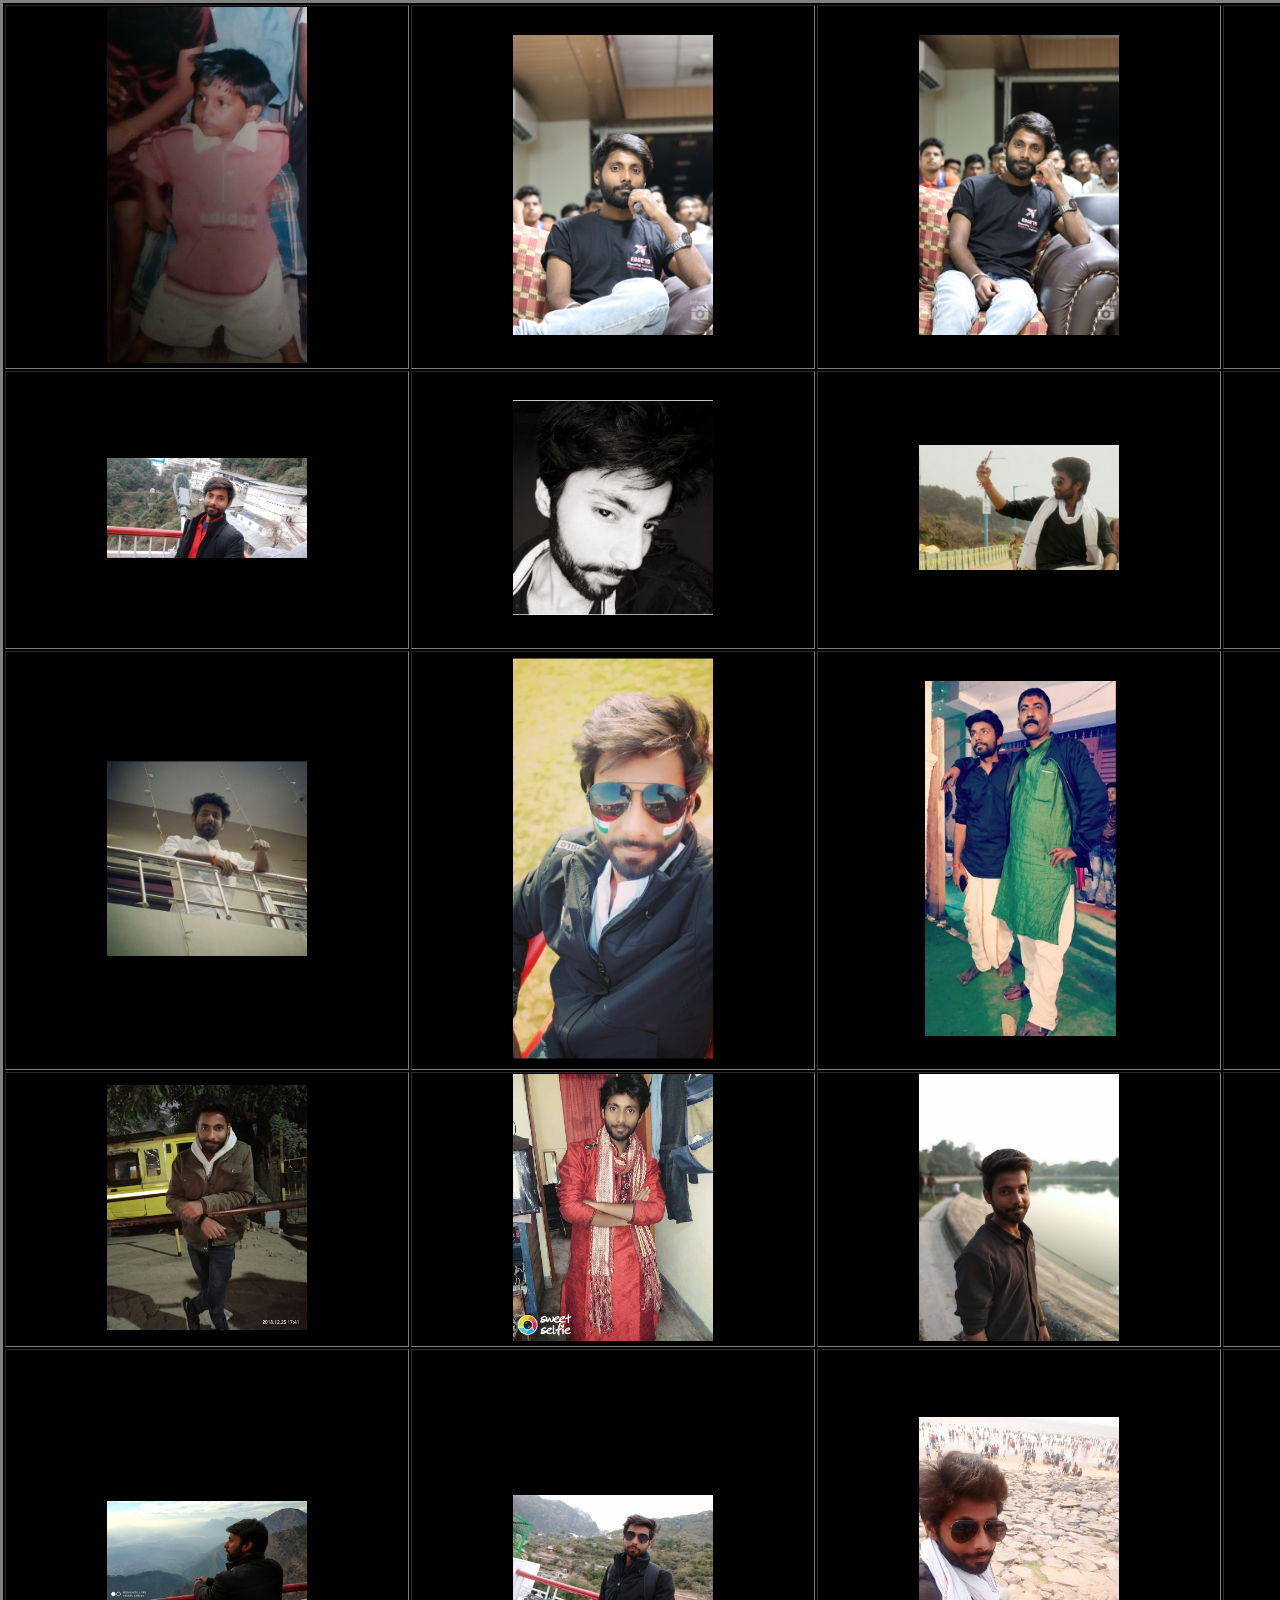
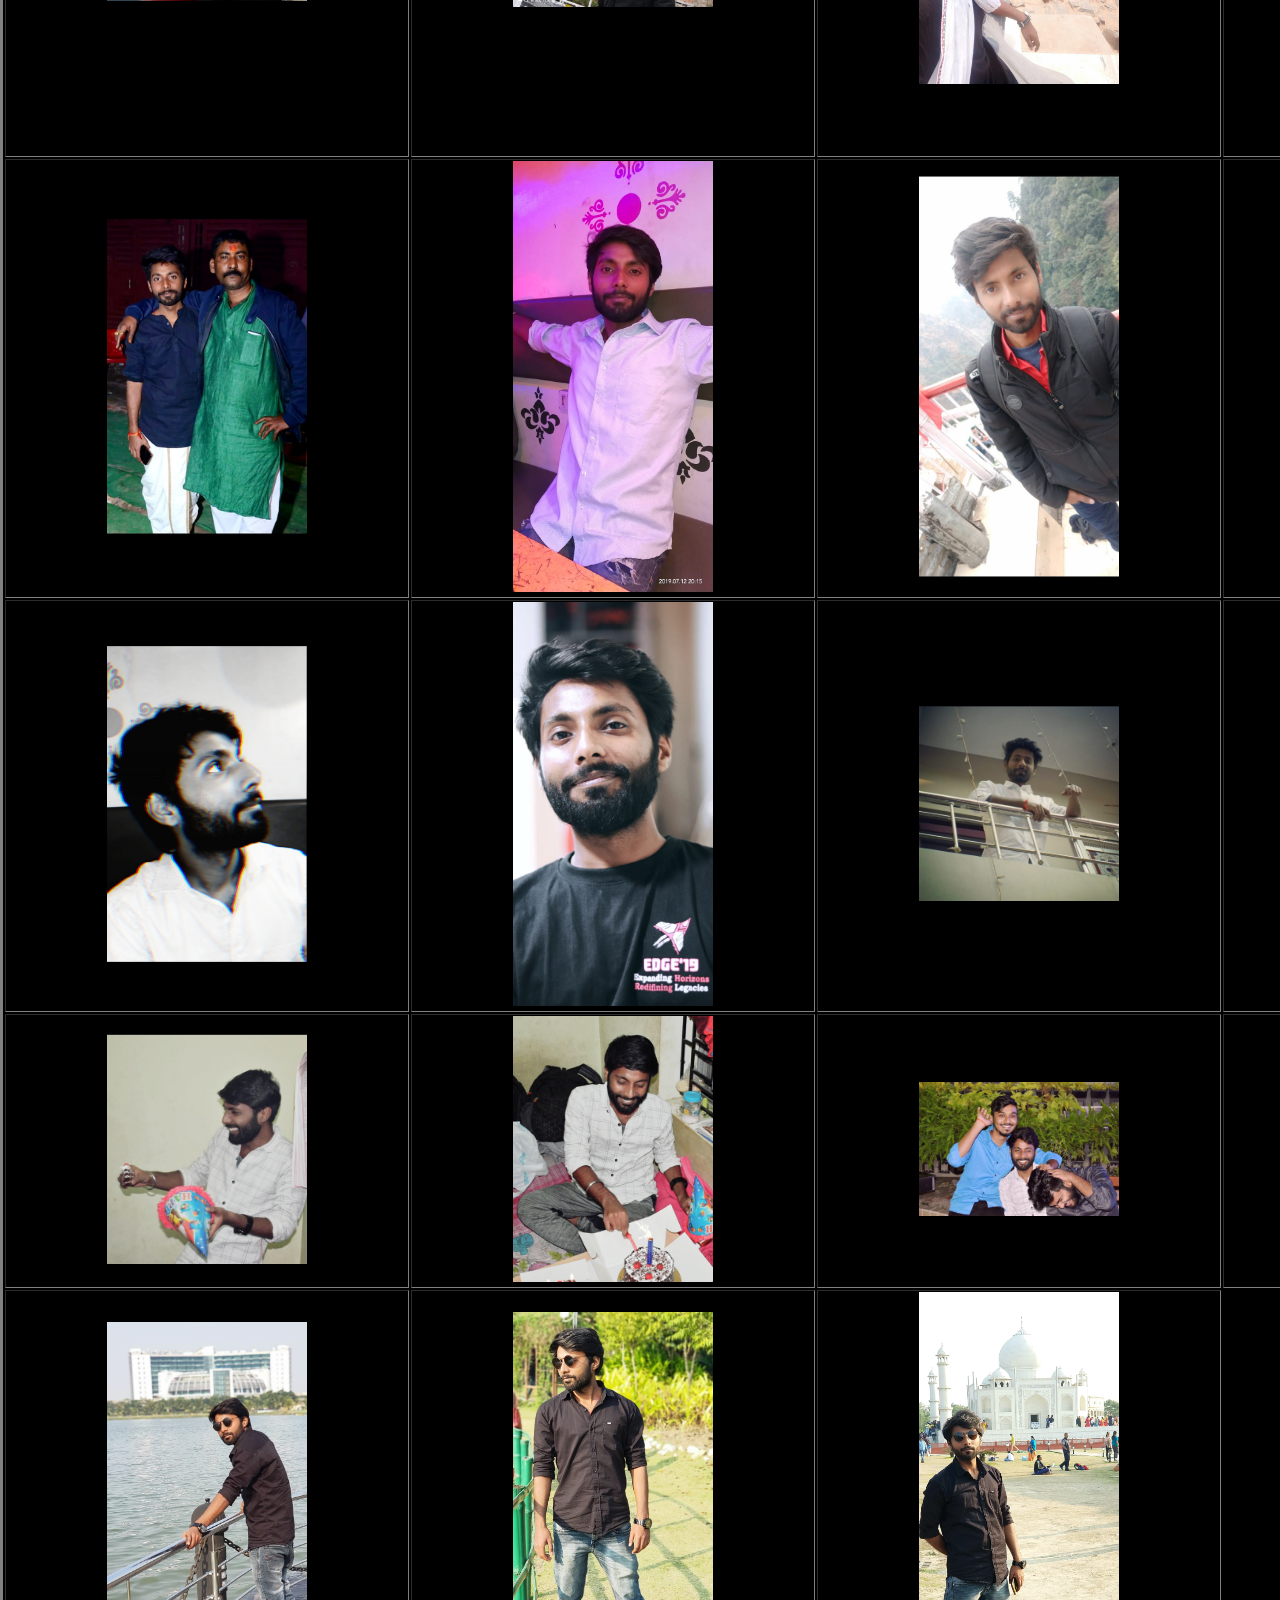
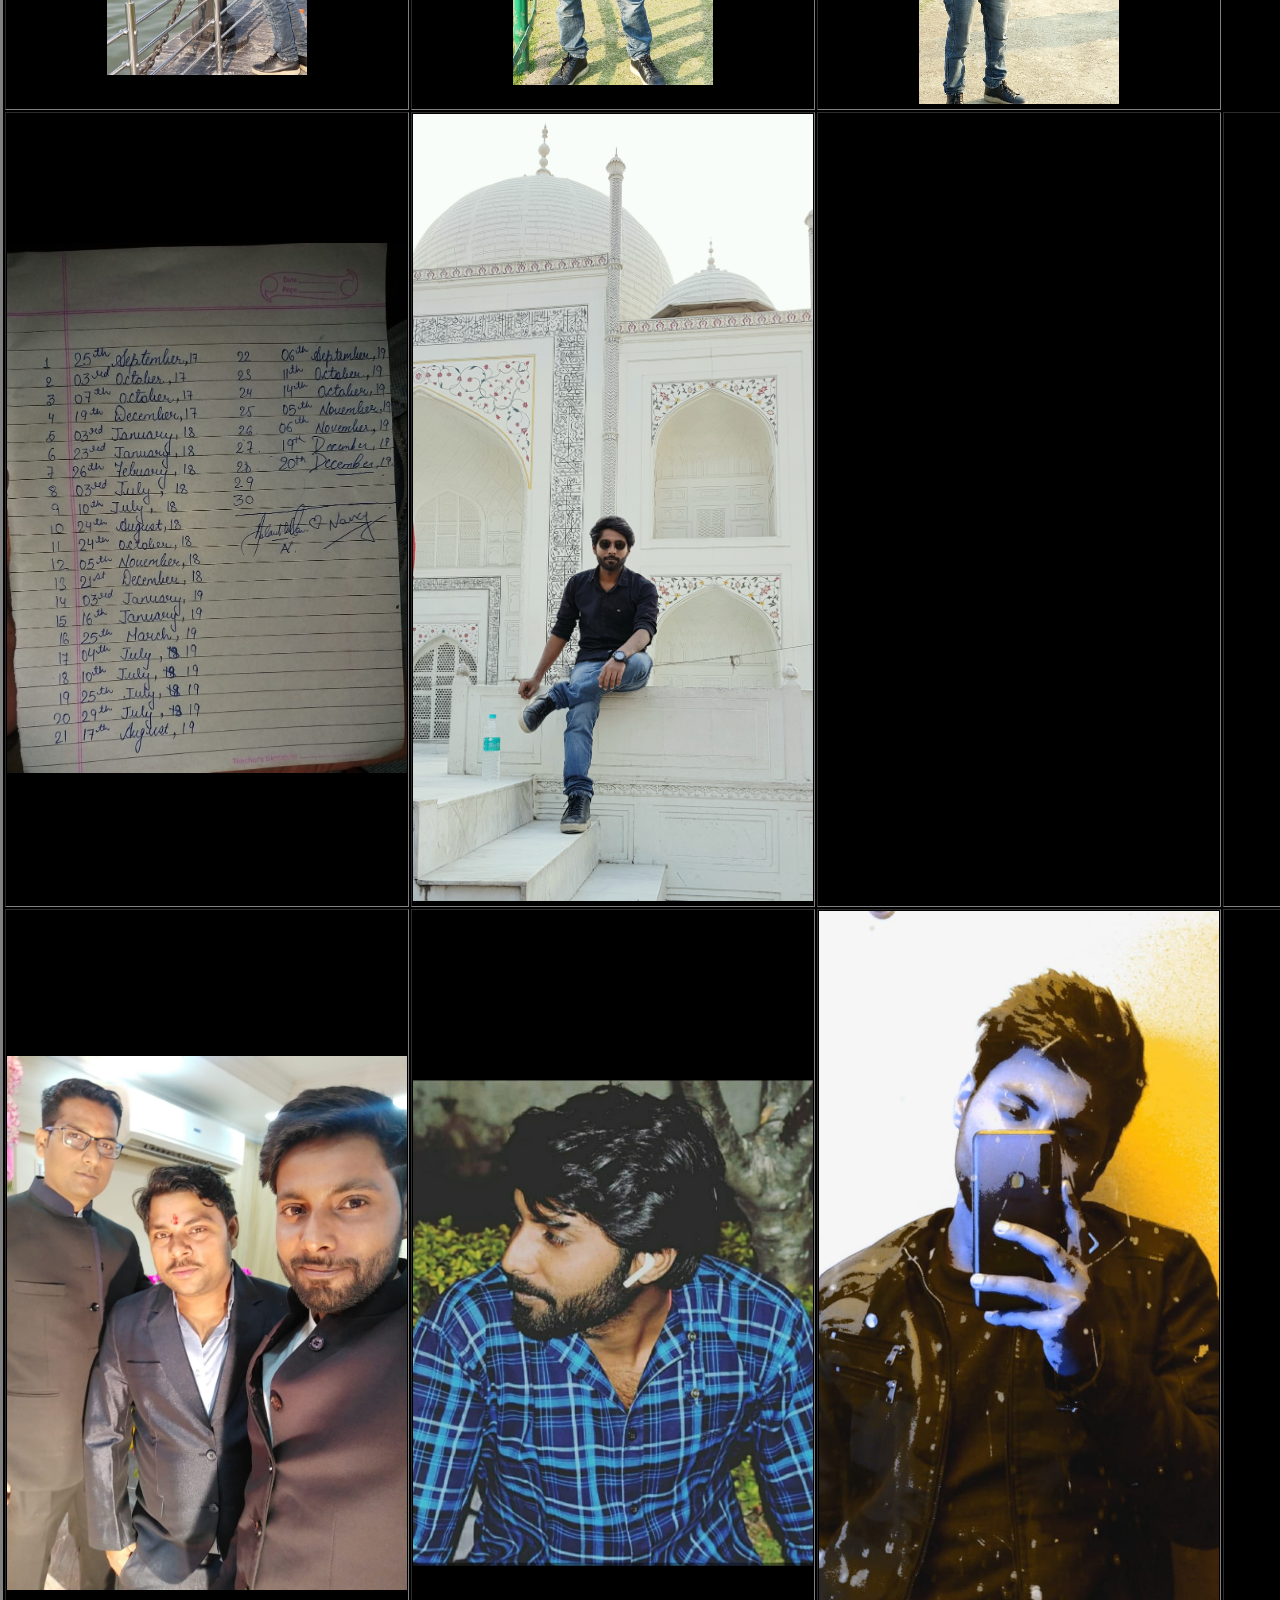
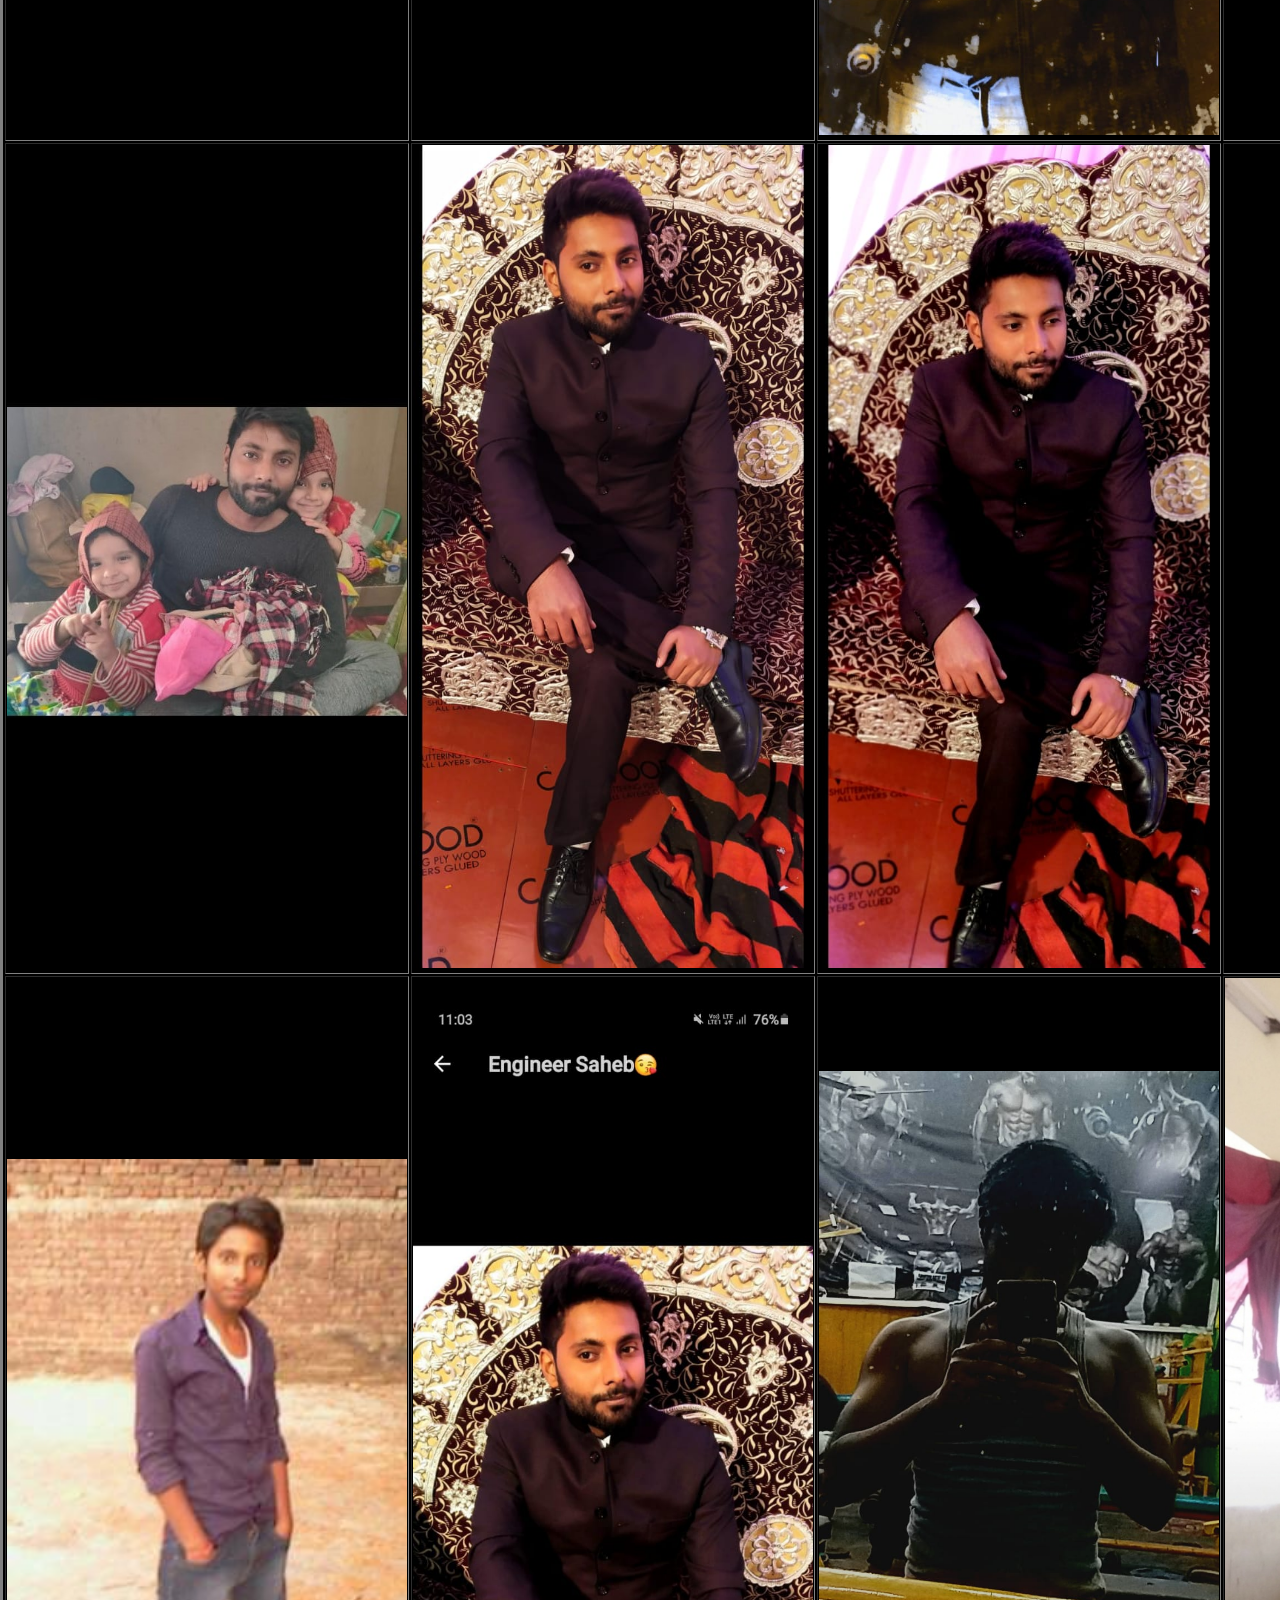
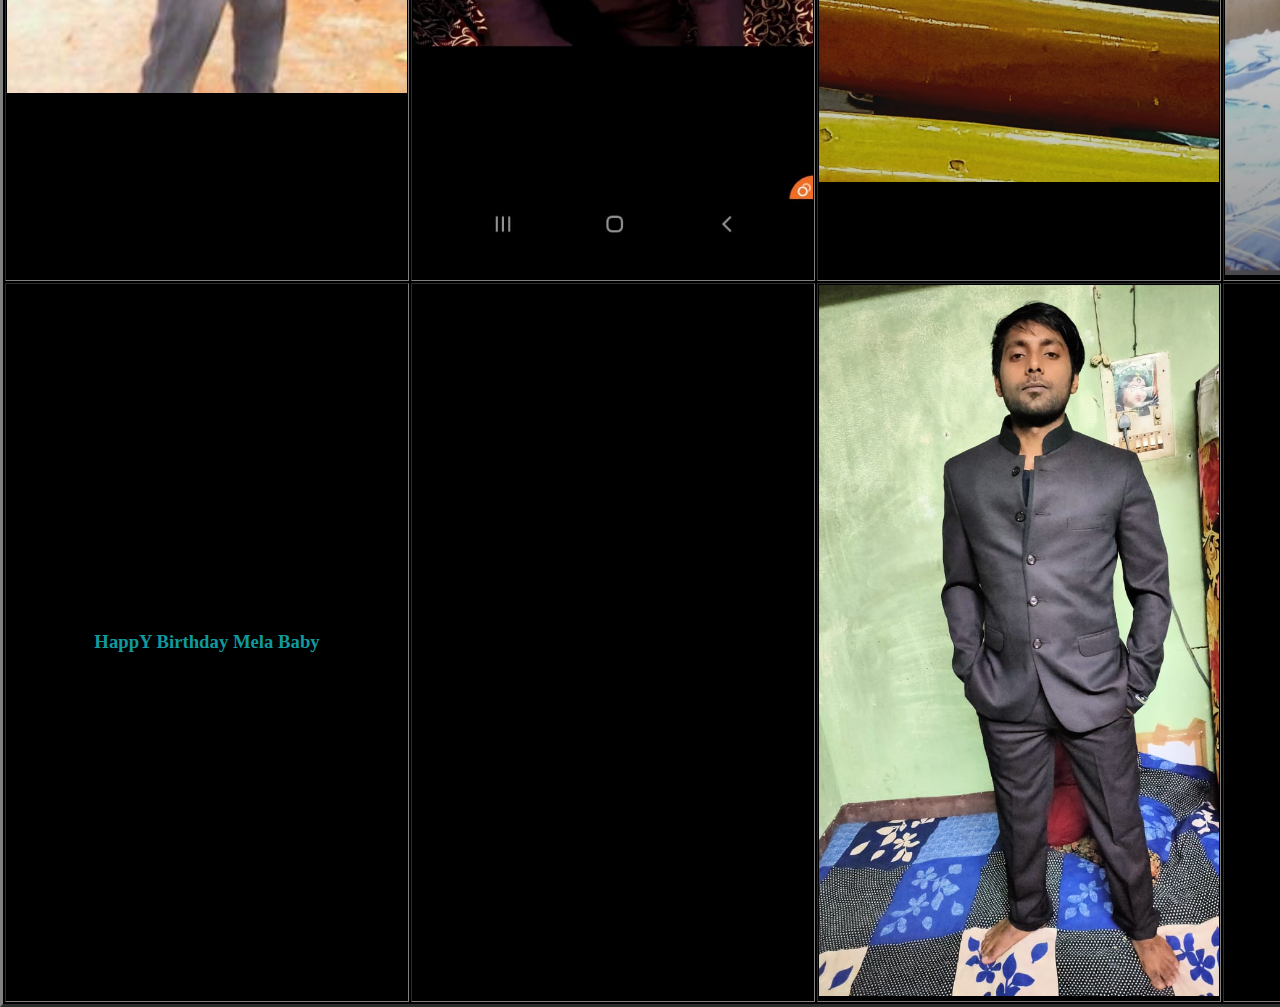
==== pictureG.html @ de2eecc8 "Update pictureG.html" ====
<!DOCTYPE html>
<html lang="en" dir="ltr">

<head>
  <meta charset="utf-8">
  <title>Gallary</title>
  <link rel="stylesheet" href="css/styles.css">
</head>

<body style="background-color:#000000;">
  <table border="3">
    <tr>
      <td> <img src="chotuku.png" alt="heheheh" width="200" height=""></td>
      <td> <img src="edge3.jpg" alt="edge picks" width="200" height=""></td>
      <td> <img src="edge2.jpg" alt="edge picks" width="200" height=""></td>
      <td><img src="edge.jpg" alt="edge" width="200" height=""></td>
    </tr>
    <tr>
      <td><img src="cute.jpg" alt=""width="200"height=""></td>
      <td><img src="black.jpg" alt=""width="200"height=""></td>
      <td><img src="digha.jpg" alt=""width="200"height=""></td>
      <td><img src="family.jpg" alt=""width="200"height=""></td>

    </tr>
    <tr>
      <td><img src="home.jpg" alt=""width="200"height=""></td>
      <td><img src="india.jpeg" alt=""width="200"height=""></td>
      <td><img src="papa.jpg" alt=""width="200"height=""></td>
      <td><img src="bhai.jpg" alt=""width="200"height=""></td>
    </tr>
    <tr>
      <td><img src="pwc.jpg" alt=""width="200"height=""></td>
      <td><img src="shadi.jpg" alt=""width="200"height=""></td>
      <td><img src="smartboy.jpg" alt=""width="200"height=""></td>
      <td><img src="stud.jpg" alt=""width="200"height=""></td>
    </tr>
    <tr>
      <td><img src="vadi.jpg" alt=""width="200"height=""></td>
      <td><img src="VD1.jpg" alt=""width="200"height=""></td>
      <td><img src="digha2.jpg" alt=""width="200"height=""></td>
      <td><img src="cute2.jpg" alt=""width="200"height=""></td>
    </tr>
    <tr>
      <td><img src="paaa.jpeg" alt=""width="200"height=""></td>
      <td><img src="party.jpeg" alt=""width="200"height=""></td>
      <td><img src="VD2.jpeg" alt=""width="200"height=""></td>
      <td><img src="nicco.jpeg" alt=""width="200"height=""></td>
    </tr>
    <tr>
      <td><img src="edited.jpeg" alt=""width="200"height=""></td>
      <td><img src="edge4.jpeg" alt=""width="200"height=""></td>
      <td><img src="home.jpg" alt=""width="200"height=""></td>
      <td><img src="nancy.jpeg" alt=""width="200"height=""></td>
    </tr>
    <tr>
      <td><img src="birthday1.jpeg" alt=""width="200"height=""></td>
      <td><img src="birthday2.jpeg" alt=""width="200"height=""></td>
      <td><img src="birthday3.jpeg" alt=""width="200"height=""></td>
      <td><img src="bike.jpeg" alt=""width="200"height=""></td>
    </tr>
     <tr>
      <td><img src="bandStand.jpeg" alt=""width="200"height=""></td>
      <td><img src="still.jpeg" alt=""width="200"height=""></td>
      <td><img src="taj.jpeg" alt=""width="200"height=""></td>
      
    </tr>
     <tr>
      <td><img src="dates.jpeg" alt=""width="400"height=""></td>
       <td><img src="adii.jpg" alt=""width="400"height=""></td>
       <td><img src="rose.png" alt=""width="400"height=""></td>
       <td><img src="p4.jpeg" alt=""width="200"height=""></td>
    </tr>
    
         <tr>
      <td><img src="p1.jpeg" alt=""width="400"height=""></td>
       <td><img src="p2.jpeg" alt=""width="400"height=""></td>
       <td><img src="p3.jpeg" alt=""width="400"height=""></td>
        <td><img src="p5.jpeg" alt=""width="200"height=""></td>
       
    </tr>
    
    <tr>
      <td><img src="p6.jpeg" alt=""width="400"height=""></td>
       <td><img src="p7.jpeg" alt=""width="400"height=""></td>
       <td><img src="p8.jpeg" alt=""width="400"height=""></td>
       <td><img src="p9.jpeg" alt=""width="200"height=""></td>
    </tr>
    
    <tr>
      <td><img src="p10.jpeg" alt=""width="400"height=""></td>
       <td><img src="p11.jpeg" alt=""width="400"height=""></td>
       <td><img src="i2.jpeg" alt=""width="400"height=""></td>
      <td><img src="i5.jpeg" alt=""width="400"height=""></td>
    </tr>
    <tr>
       <td><h3>HappY Birthday Mela Baby</h3></td>
       <td><img src="hug.mp4" alt=""width="200"height=""></td>
       <td><img src="i3.jpeg" alt=""width="400"height=""></td>
       <td><img src="p4.jpeg" alt=""width="200"height=""></td>
    </tr>
    
    
    
  </table>
</body>

</html>
---- css/styles.css ----
body{
  background-color: #d2ebe9;
  margin: 0;
  text-align: center;
  font-family: 'Merriweather', serif;
  color: #40514E;
}
.top{

  position: relative;
  padding-top: 150px;
}
.h1{
  margin-top: 0;
  margin: 0 auto;
  display: inline-block;
  font-size: 90px;
  color: #66BFBF;

  font-family: 'Montez', cursive;
}
.p1{
  font-family: 'Dancing Script', cursive;
  margin: 0;
  font-size: 2.5rem;   /*1rem= 16px  therefore for 40px= 40/16=2.5rem*/
  color: #66BFBF;
  font-weight: normal;
}
p{
  margin: 0;
}
.middle-container{
font-family: 'Merriweather', serif;
}

.bottom-container{
font-family: 'Merriweather', serif;
background-color: #29a19c;
padding: 60px 0 20px 0;
margin-top: 60px;
}
 /* futter-links*/
a{
  color: black;
  margin: 10PX 10px 20px 20px;
  margin-bottom: 20px;
  font-family: 'Merriweather', serif;
  text-decoration: none;
}
a:hover{
  color: #EAF6F6;
}
.lst-para{
  margin-top: 20px;
  color: #EAF6F6;
  font-size: 0.7rem;
}
.mountain{
  width: 60%;
}
.cloud-top{
  width:20%;
  position: absolute;
  right: 200px;
  top: 5px;
}
.cloud-bottom{
  width: 20%;
  position: absolute;
  left: 150px;
  top: 200px;
}
.frontImg{
  padding-top: 20px;
  width: 15%;
  margin: 0;
  border-radius: 50%;
}
hr{
  border: dotted #EAF6F6 6px;
  border-bottom: none;
  width: 4%;
  margin: 70px auto;
}
.birds1{
  position: absolute;
  left: 300px;
  top: 200px;

}
.birds2{
  position: absolute;
  right: 300px;
  top: 300px;
}
/*.design1{
  position: absolute;
  width: 10%;
  left: 685px;
  top: 120px;
}*/
.h2{
  margin-top: 0;
}
h3{
   color:#11999E;
}
.webDesign{
   width: 400px;
}
.giphy{
  margin: 0;
  width: 200px;
  position: absolute;
  left: 0;

}
.Cube{
  position: absolute;
  width: 100px;
  left: 850px;
  top: 2200px;
}
.poet{
  position: absolute;
  width: 100px;
  left: 500px;
  top: 2200px;
  width: 150px;
}
.skill-row{
  width: 50%;
  margin: auto;
  /* text-align : left "TO MAKE TEXT AT THE LEFT SIDE  */
  line-height: 2rem;

}

.contact-message{
  width: 50%;
  margin: 40px auto 40px auto;
}

/*CSS-BUTTON-GENERATOR-CODE*/

.btn{
 display: inline-block;
 border:1px solid #c72c41;
 color: #d2ebe9;
 border-radius: 20px 0 3px 20px;
 -webkit-border-radius: 20px 0 3px 20px;
 -moz-border-radius: 20px 0 3px 20px;
 font-family: Comic Sans MS;
 width: auto;
 height: auto;
 font-size: 21px;
 padding: 6px 14px;
 box-shadow: inset 0 1px 0 0 #fff6ce,inset 0 -1px 0 0 #e3c852,inset 0 0 0 1px #fce88d,0 2px 4px 0 #D4D4D4;
 /*moz-box-shadow: inset 0 1px 0 0 #fff6ce,inset 0 -1px 0 0 #e3c852,inset 0 0 0 1px #fce88d,0 2px 4px 0 #D4D4D4;*/
 webkit-box-shadow: inset 0 1px 0 0 #fff6ce,inset 0 -1px 0 0 #e3c852,inset 0 0 0 1px #fce88d,0 2px 4px 0 #D4D4D4;
 text-shadow: 0 0 10px #fff;
 background-color: #272727;
}

.btn:hover {
   border: solid #337FED 1px;
   background: #0B0C0E;
   background-image: -webkit-linear-gradient(top, #0B0C0E, #3F638C);
   background-image: -moz-linear-gradient(top, #0B0C0E, #3F638C);
   background-image: -ms-linear-gradient(top, #0B0C0E, #3F638C);
   background-image: -o-linear-gradient(top, #0B0C0E, #3F638C);
   background-image: linear-gradient(to bottom, #0B0C0E, #3F638C);
   -webkit-border-radius: 20px;
   -moz-border-radius: 20px;
   border-radius: 20px;
   text-decoration: none;
}
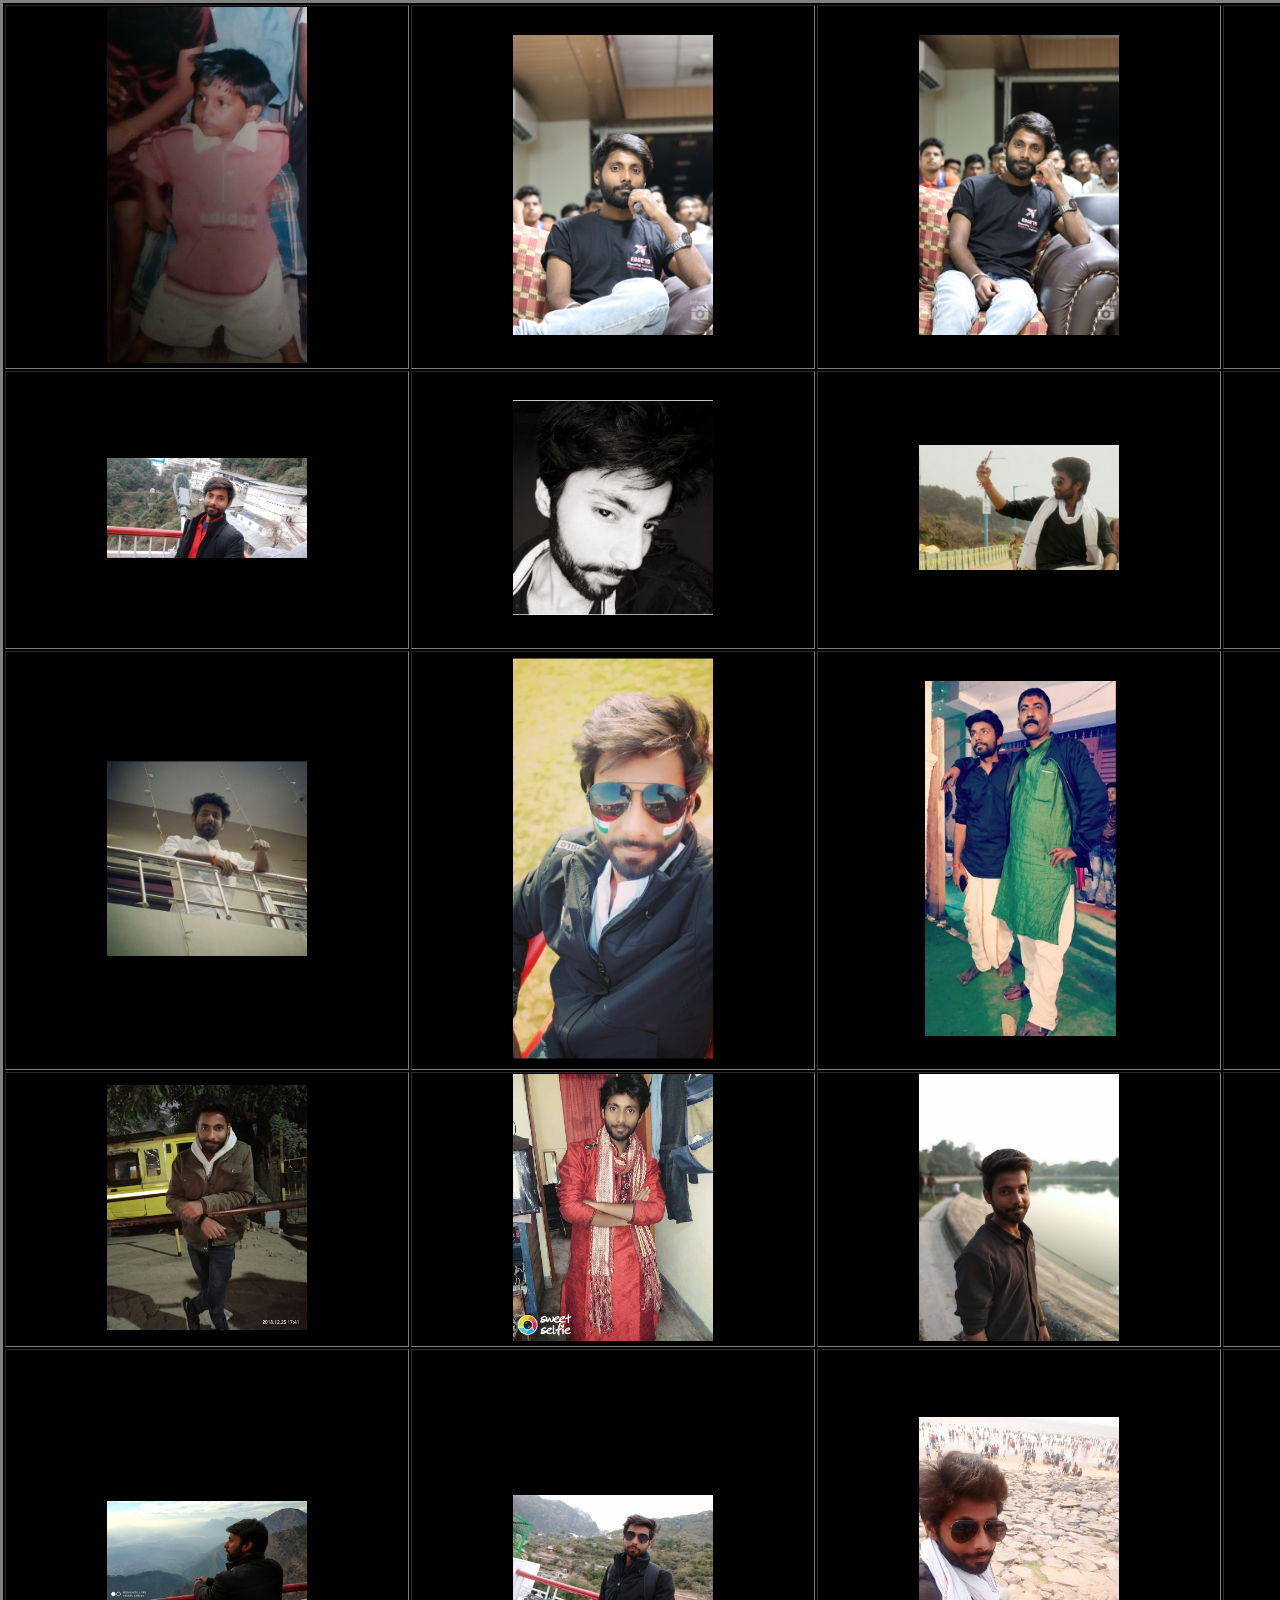
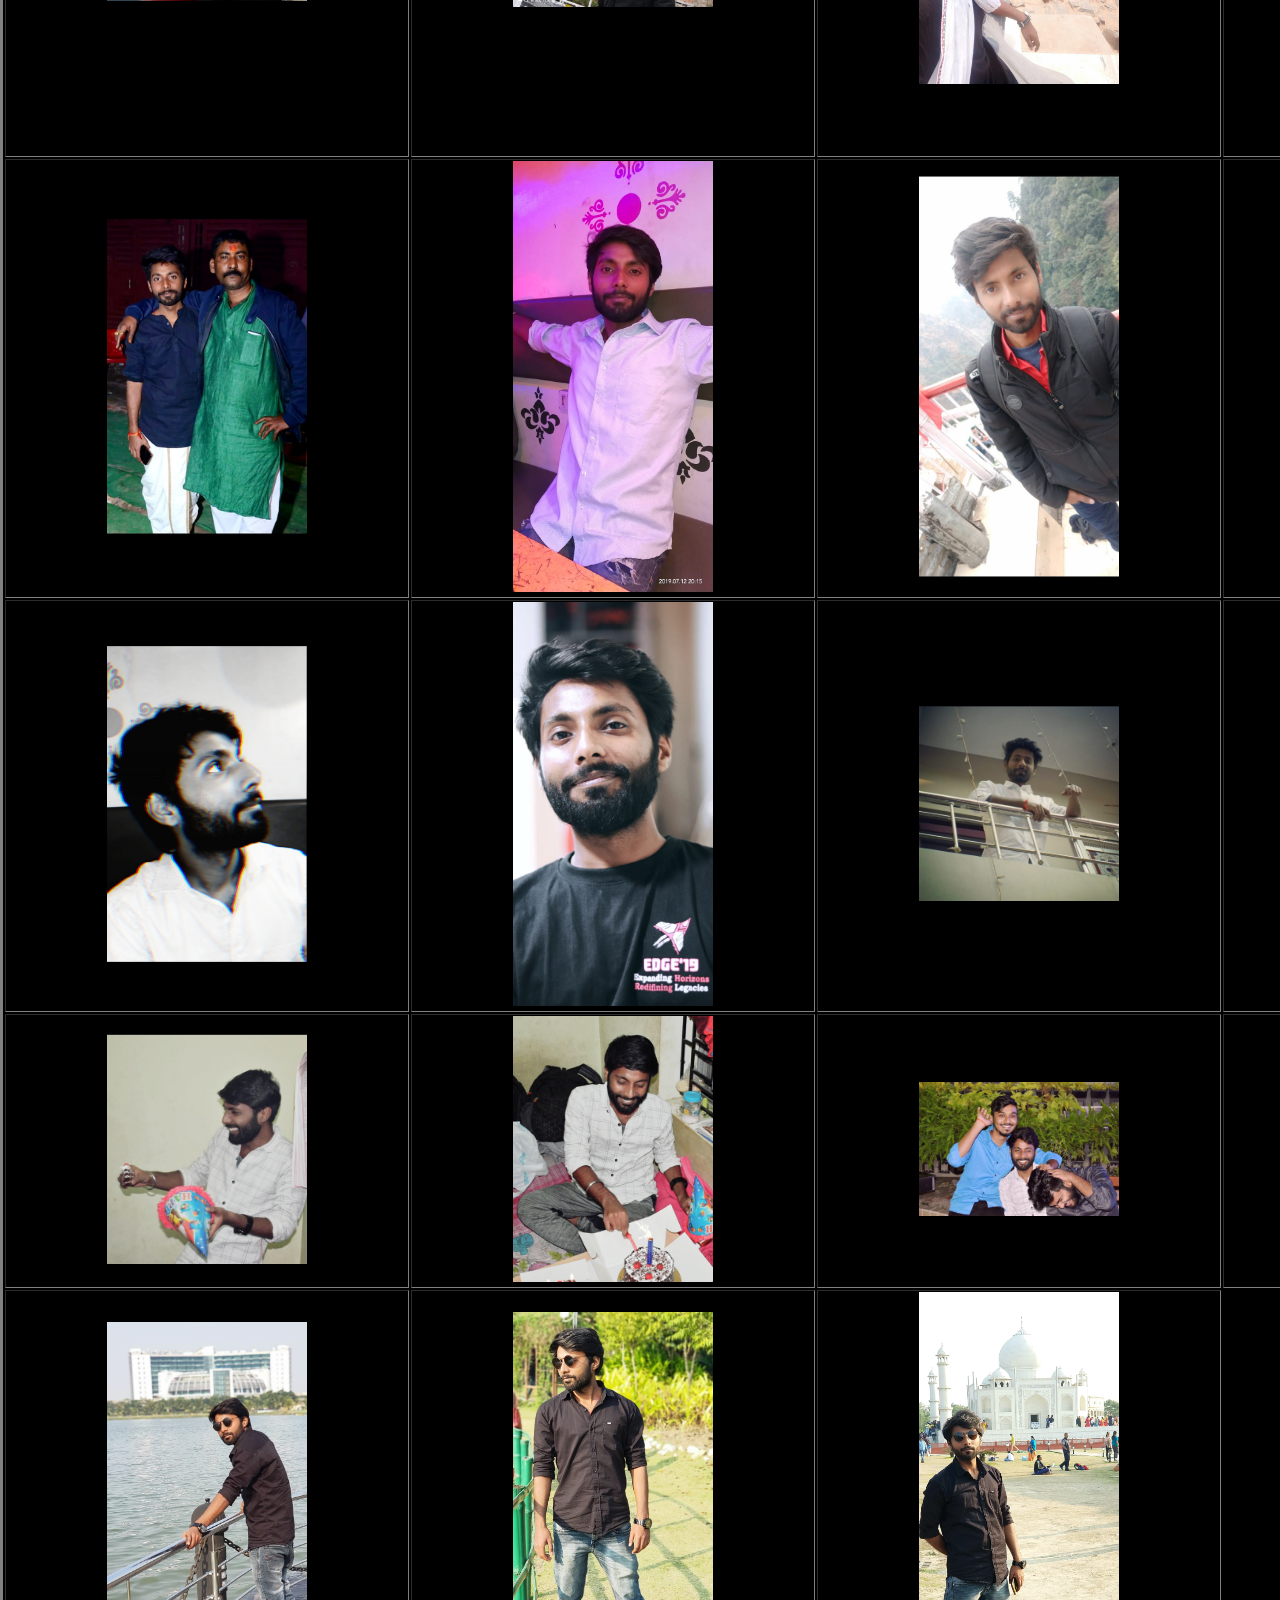
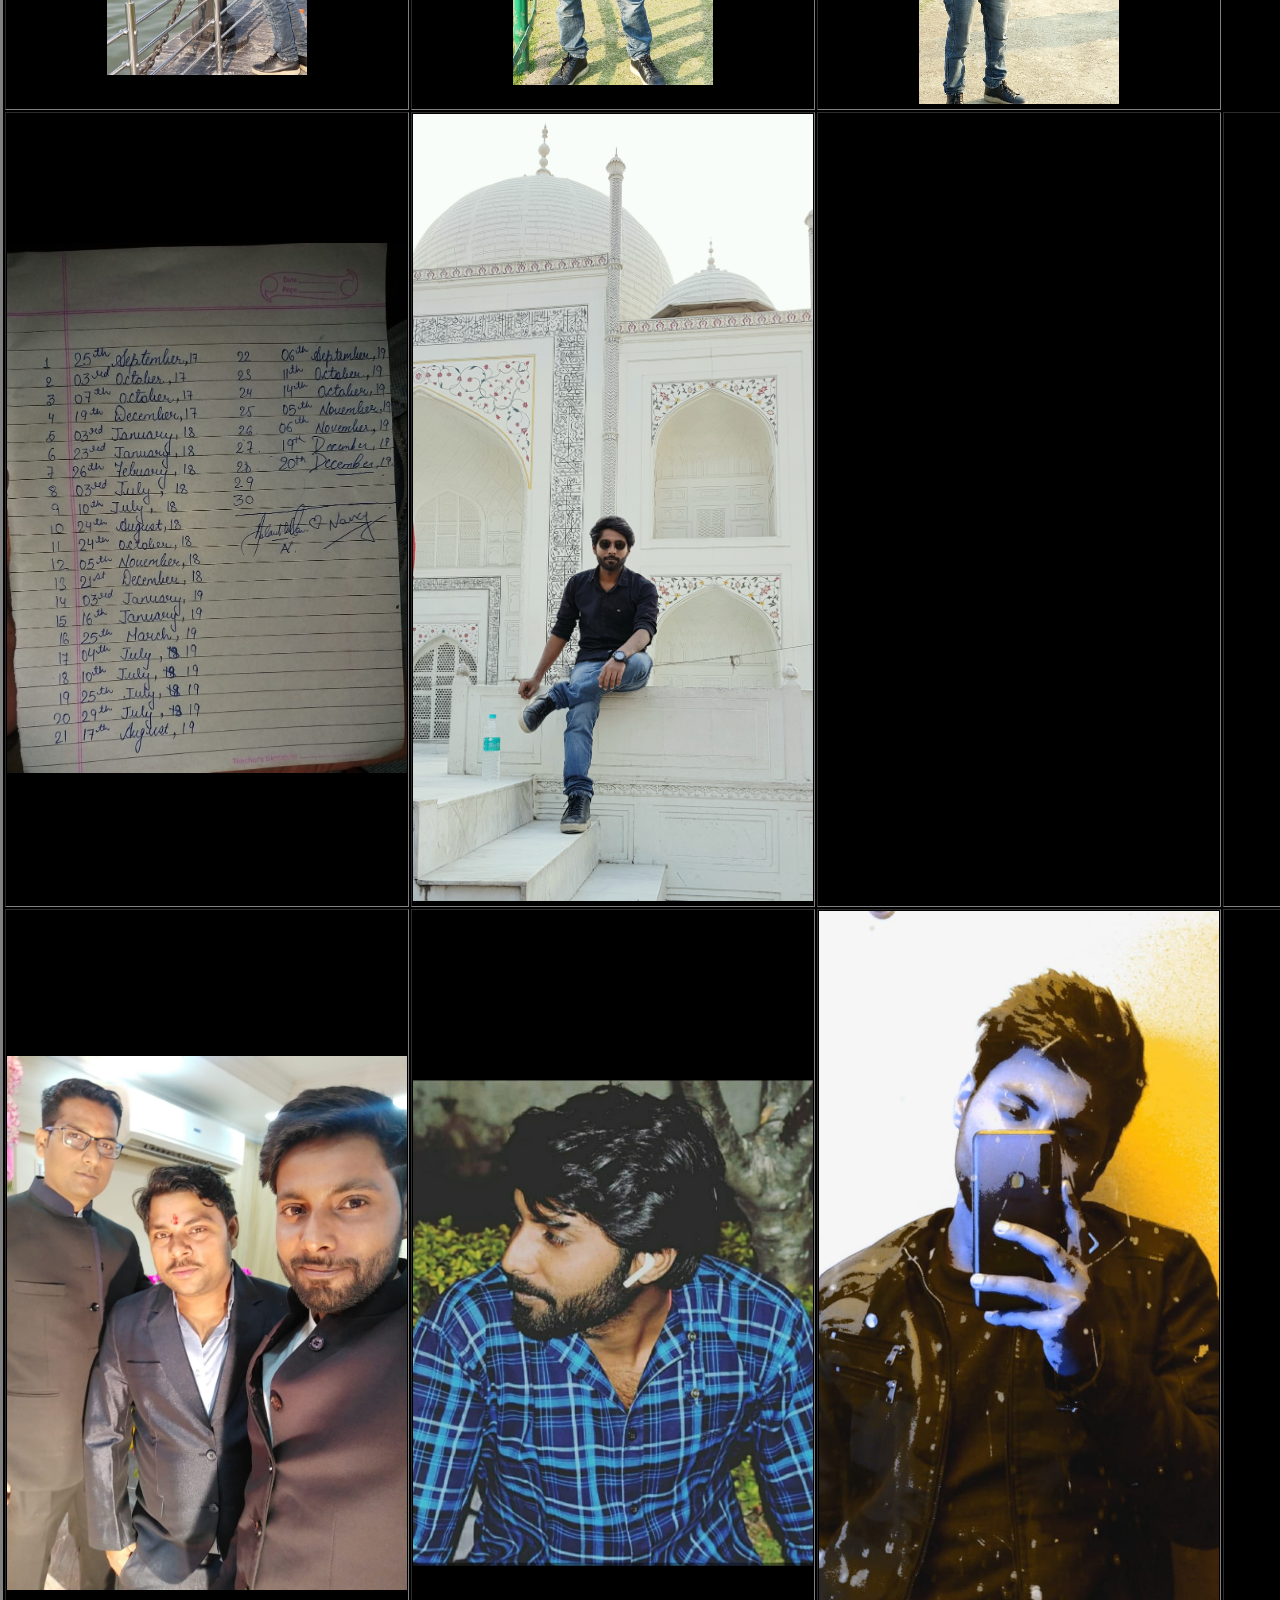
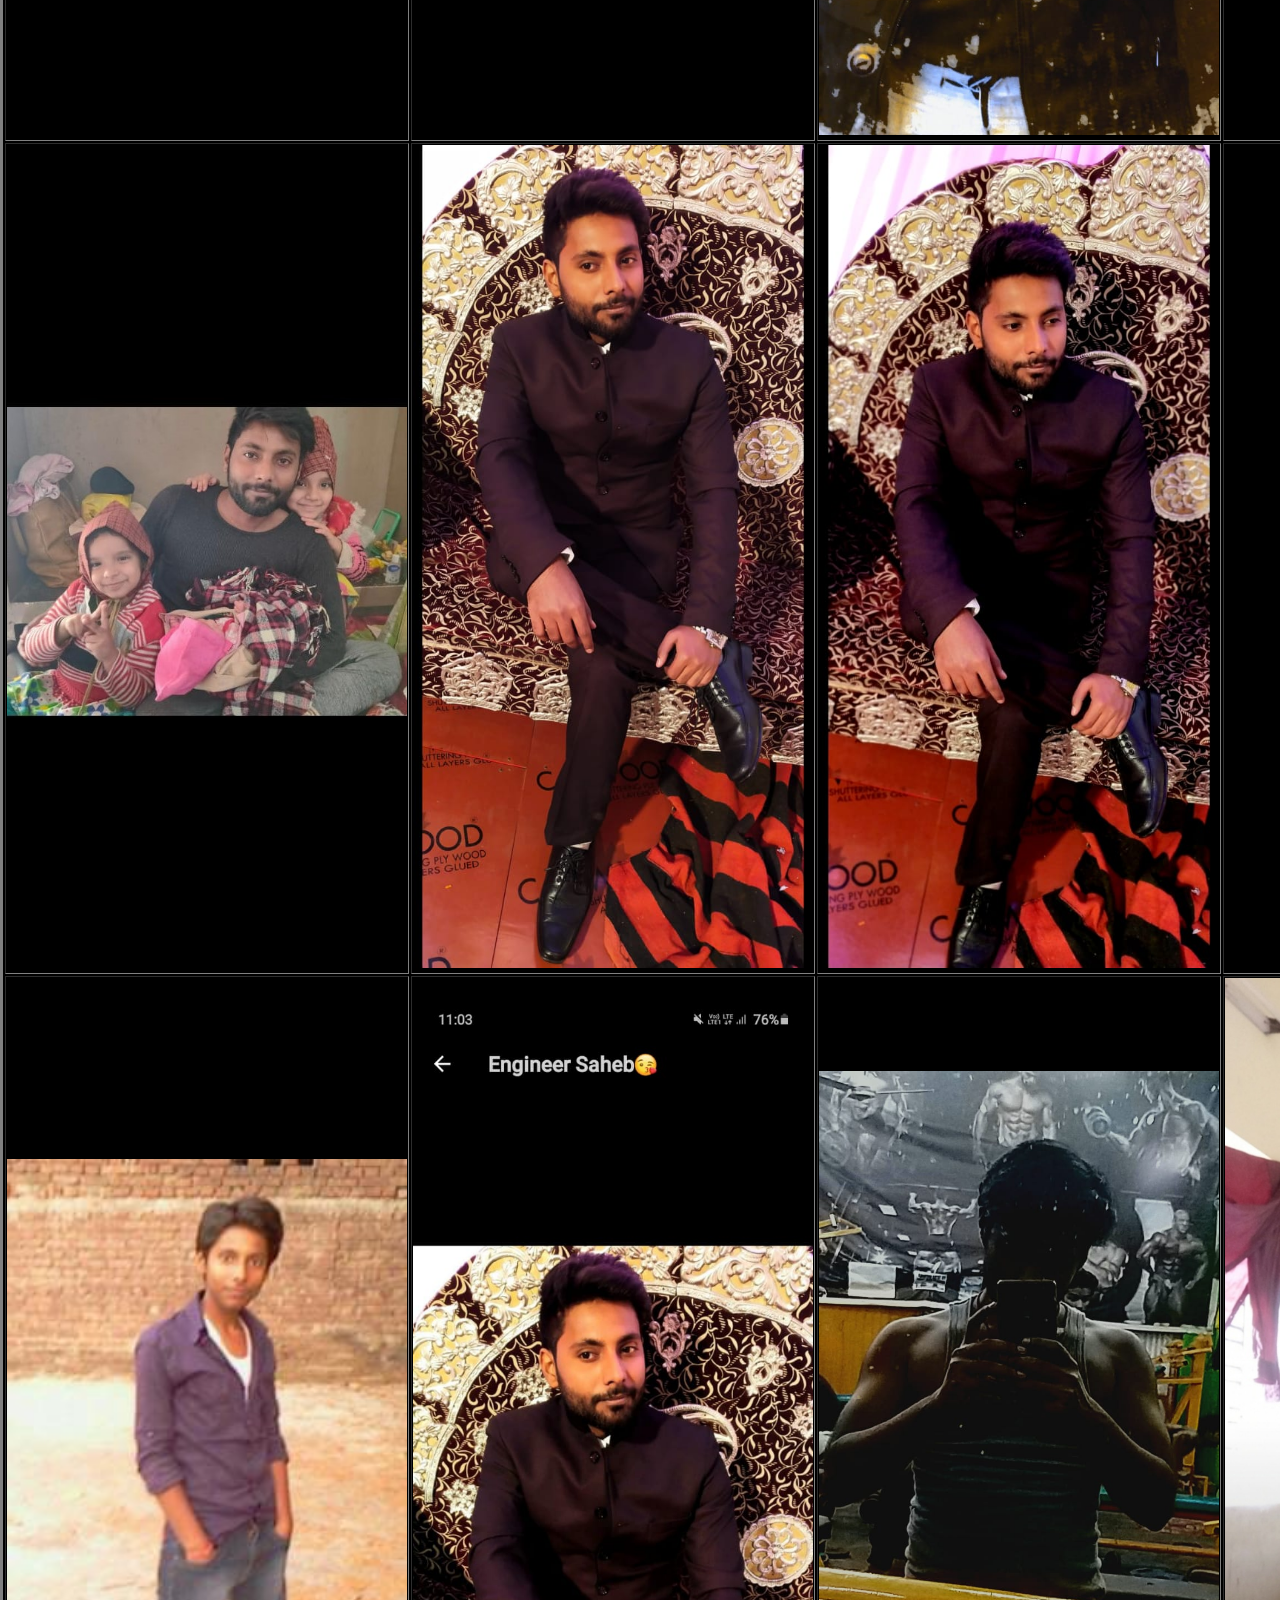
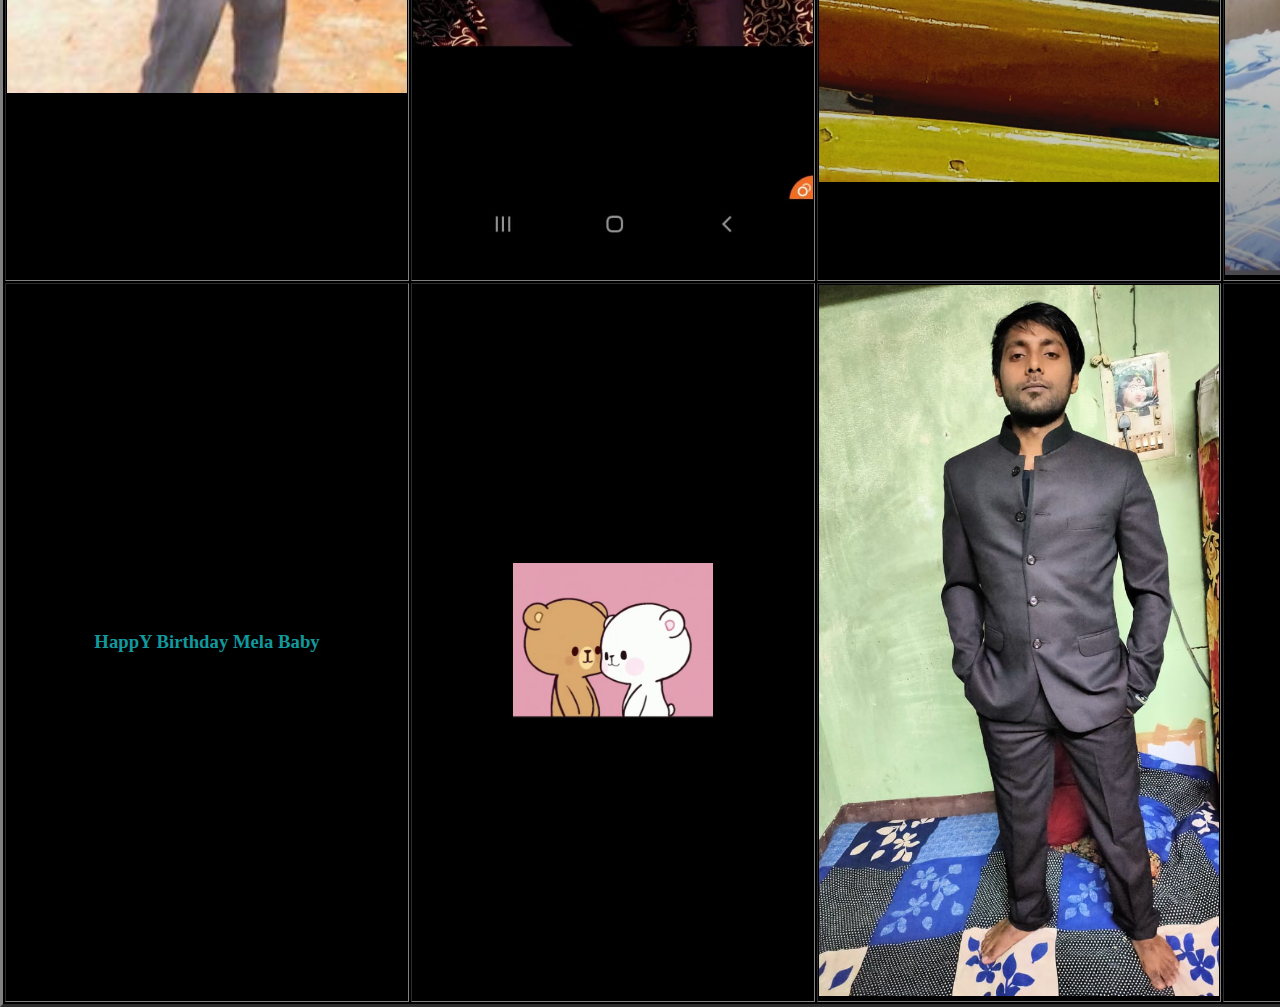
==== commit 81624c04: "Update pictureG.html" ====
--- a/pictureG.html
+++ b/pictureG.html
@@ -94,7 +94,7 @@
     </tr>
     <tr>
        <td><h3>HappY Birthday Mela Baby</h3></td>
-       <td><img src="hug.mp4" alt=""width="200"height=""></td>
+       <td><img src="lobe.gif" alt=""width="200"height=""></td>
        <td><img src="i3.jpeg" alt=""width="400"height=""></td>
        <td><img src="p4.jpeg" alt=""width="200"height=""></td>
     </tr>
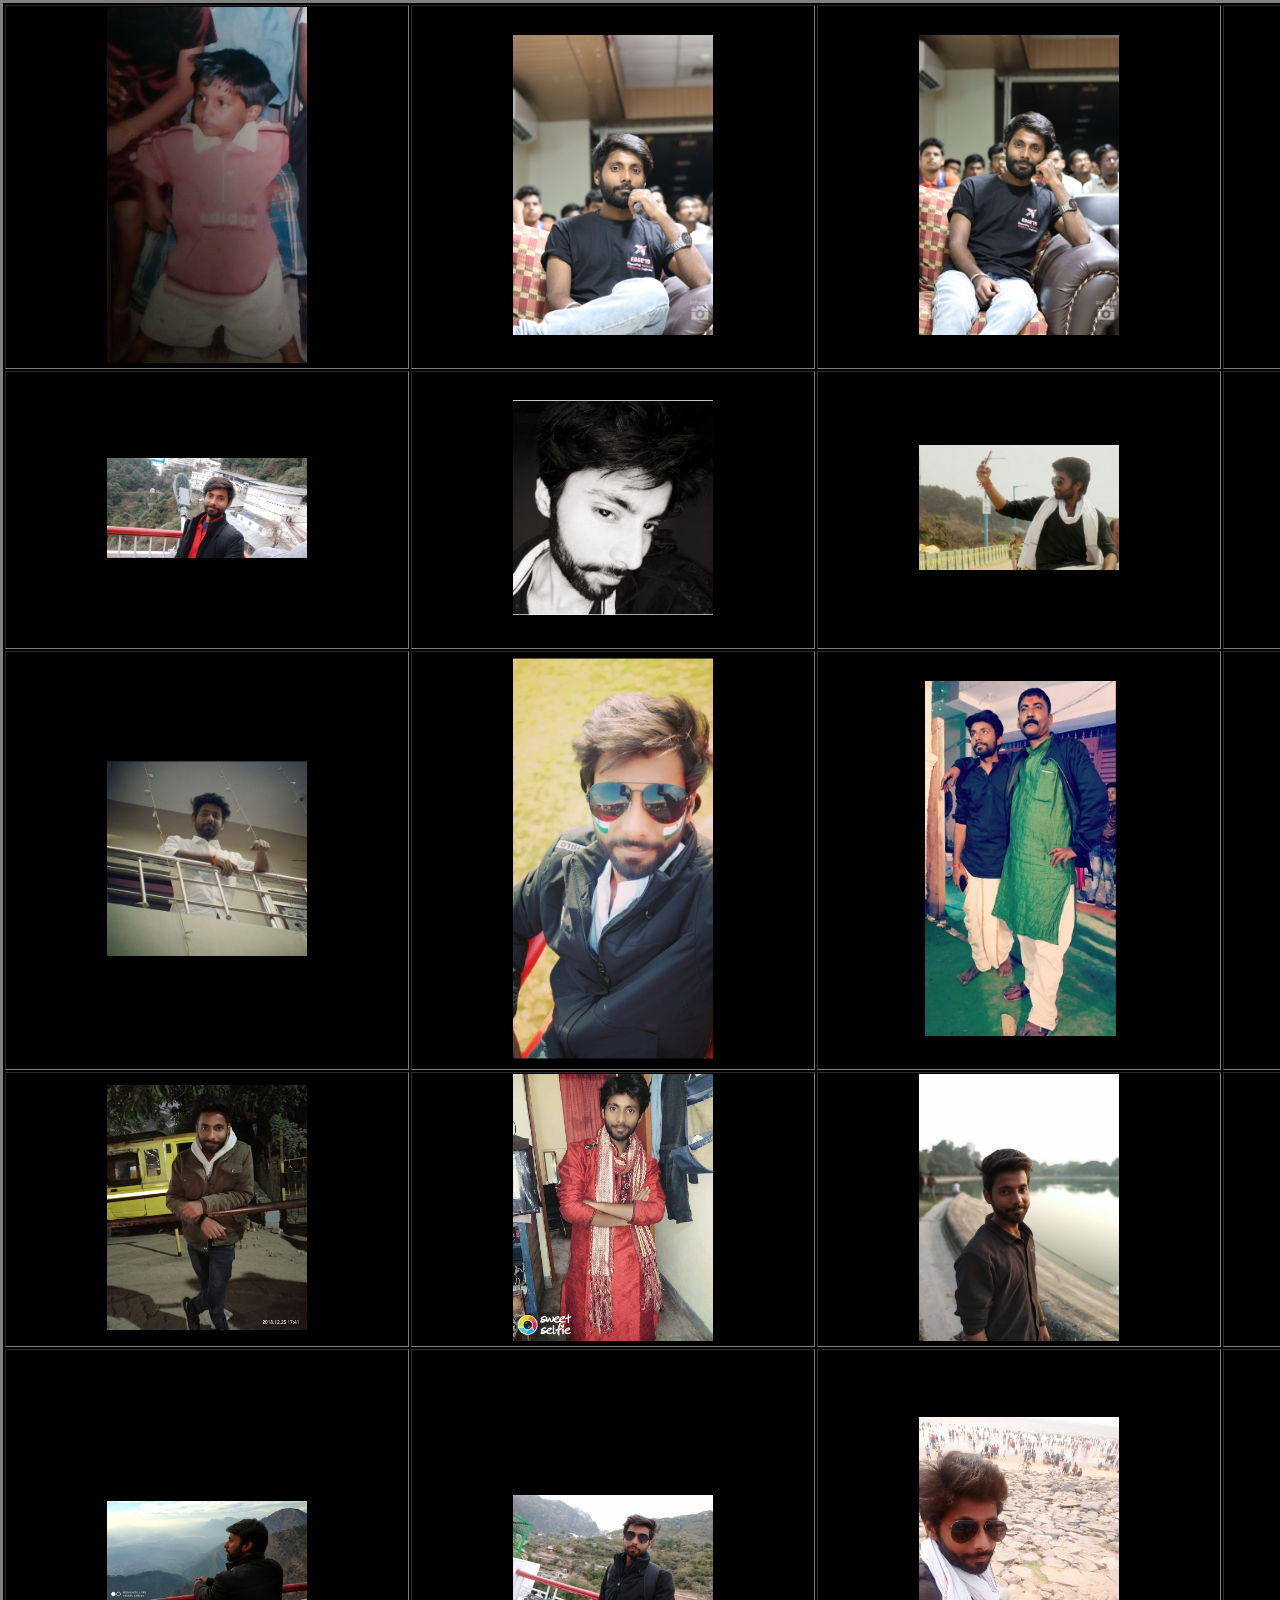
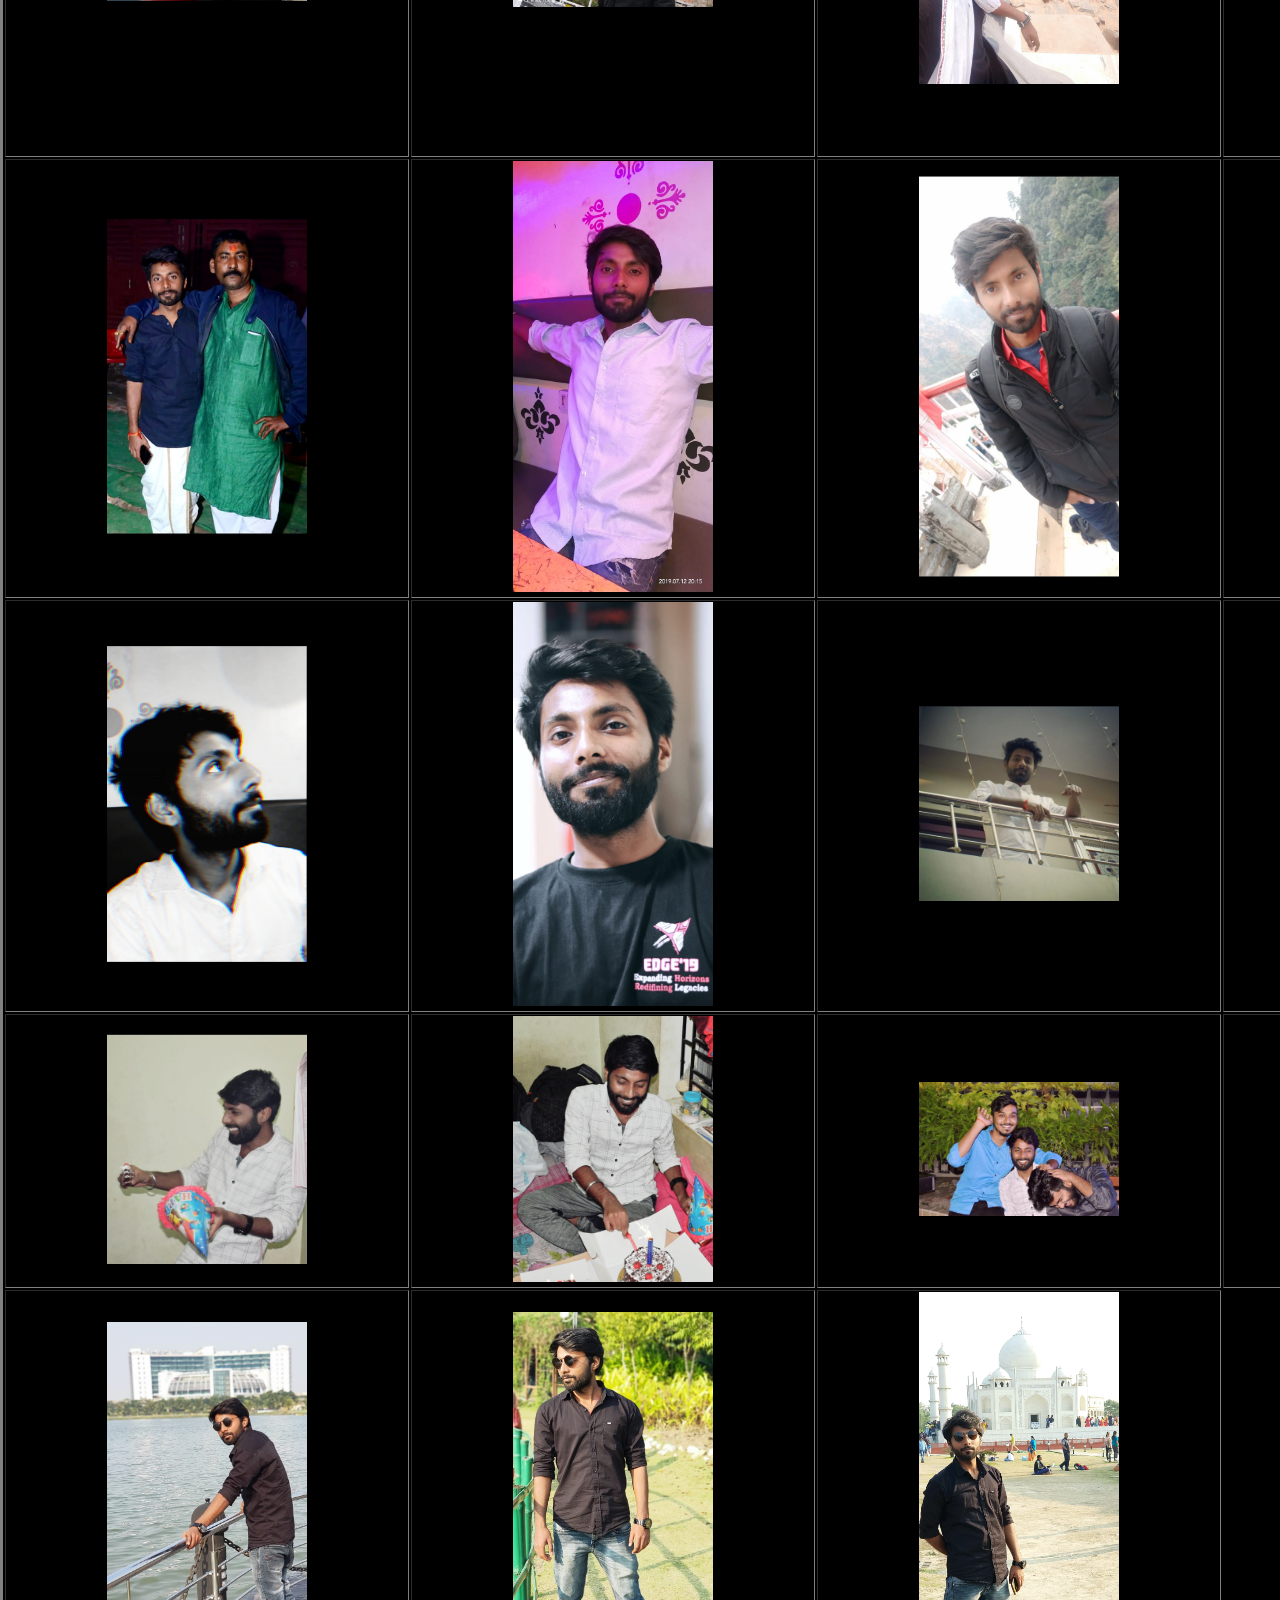
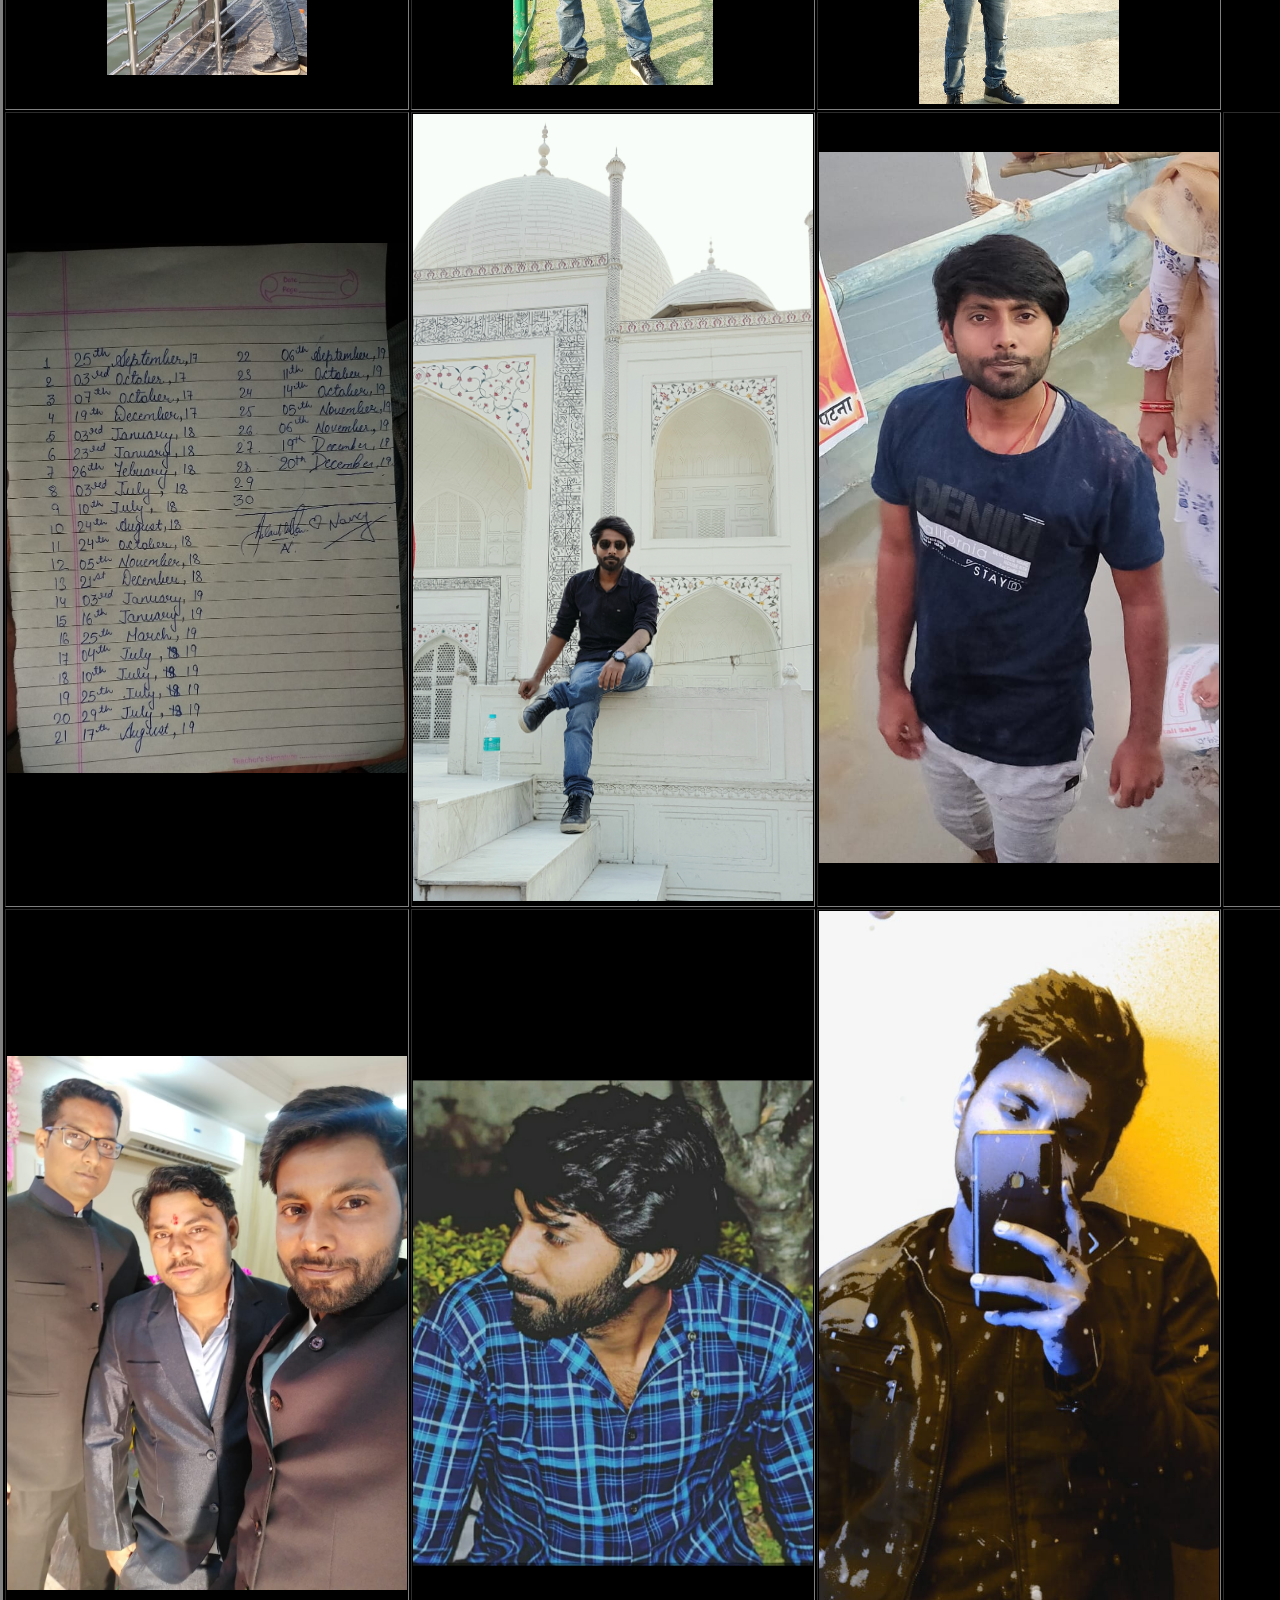
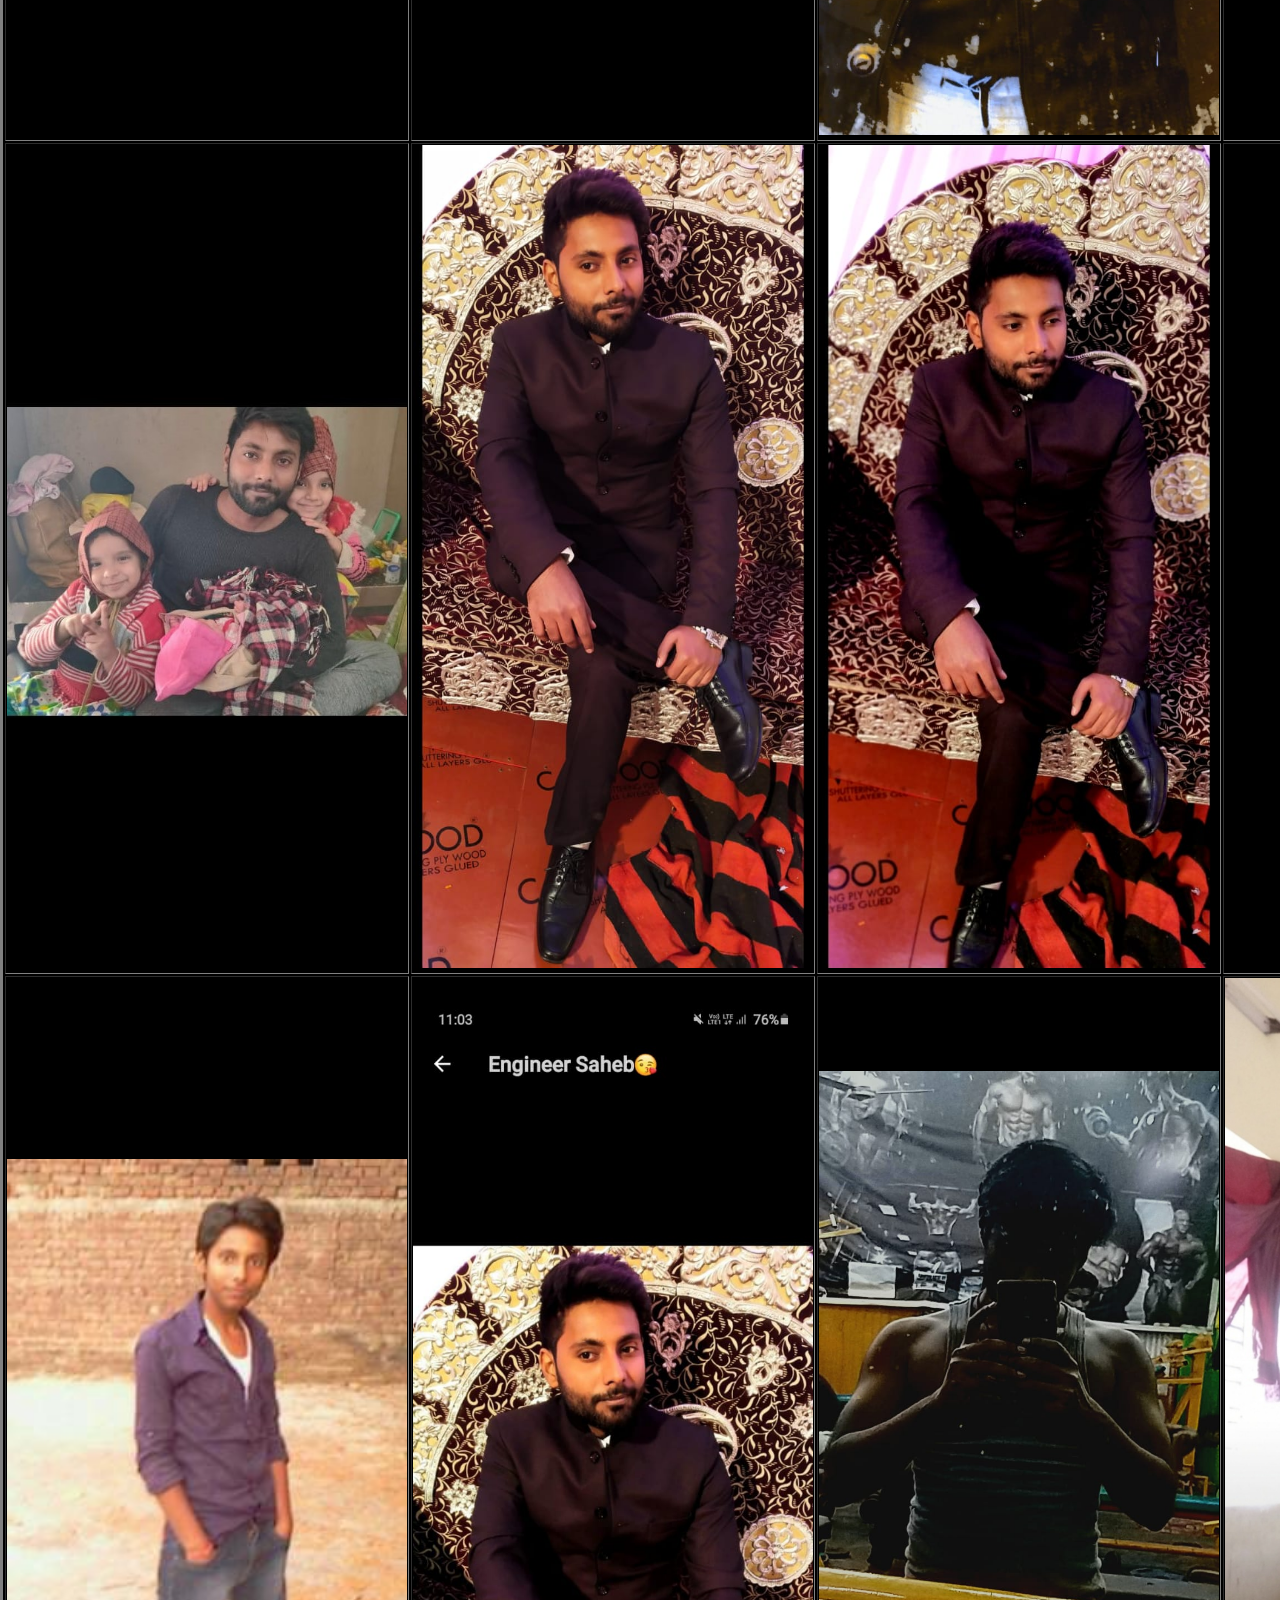
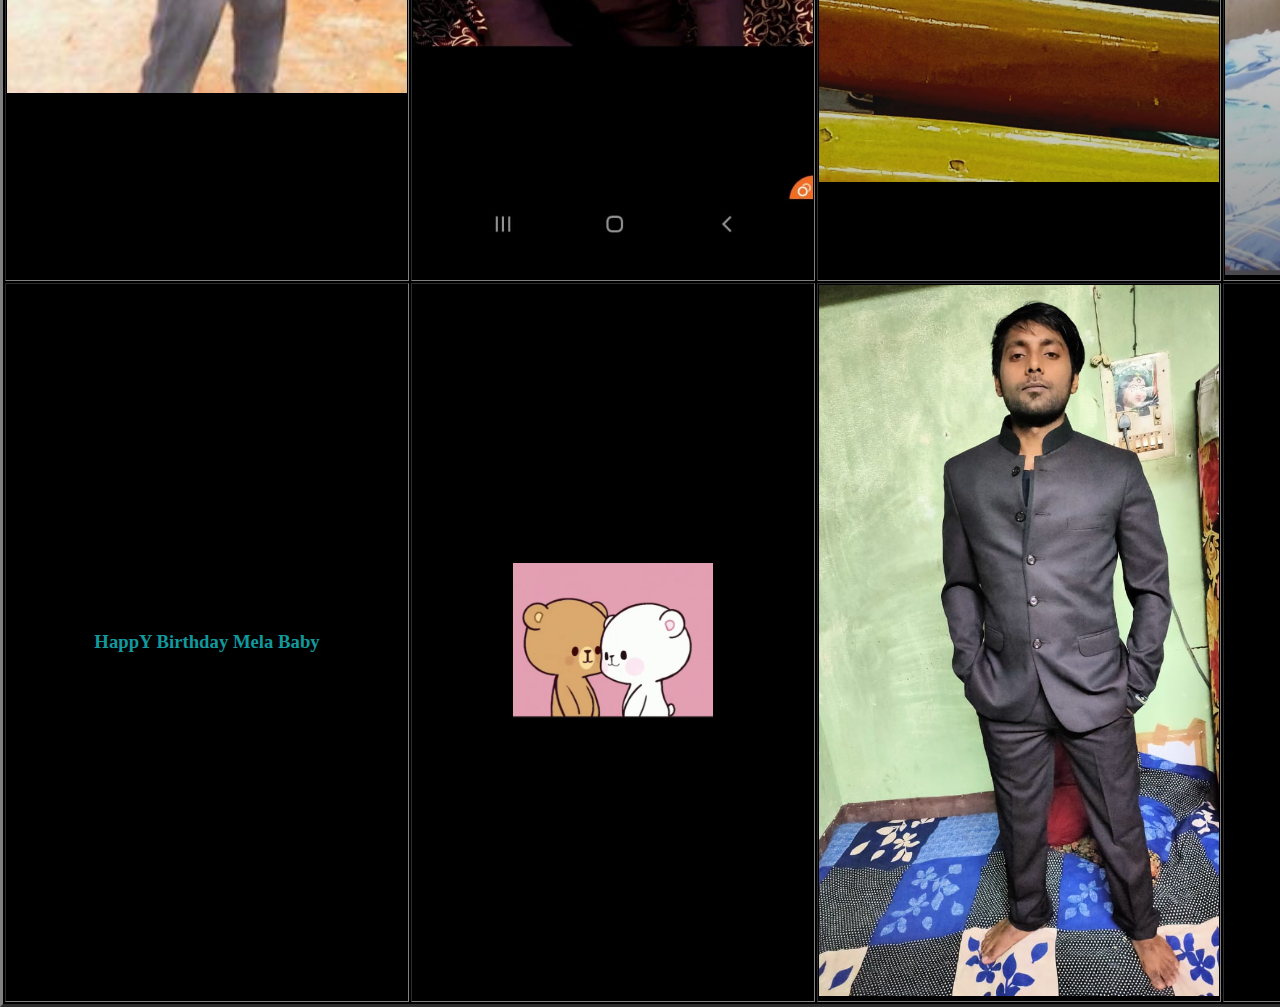
==== commit 47b6ae58: "Update pictureG.html" ====
--- a/pictureG.html
+++ b/pictureG.html
@@ -67,7 +67,7 @@
      <tr>
       <td><img src="dates.jpeg" alt=""width="400"height=""></td>
        <td><img src="adii.jpg" alt=""width="400"height=""></td>
-       <td><img src="rose.png" alt=""width="400"height=""></td>
+       <td><img src="i1.jpeg" alt=""width="400"height=""></td>
        <td><img src="p4.jpeg" alt=""width="200"height=""></td>
     </tr>
     
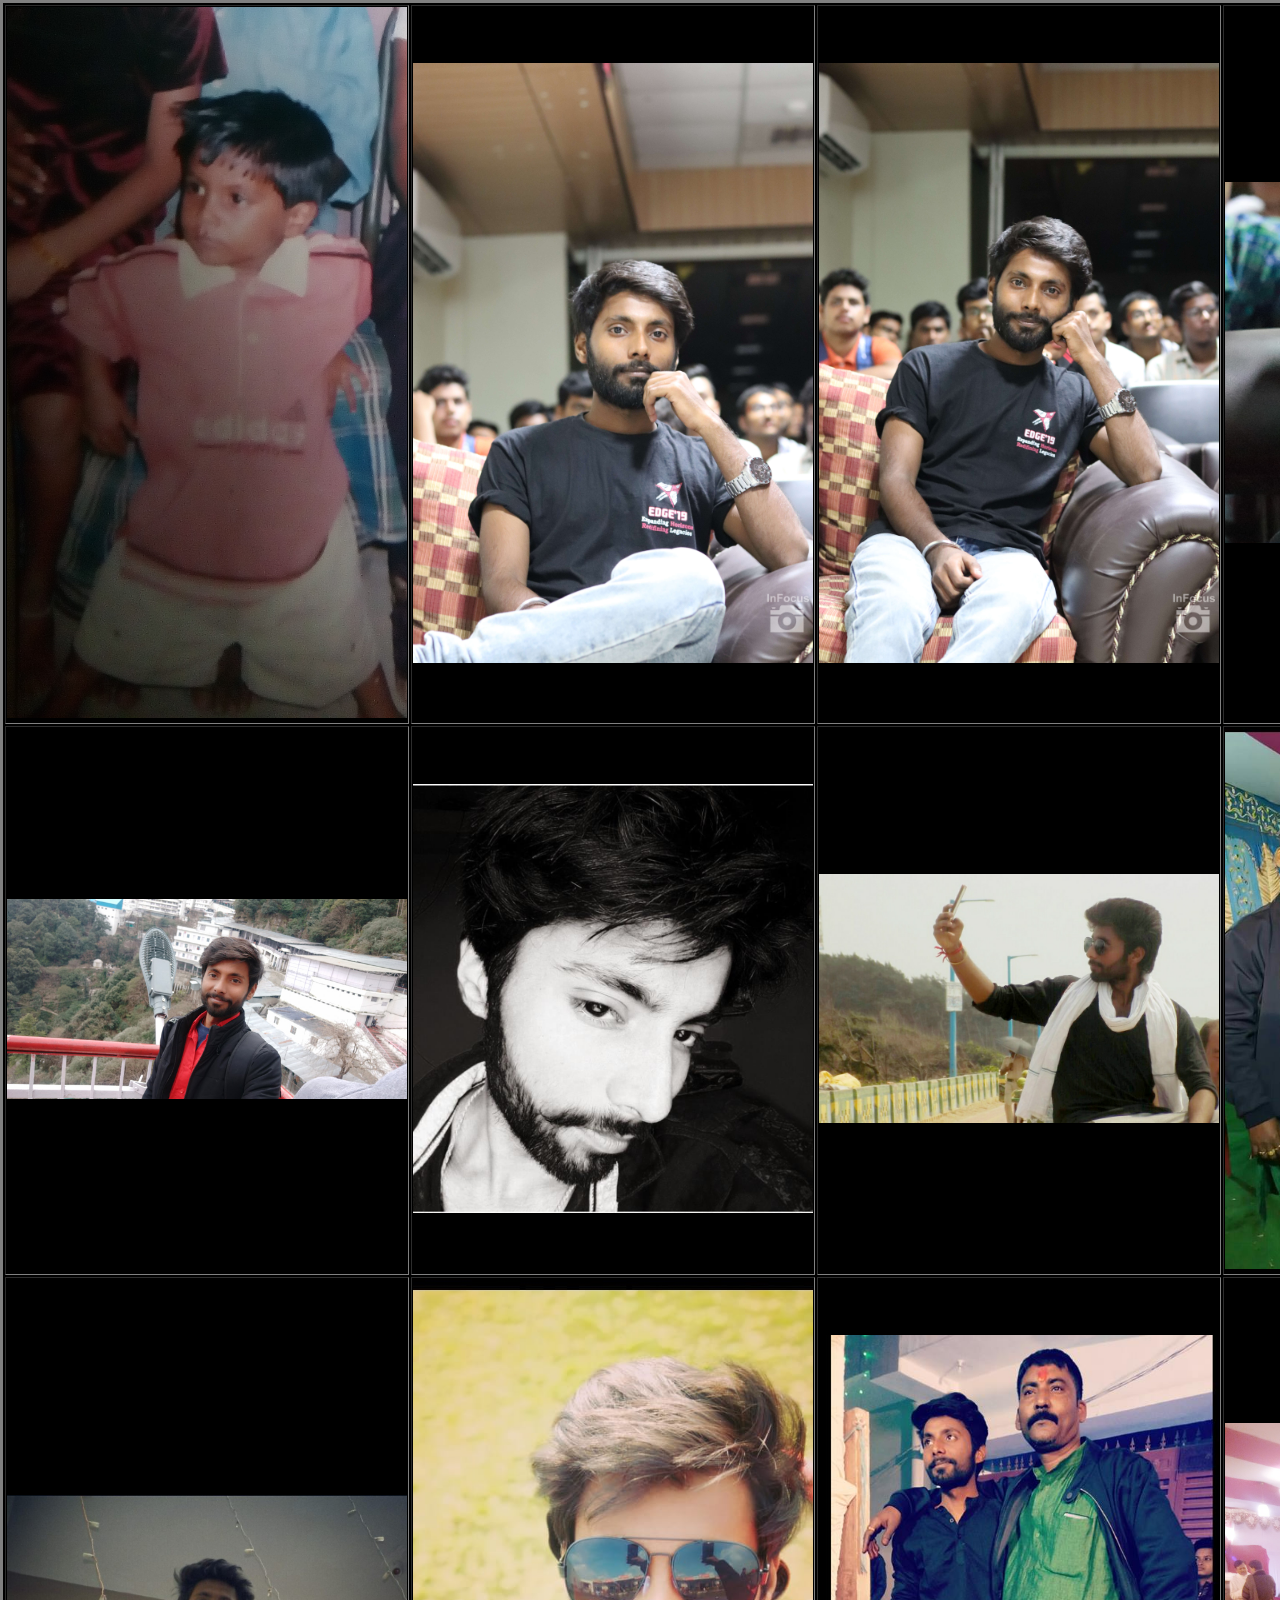
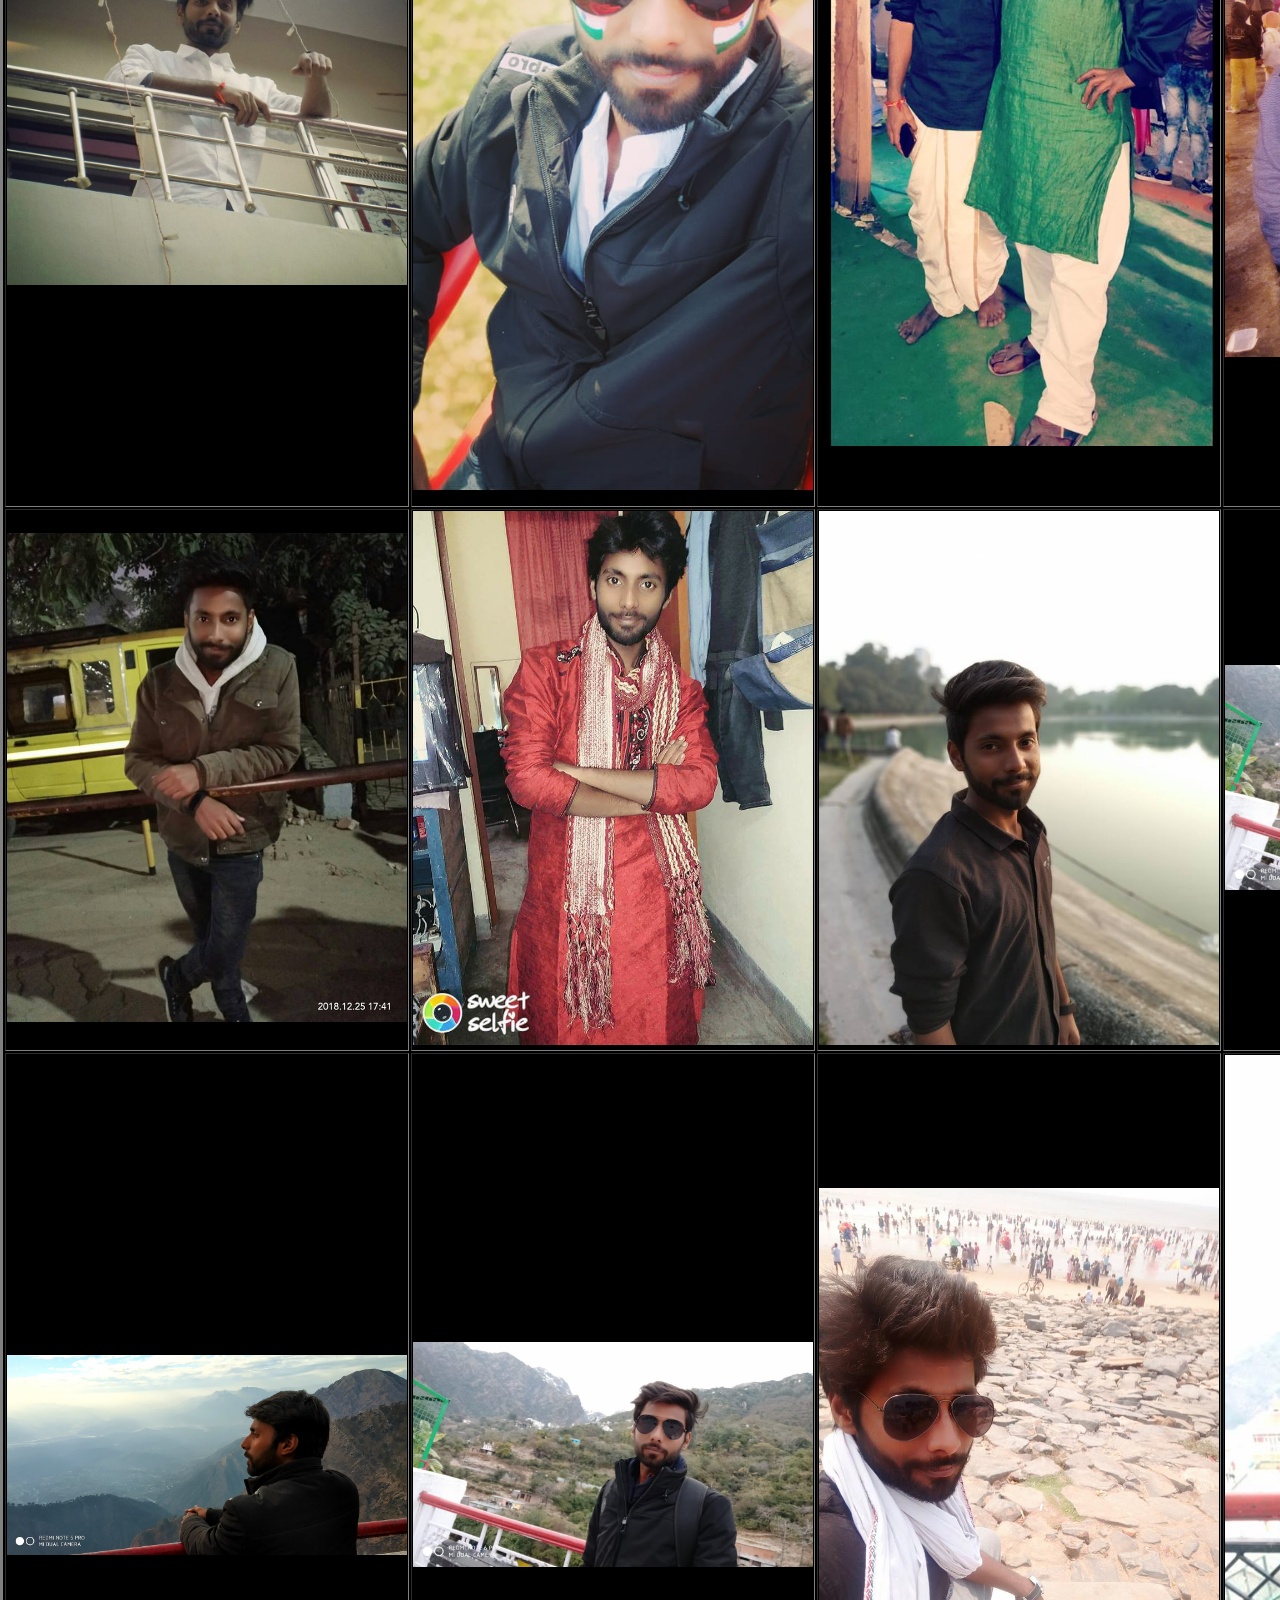
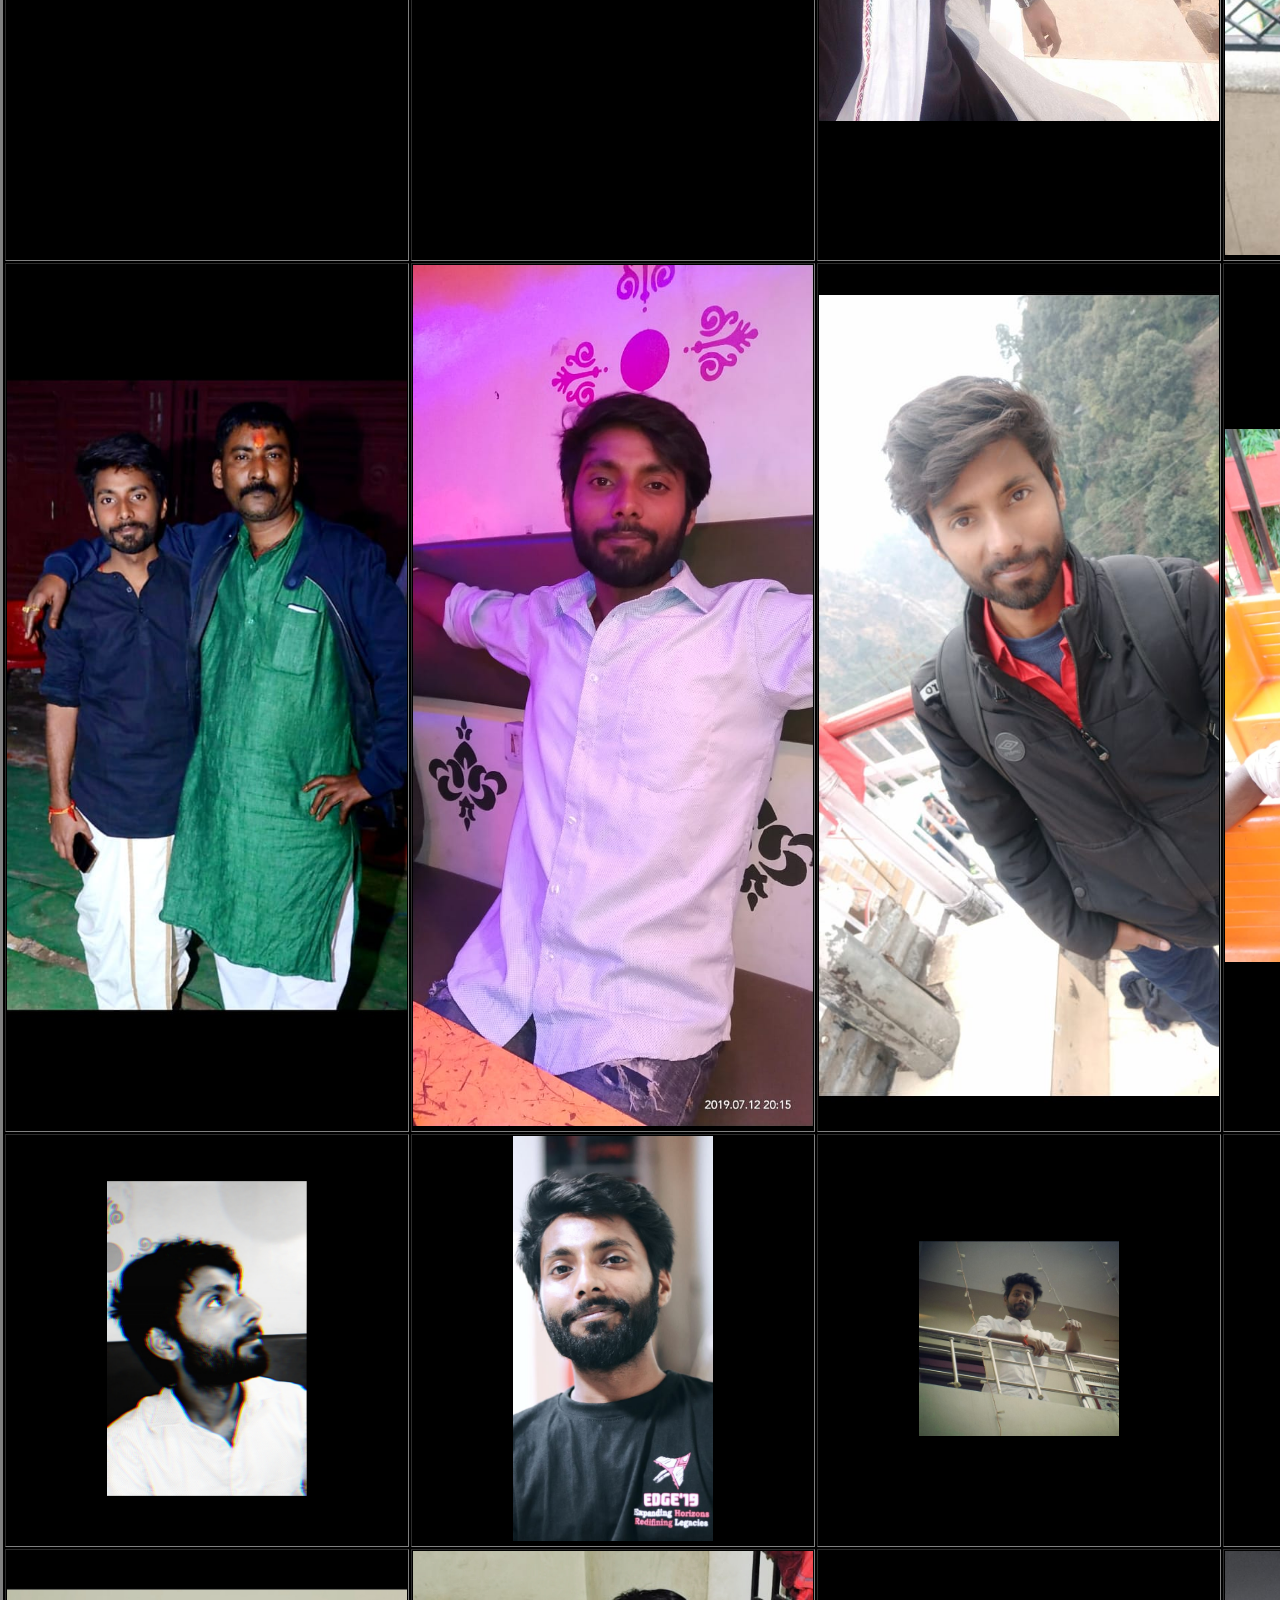
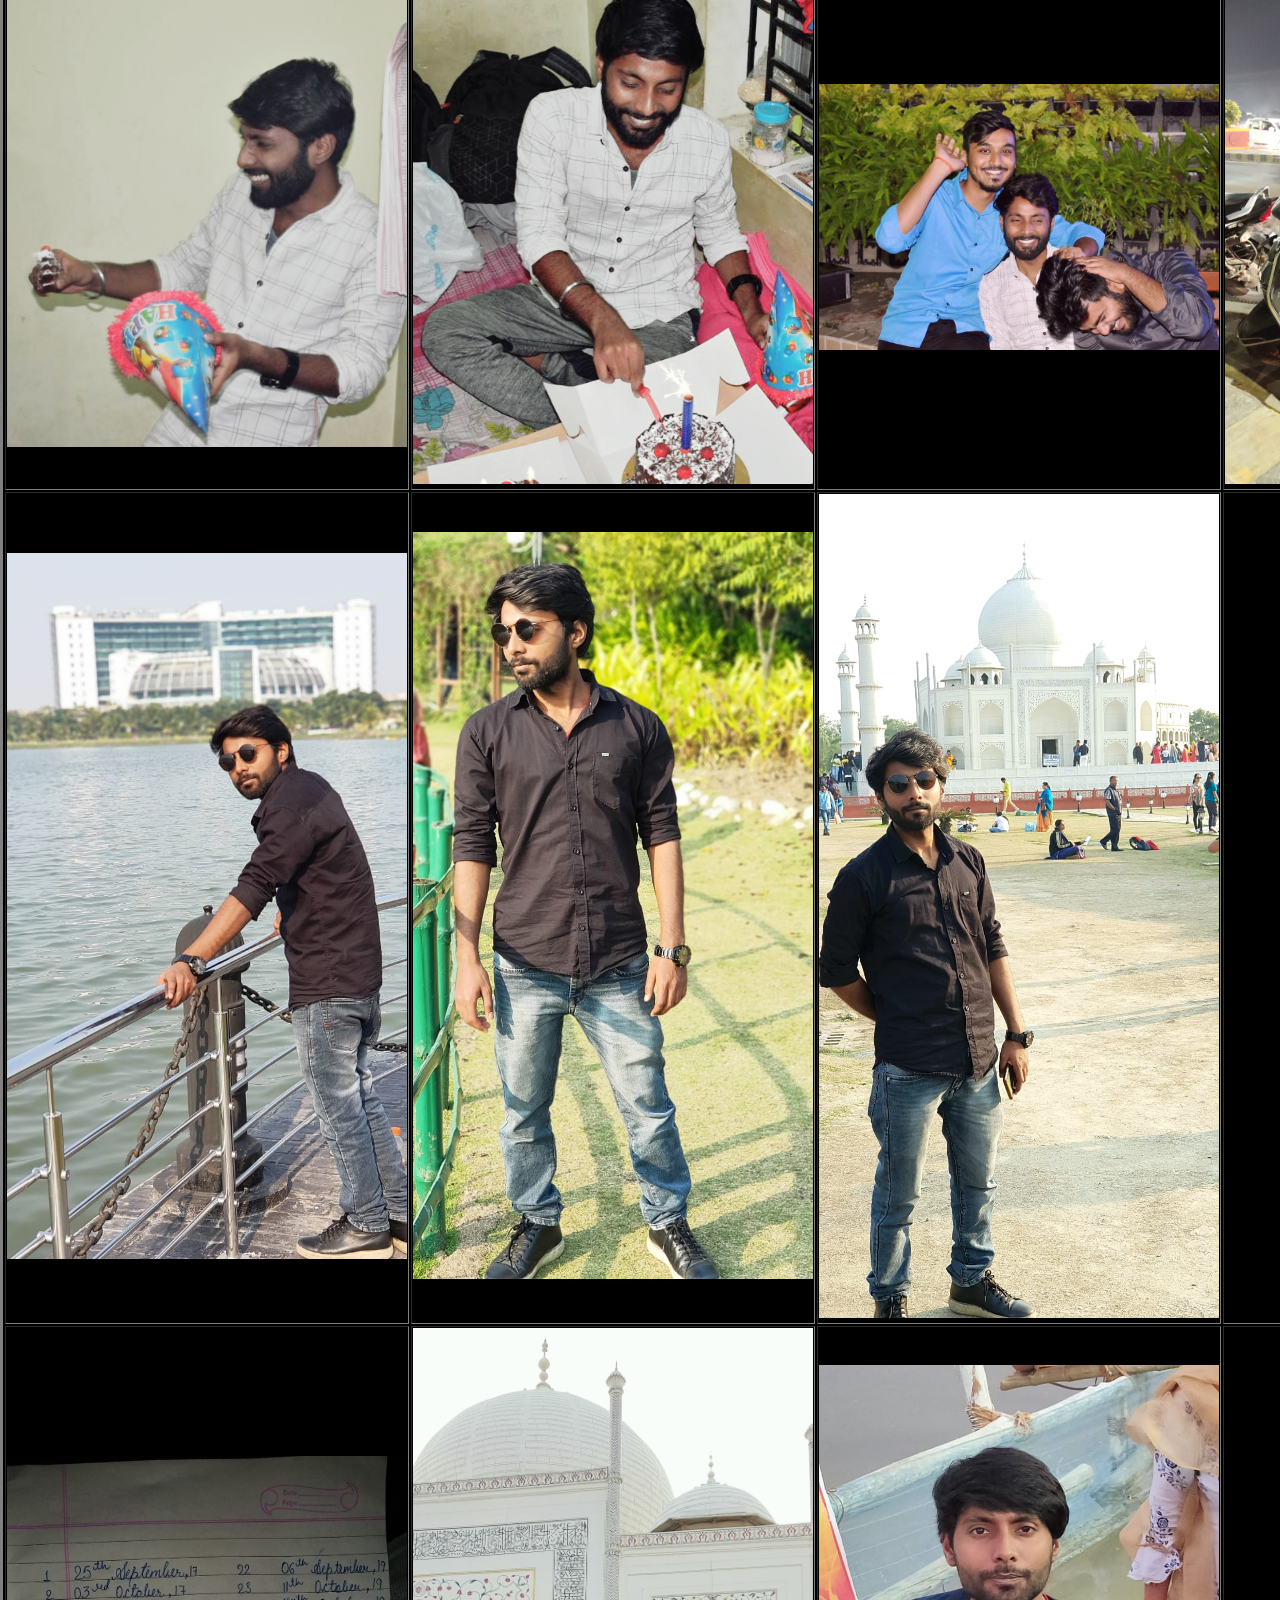
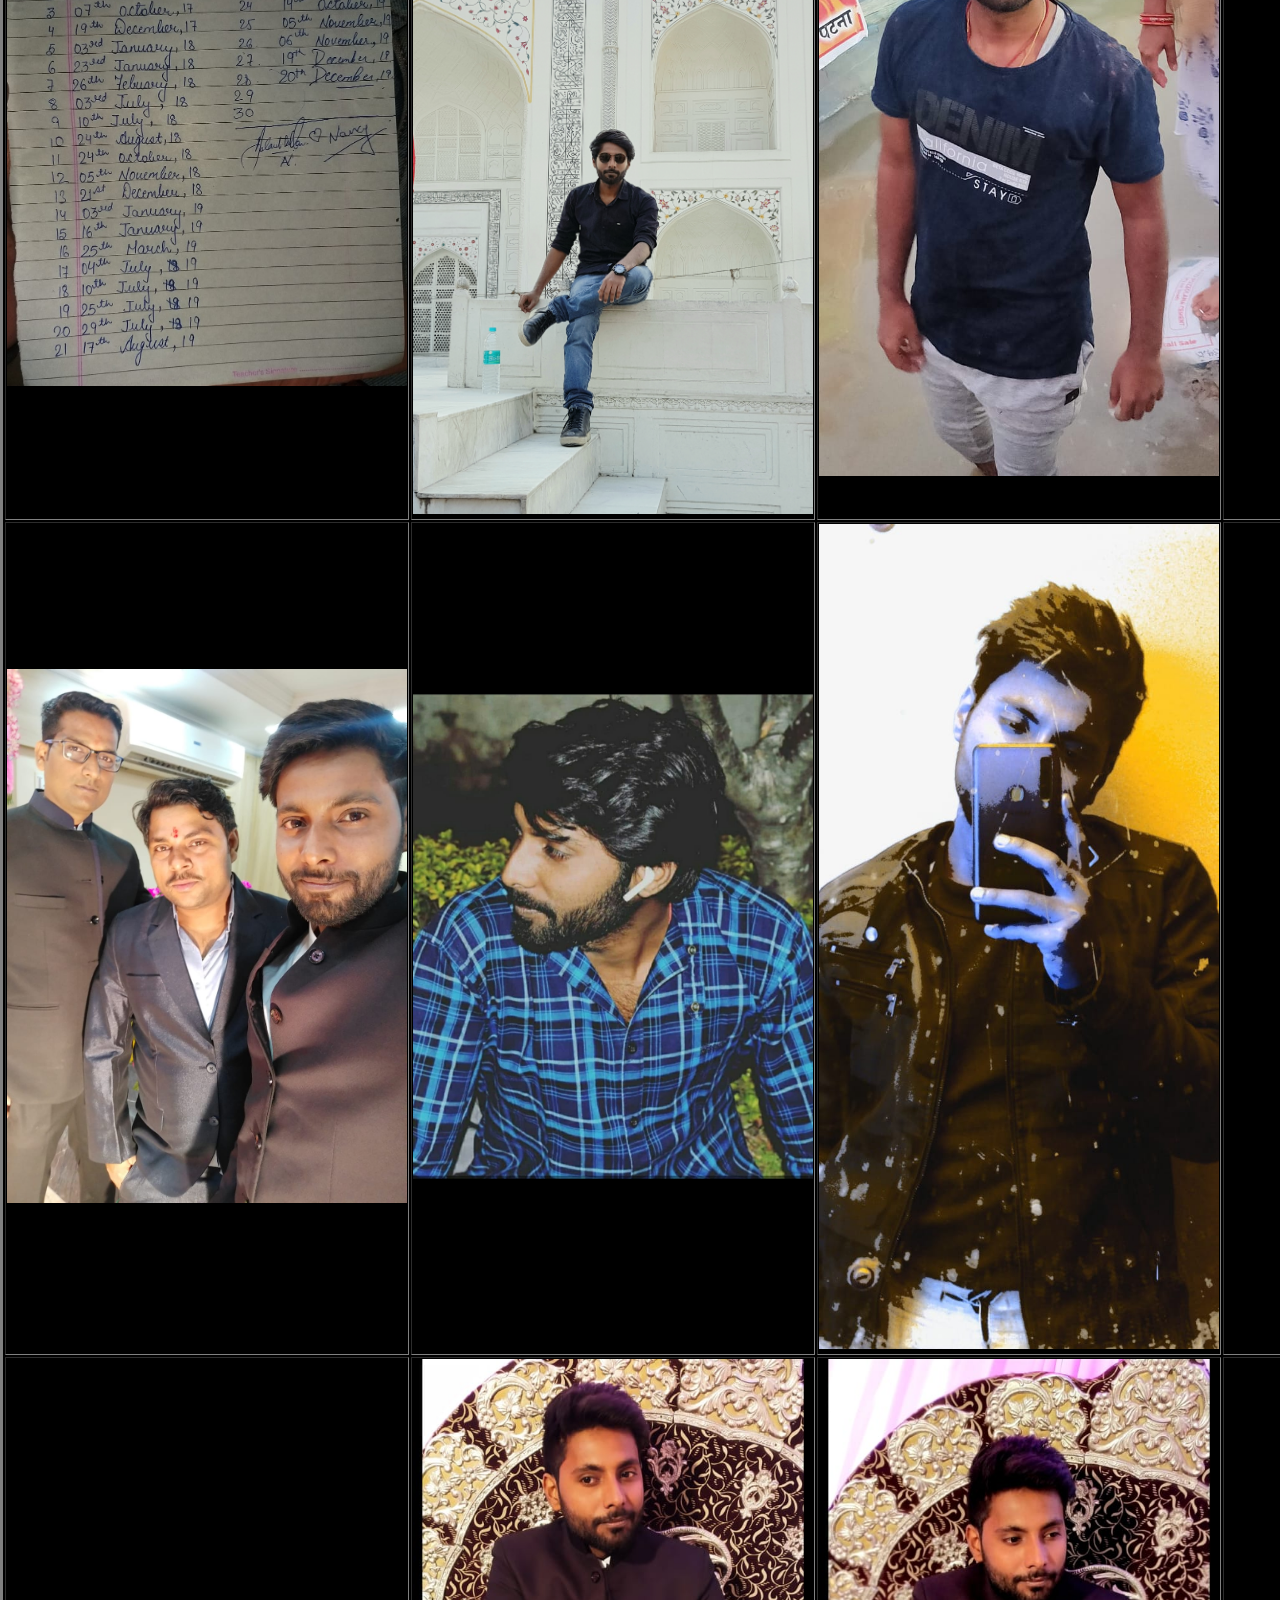
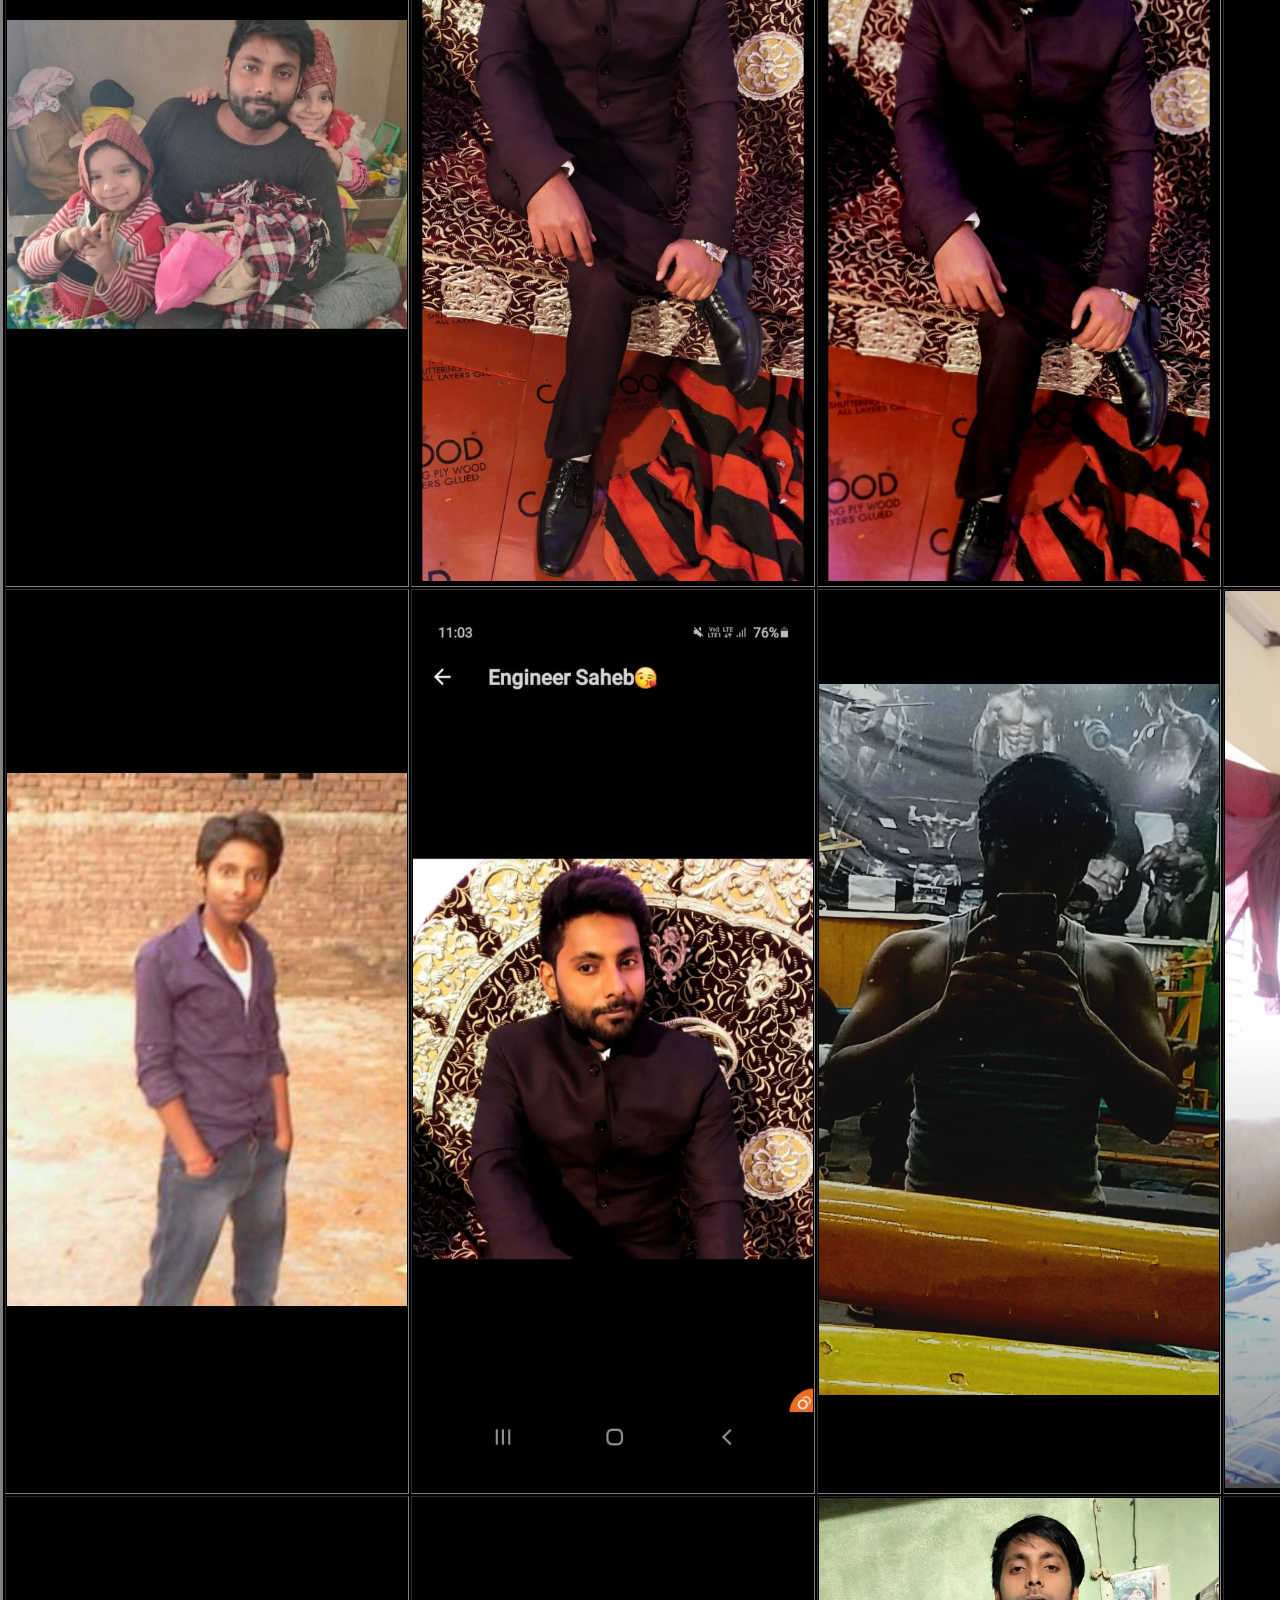
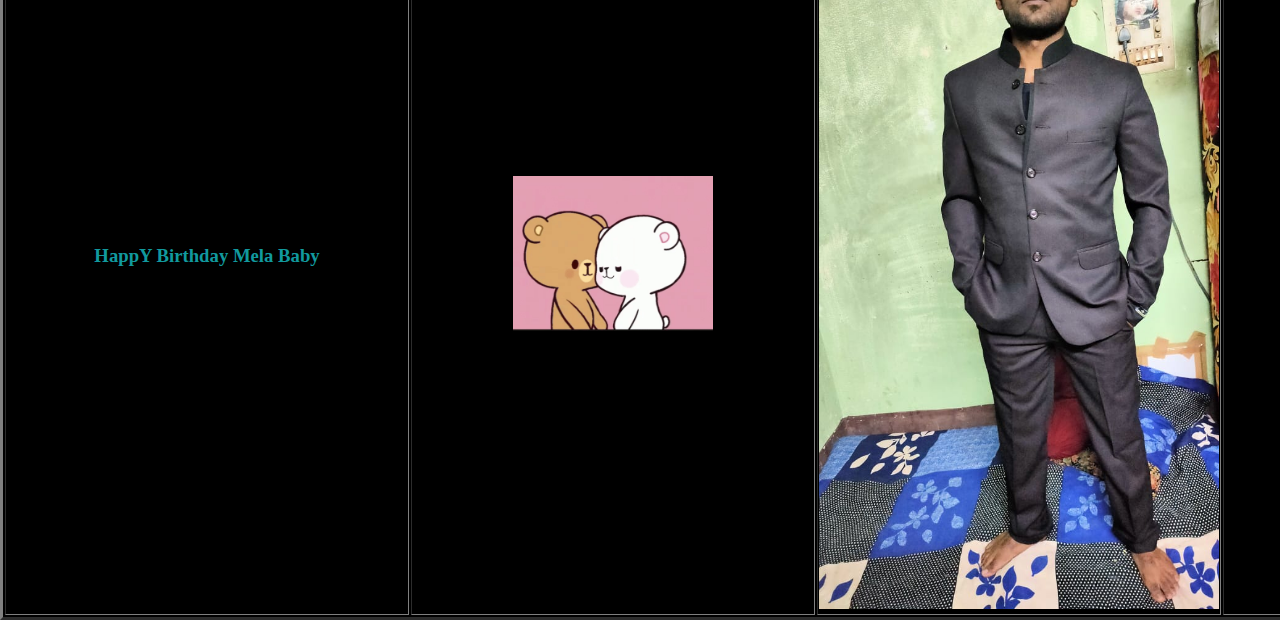
==== commit 5e206727: "Update pictureG.html" ====
--- a/pictureG.html
+++ b/pictureG.html
@@ -10,41 +10,41 @@
 <body style="background-color:#000000;">
   <table border="3">
     <tr>
-      <td> <img src="chotuku.png" alt="heheheh" width="200" height=""></td>
-      <td> <img src="edge3.jpg" alt="edge picks" width="200" height=""></td>
-      <td> <img src="edge2.jpg" alt="edge picks" width="200" height=""></td>
-      <td><img src="edge.jpg" alt="edge" width="200" height=""></td>
+      <td> <img src="chotuku.png" alt="heheheh" width="400" height=""></td>
+      <td> <img src="edge3.jpg" alt="edge picks" width="400" height=""></td>
+      <td> <img src="edge2.jpg" alt="edge picks" width="400" height=""></td>
+      <td><img src="edge.jpg" alt="edge" width="400" height=""></td>
     </tr>
     <tr>
-      <td><img src="cute.jpg" alt=""width="200"height=""></td>
-      <td><img src="black.jpg" alt=""width="200"height=""></td>
-      <td><img src="digha.jpg" alt=""width="200"height=""></td>
-      <td><img src="family.jpg" alt=""width="200"height=""></td>
+      <td><img src="cute.jpg" alt=""width="400"height=""></td>
+      <td><img src="black.jpg" alt=""width="400"height=""></td>
+      <td><img src="digha.jpg" alt=""width="400"height=""></td>
+      <td><img src="family.jpg" alt=""width="400"height=""></td>
 
     </tr>
     <tr>
-      <td><img src="home.jpg" alt=""width="200"height=""></td>
-      <td><img src="india.jpeg" alt=""width="200"height=""></td>
-      <td><img src="papa.jpg" alt=""width="200"height=""></td>
-      <td><img src="bhai.jpg" alt=""width="200"height=""></td>
+      <td><img src="home.jpg" alt=""width="400"height=""></td>
+      <td><img src="india.jpeg" alt=""width="400"height=""></td>
+      <td><img src="papa.jpg" alt=""width="400"height=""></td>
+      <td><img src="bhai.jpg" alt=""width="400"height=""></td>
     </tr>
     <tr>
-      <td><img src="pwc.jpg" alt=""width="200"height=""></td>
-      <td><img src="shadi.jpg" alt=""width="200"height=""></td>
-      <td><img src="smartboy.jpg" alt=""width="200"height=""></td>
-      <td><img src="stud.jpg" alt=""width="200"height=""></td>
+      <td><img src="pwc.jpg" alt=""width="400"height=""></td>
+      <td><img src="shadi.jpg" alt=""width="400"height=""></td>
+      <td><img src="smartboy.jpg" alt=""width="400"height=""></td>
+      <td><img src="stud.jpg" alt=""width="400"height=""></td>
     </tr>
     <tr>
-      <td><img src="vadi.jpg" alt=""width="200"height=""></td>
-      <td><img src="VD1.jpg" alt=""width="200"height=""></td>
-      <td><img src="digha2.jpg" alt=""width="200"height=""></td>
-      <td><img src="cute2.jpg" alt=""width="200"height=""></td>
+      <td><img src="vadi.jpg" alt=""width="400"height=""></td>
+      <td><img src="VD1.jpg" alt=""width="400"height=""></td>
+      <td><img src="digha2.jpg" alt=""width="400"height=""></td>
+      <td><img src="cute2.jpg" alt=""width="400"height=""></td>
     </tr>
     <tr>
-      <td><img src="paaa.jpeg" alt=""width="200"height=""></td>
-      <td><img src="party.jpeg" alt=""width="200"height=""></td>
-      <td><img src="VD2.jpeg" alt=""width="200"height=""></td>
-      <td><img src="nicco.jpeg" alt=""width="200"height=""></td>
+      <td><img src="paaa.jpeg" alt=""width="400"height=""></td>
+      <td><img src="party.jpeg" alt=""width="400"height=""></td>
+      <td><img src="VD2.jpeg" alt=""width="400"height=""></td>
+      <td><img src="nicco.jpeg" alt=""width="400"height=""></td>
     </tr>
     <tr>
       <td><img src="edited.jpeg" alt=""width="200"height=""></td>
@@ -53,16 +53,16 @@
       <td><img src="nancy.jpeg" alt=""width="200"height=""></td>
     </tr>
     <tr>
-      <td><img src="birthday1.jpeg" alt=""width="200"height=""></td>
-      <td><img src="birthday2.jpeg" alt=""width="200"height=""></td>
-      <td><img src="birthday3.jpeg" alt=""width="200"height=""></td>
-      <td><img src="bike.jpeg" alt=""width="200"height=""></td>
+      <td><img src="birthday1.jpeg" alt=""width="400"height=""></td>
+      <td><img src="birthday2.jpeg" alt=""width="400"height=""></td>
+      <td><img src="birthday3.jpeg" alt=""width="400"height=""></td>
+      <td><img src="bike.jpeg" alt=""width="400"height=""></td>
     </tr>
      <tr>
-      <td><img src="bandStand.jpeg" alt=""width="200"height=""></td>
-      <td><img src="still.jpeg" alt=""width="200"height=""></td>
-      <td><img src="taj.jpeg" alt=""width="200"height=""></td>
-      
+      <td><img src="bandStand.jpeg" alt=""width="400"height=""></td>
+      <td><img src="still.jpeg" alt=""width="400"height=""></td>
+      <td><img src="taj.jpeg" alt=""width="400"height=""></td>
+      <td><img src="k1.jpeg" alt=""width="400"height=""></td>
     </tr>
      <tr>
       <td><img src="dates.jpeg" alt=""width="400"height=""></td>
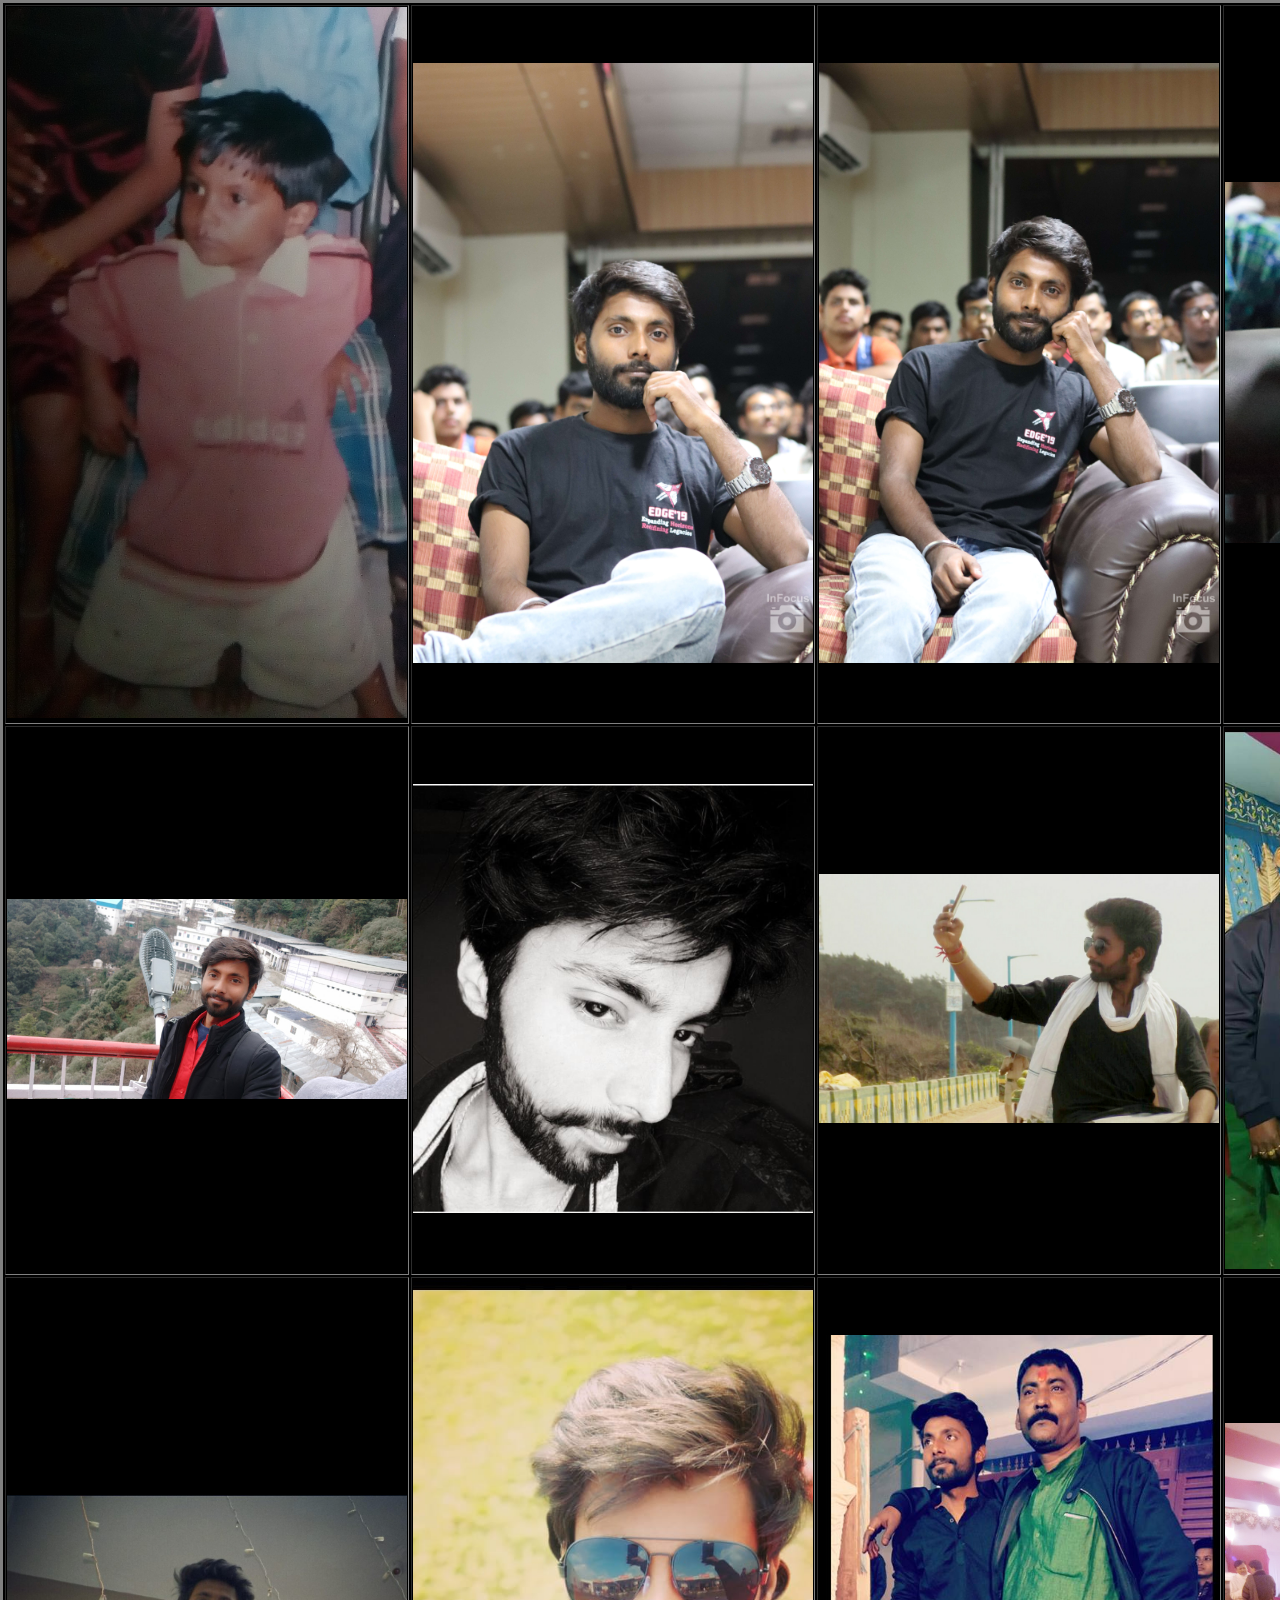
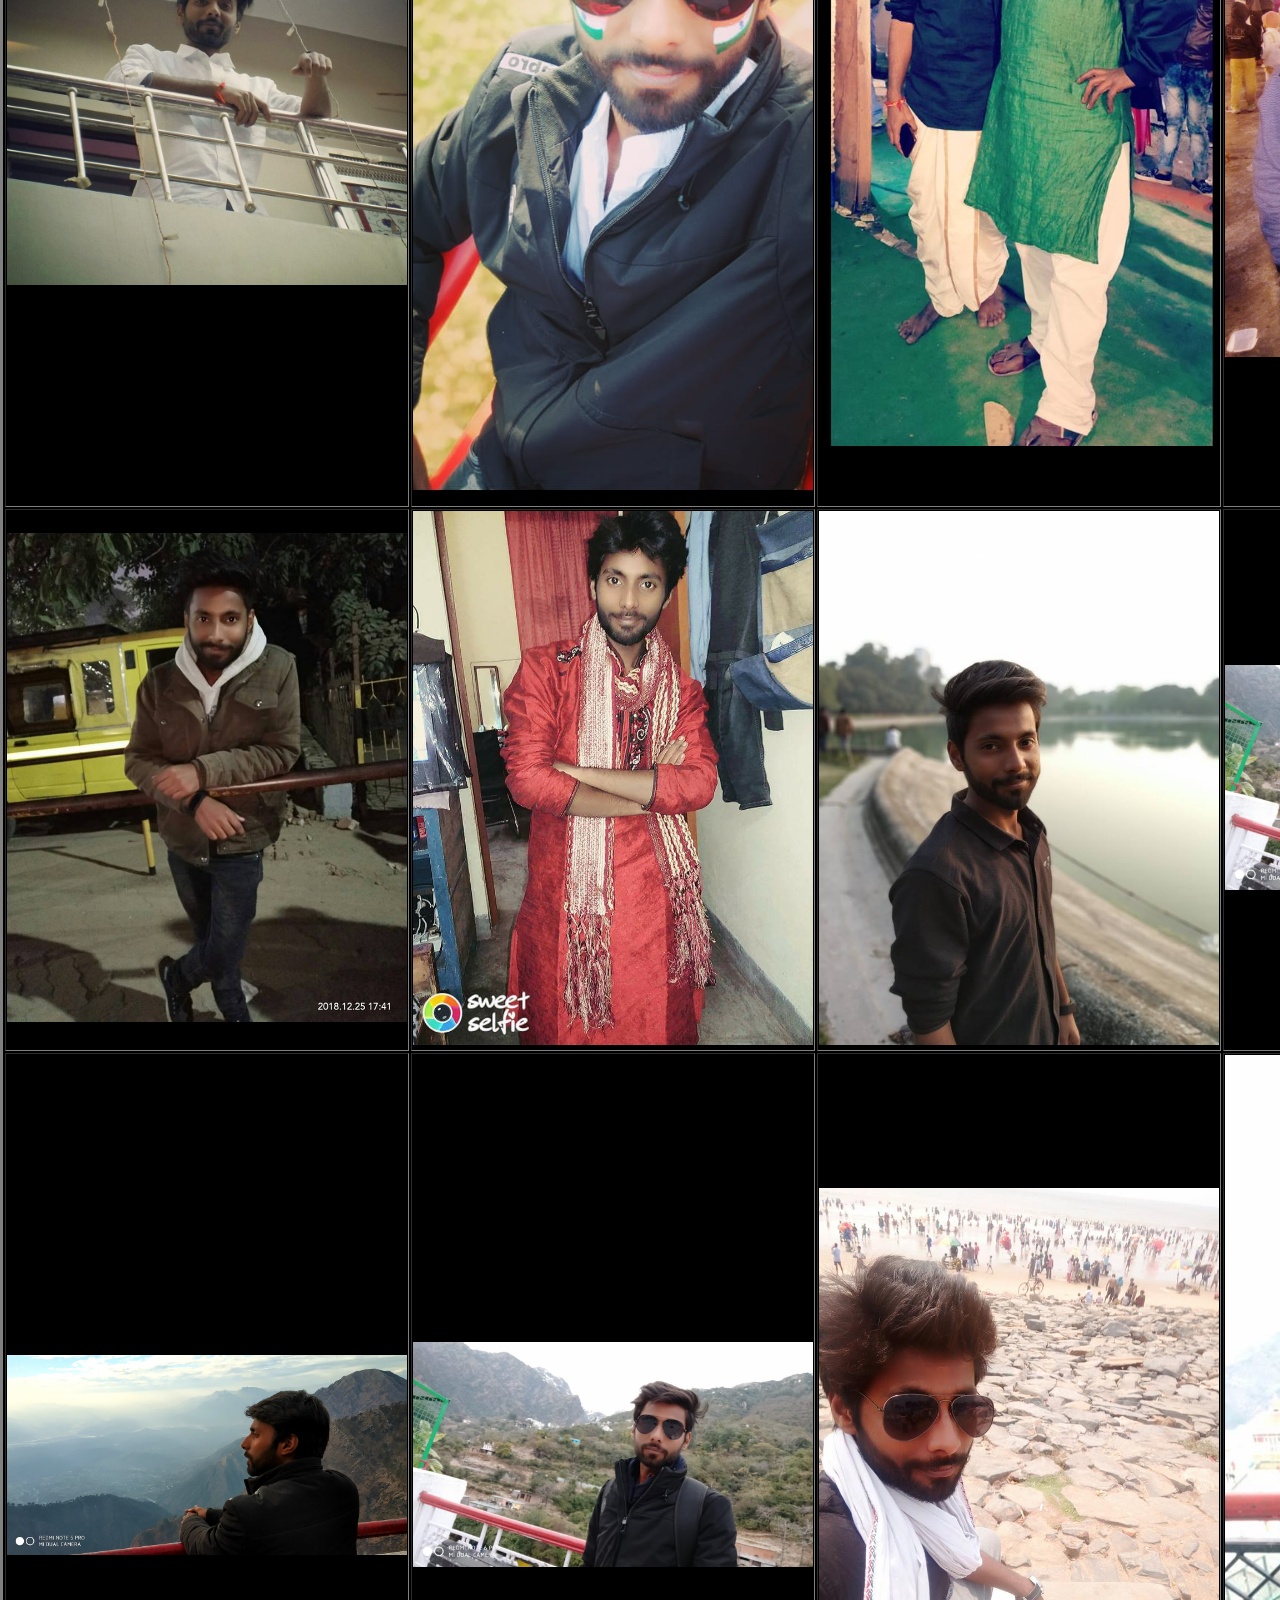
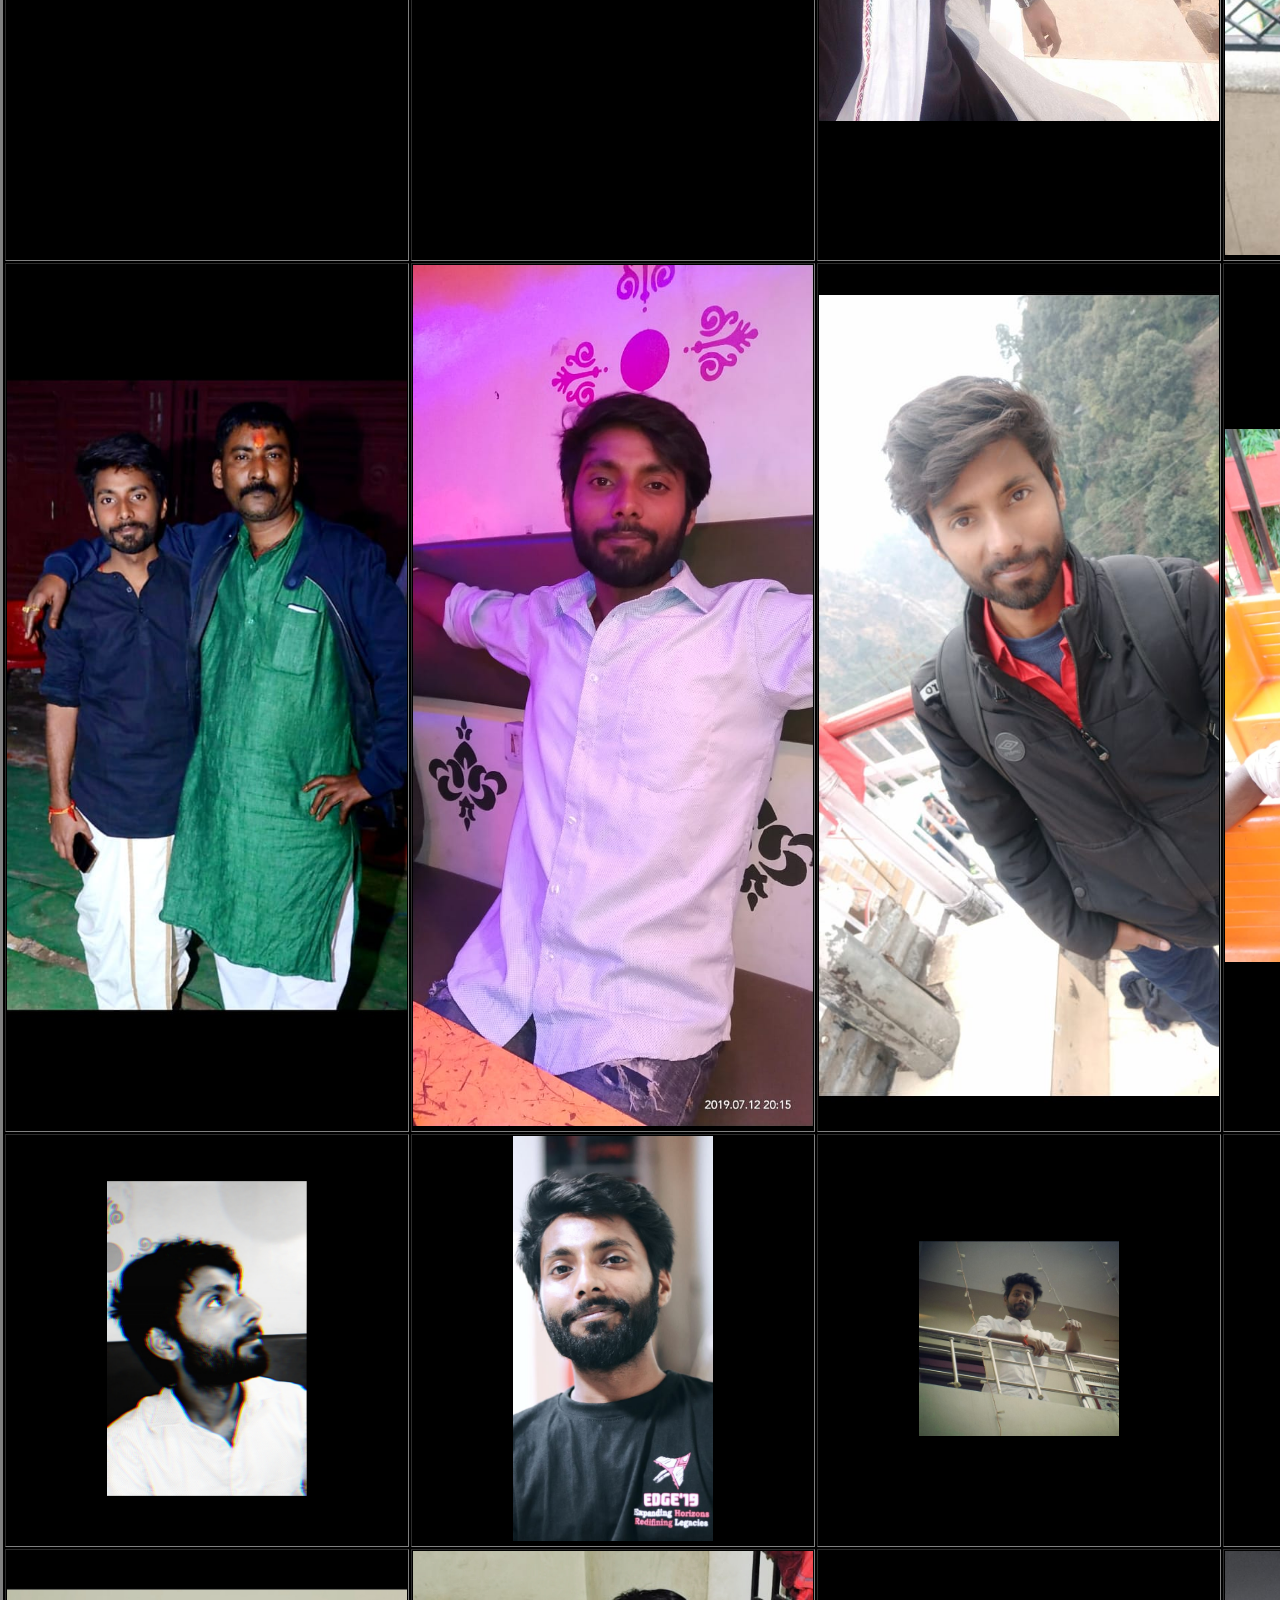
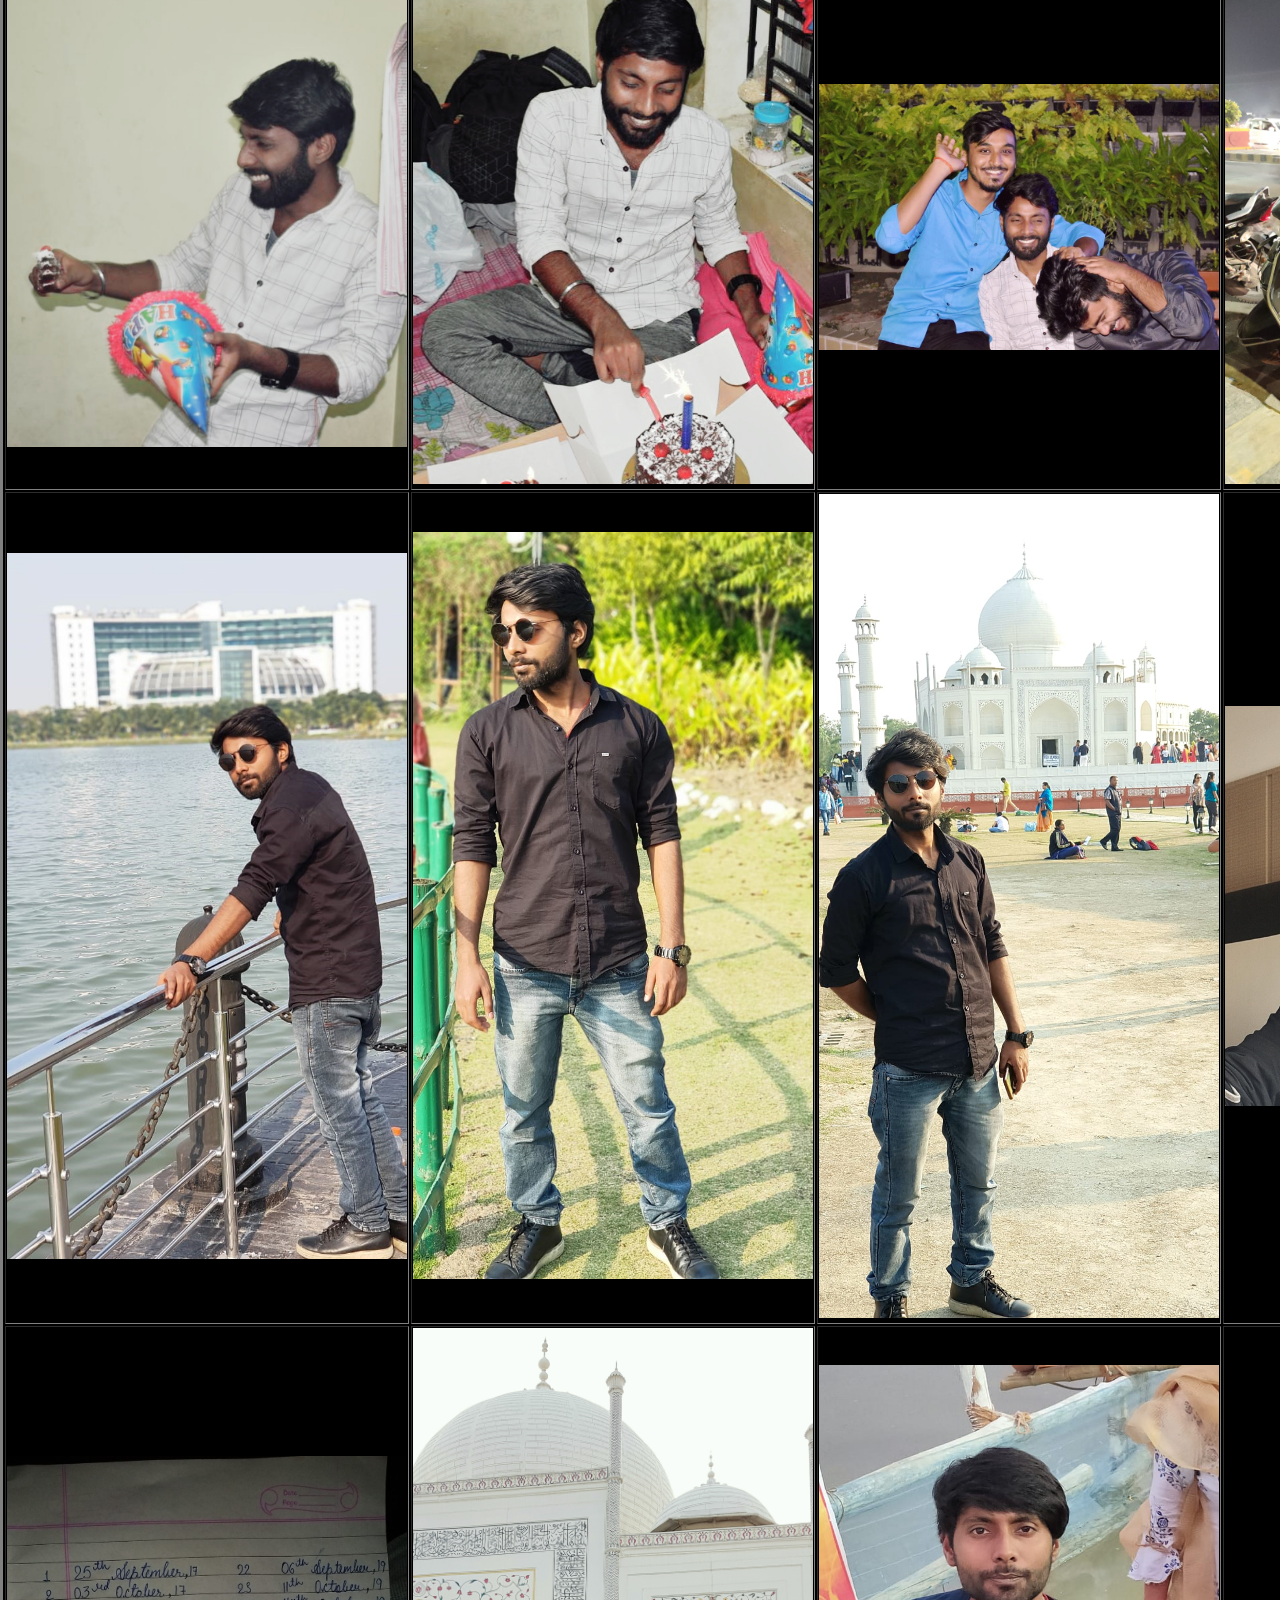
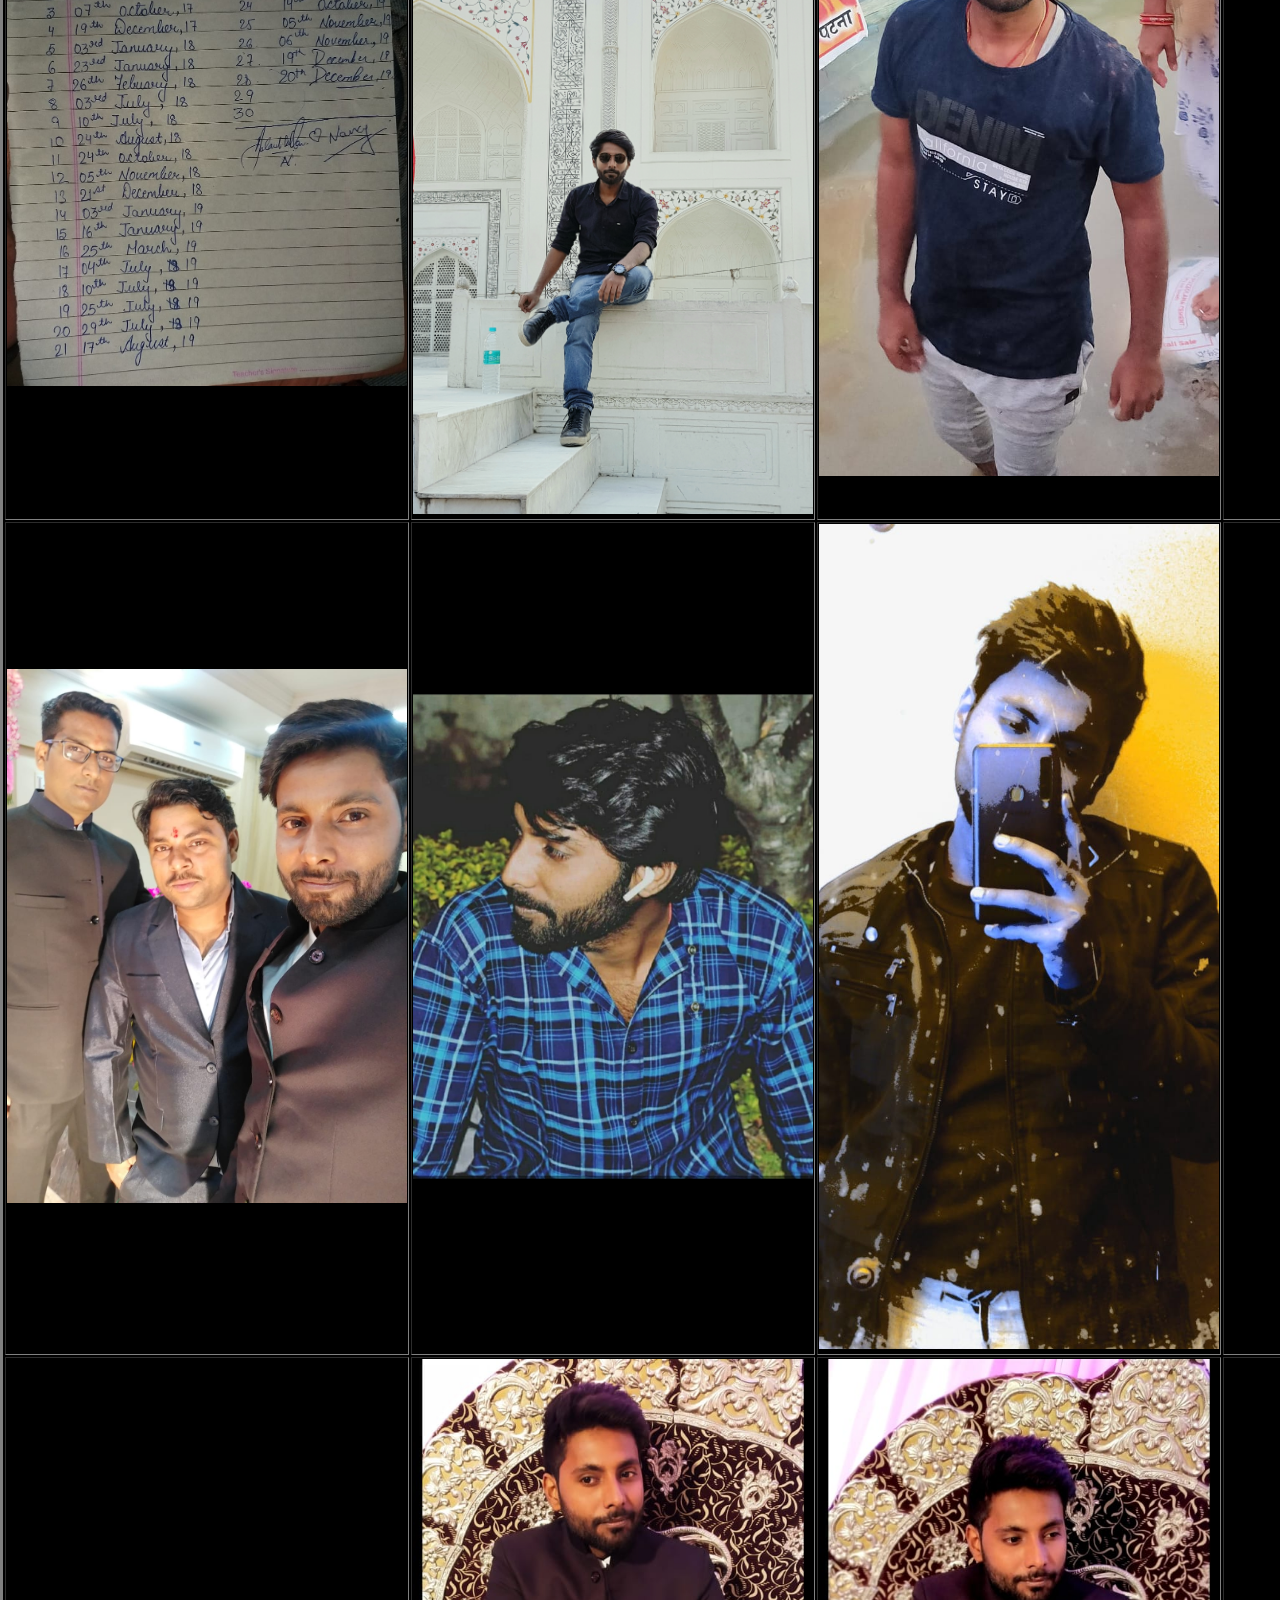
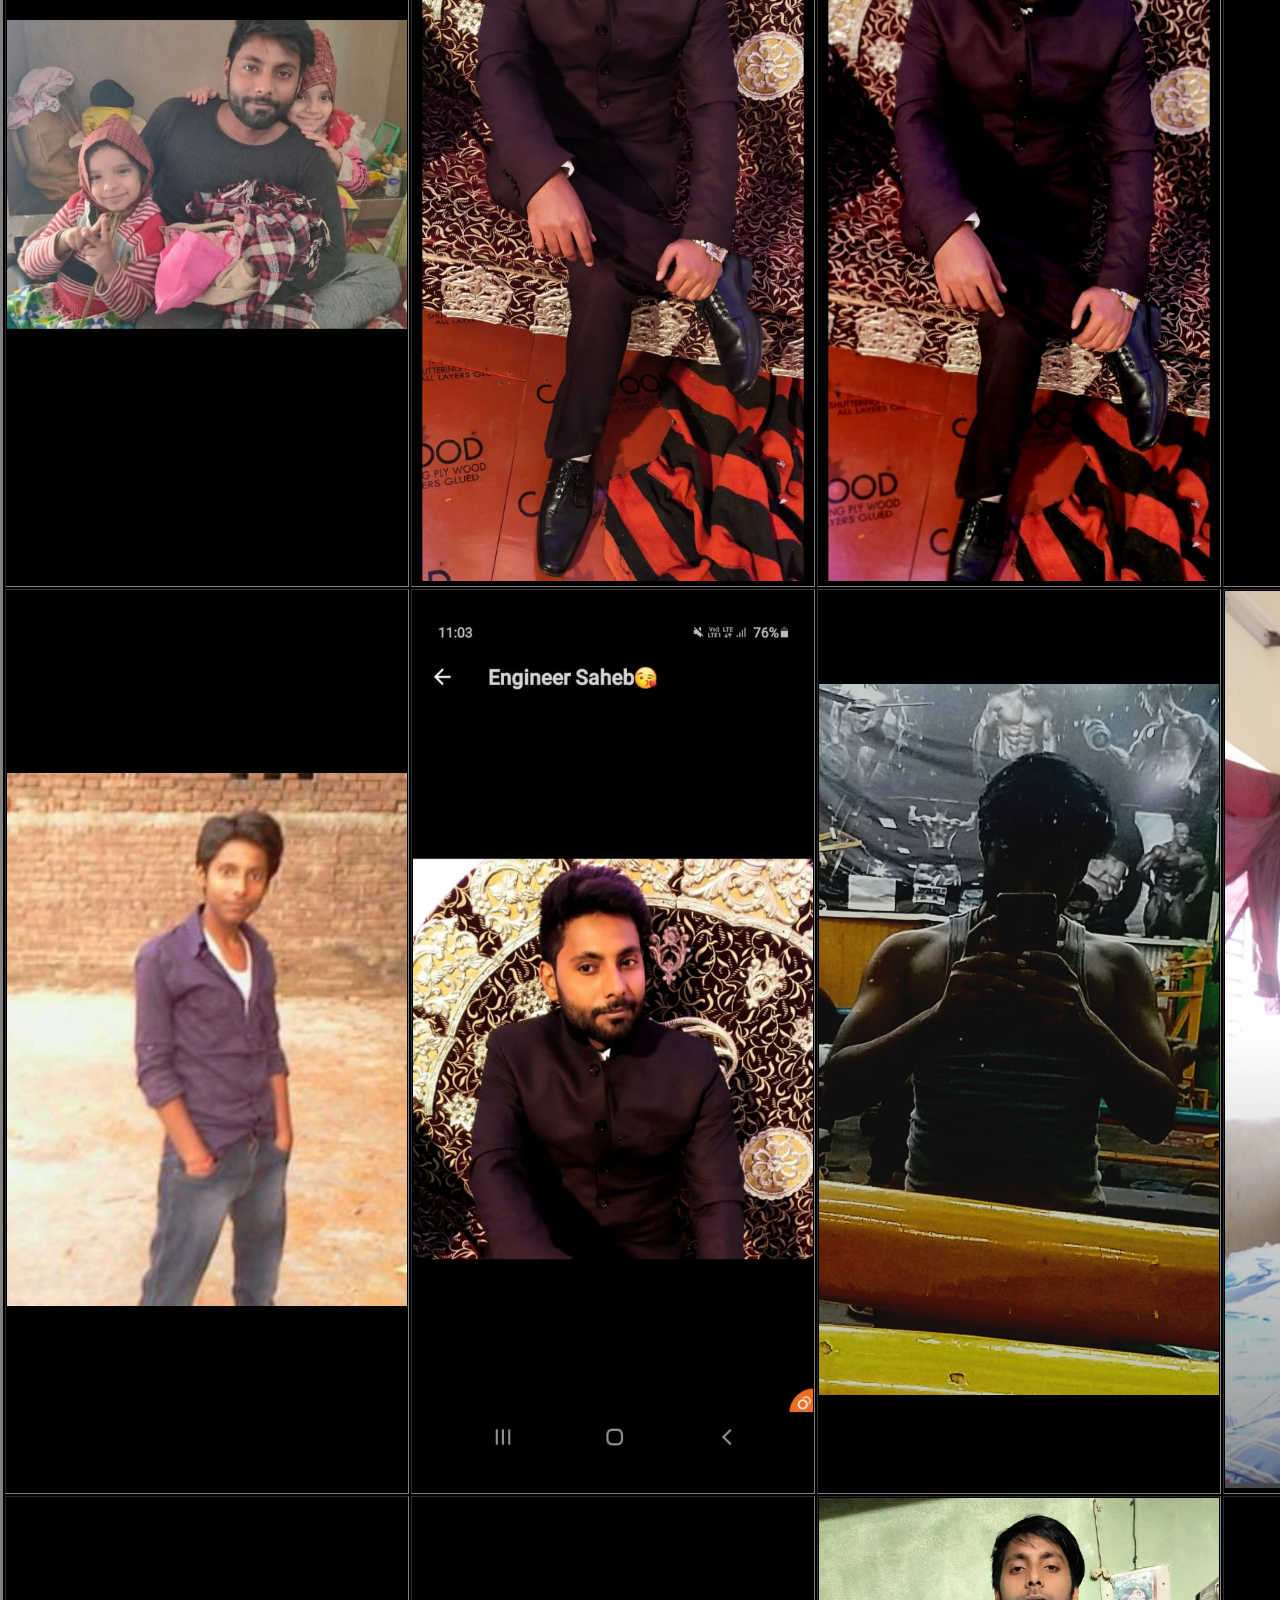
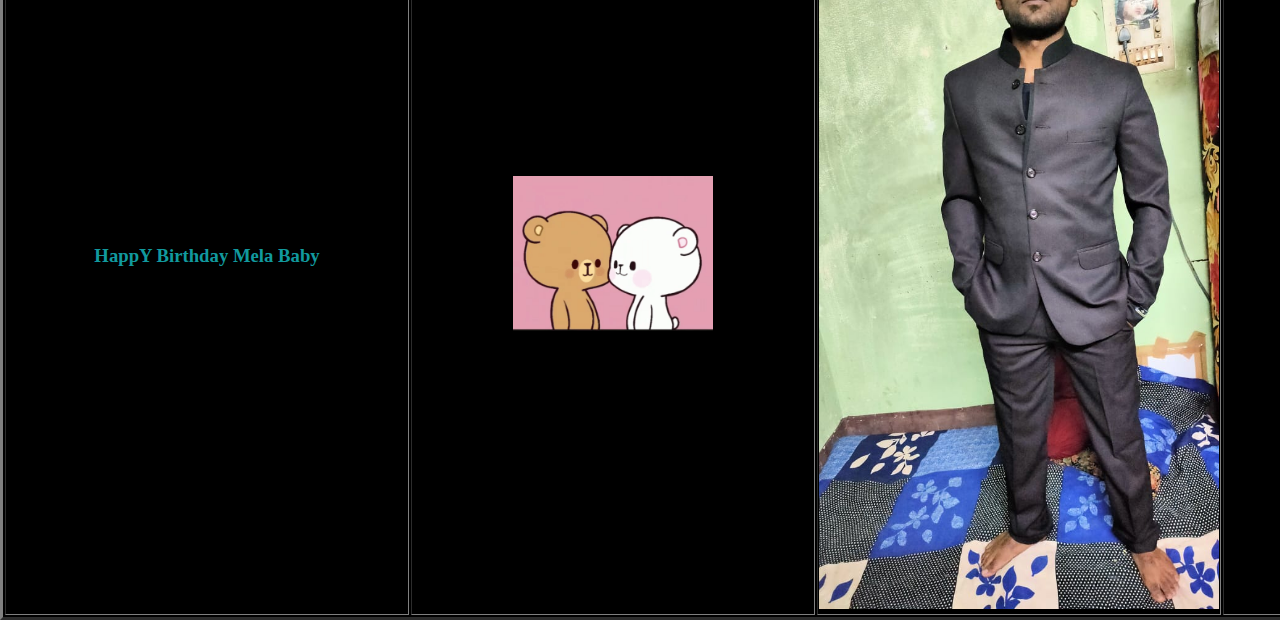
==== commit bfde9c3f: "Update pictureG.html" ====
--- a/pictureG.html
+++ b/pictureG.html
@@ -62,7 +62,7 @@
       <td><img src="bandStand.jpeg" alt=""width="400"height=""></td>
       <td><img src="still.jpeg" alt=""width="400"height=""></td>
       <td><img src="taj.jpeg" alt=""width="400"height=""></td>
-      <td><img src="k1.jpeg" alt=""width="400"height=""></td>
+      <td><img src="k1.jpg" alt=""width="400"height=""></td>
     </tr>
      <tr>
       <td><img src="dates.jpeg" alt=""width="400"height=""></td>
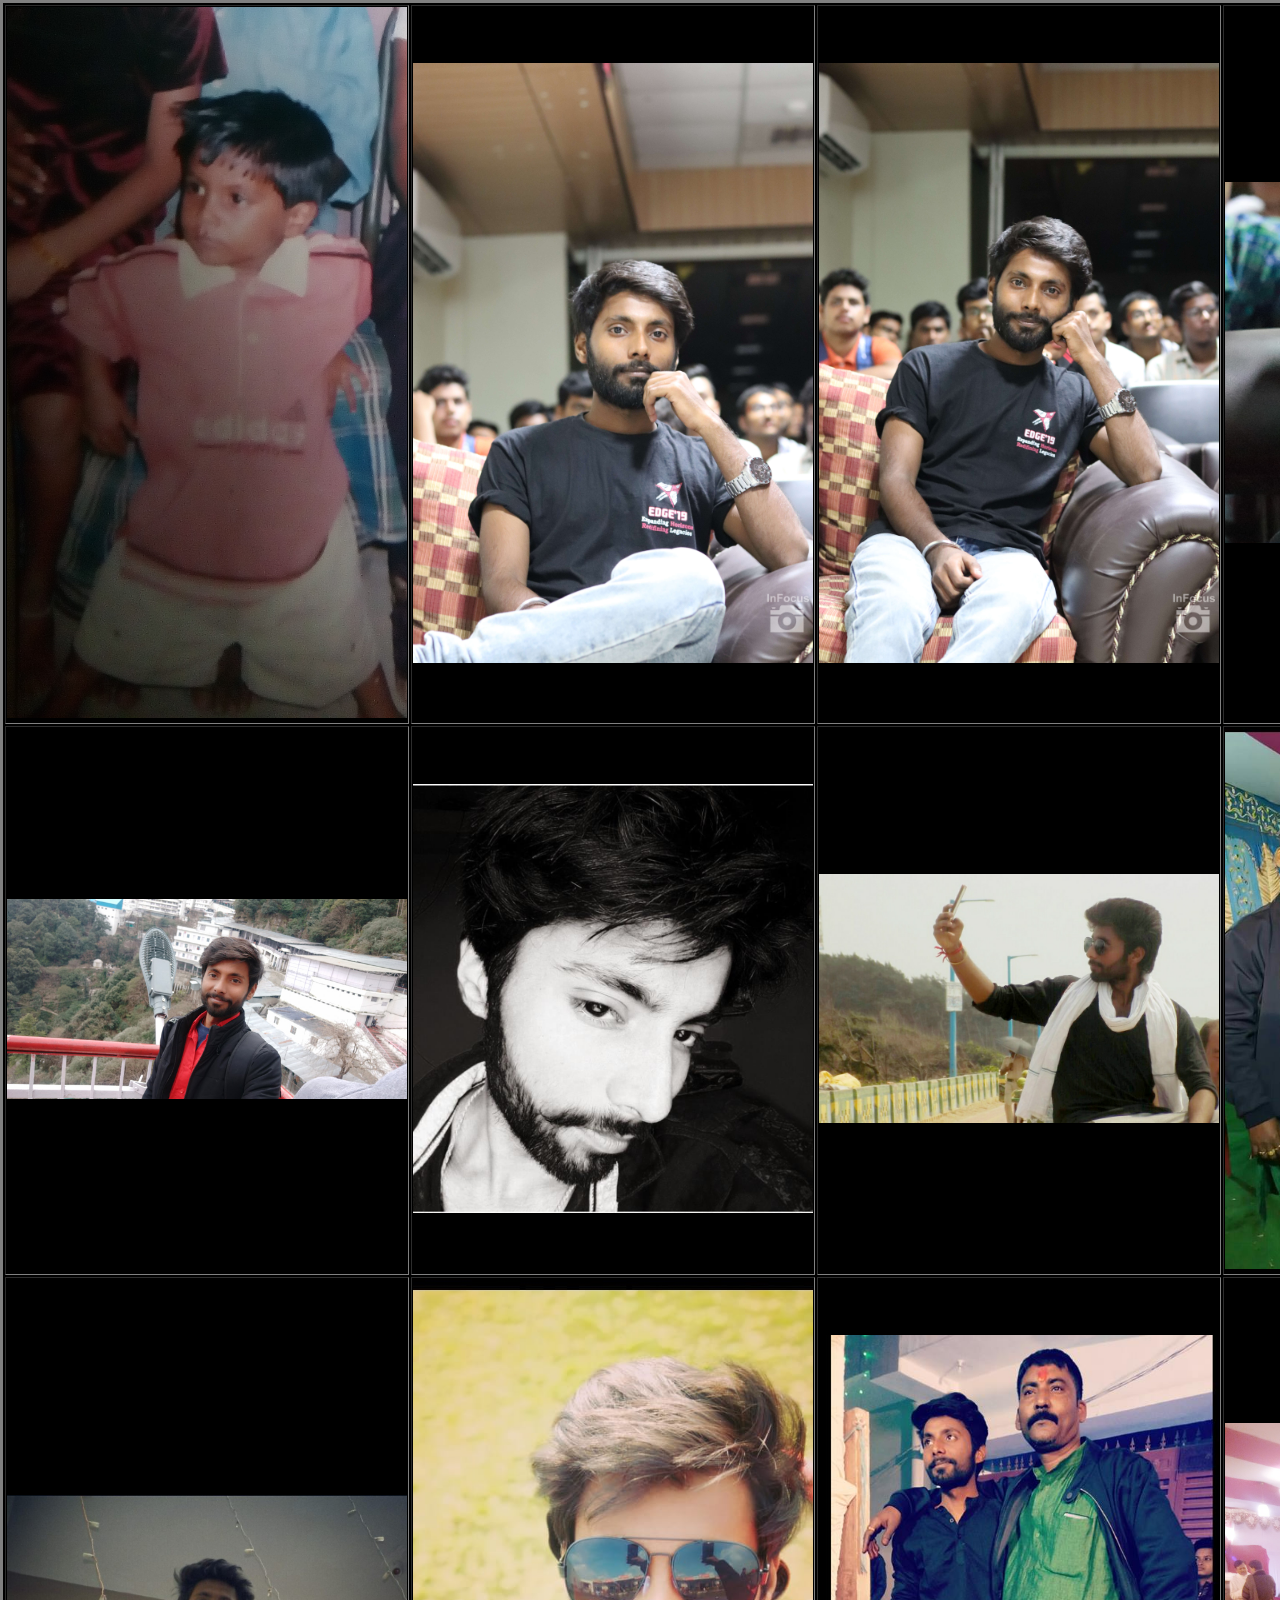
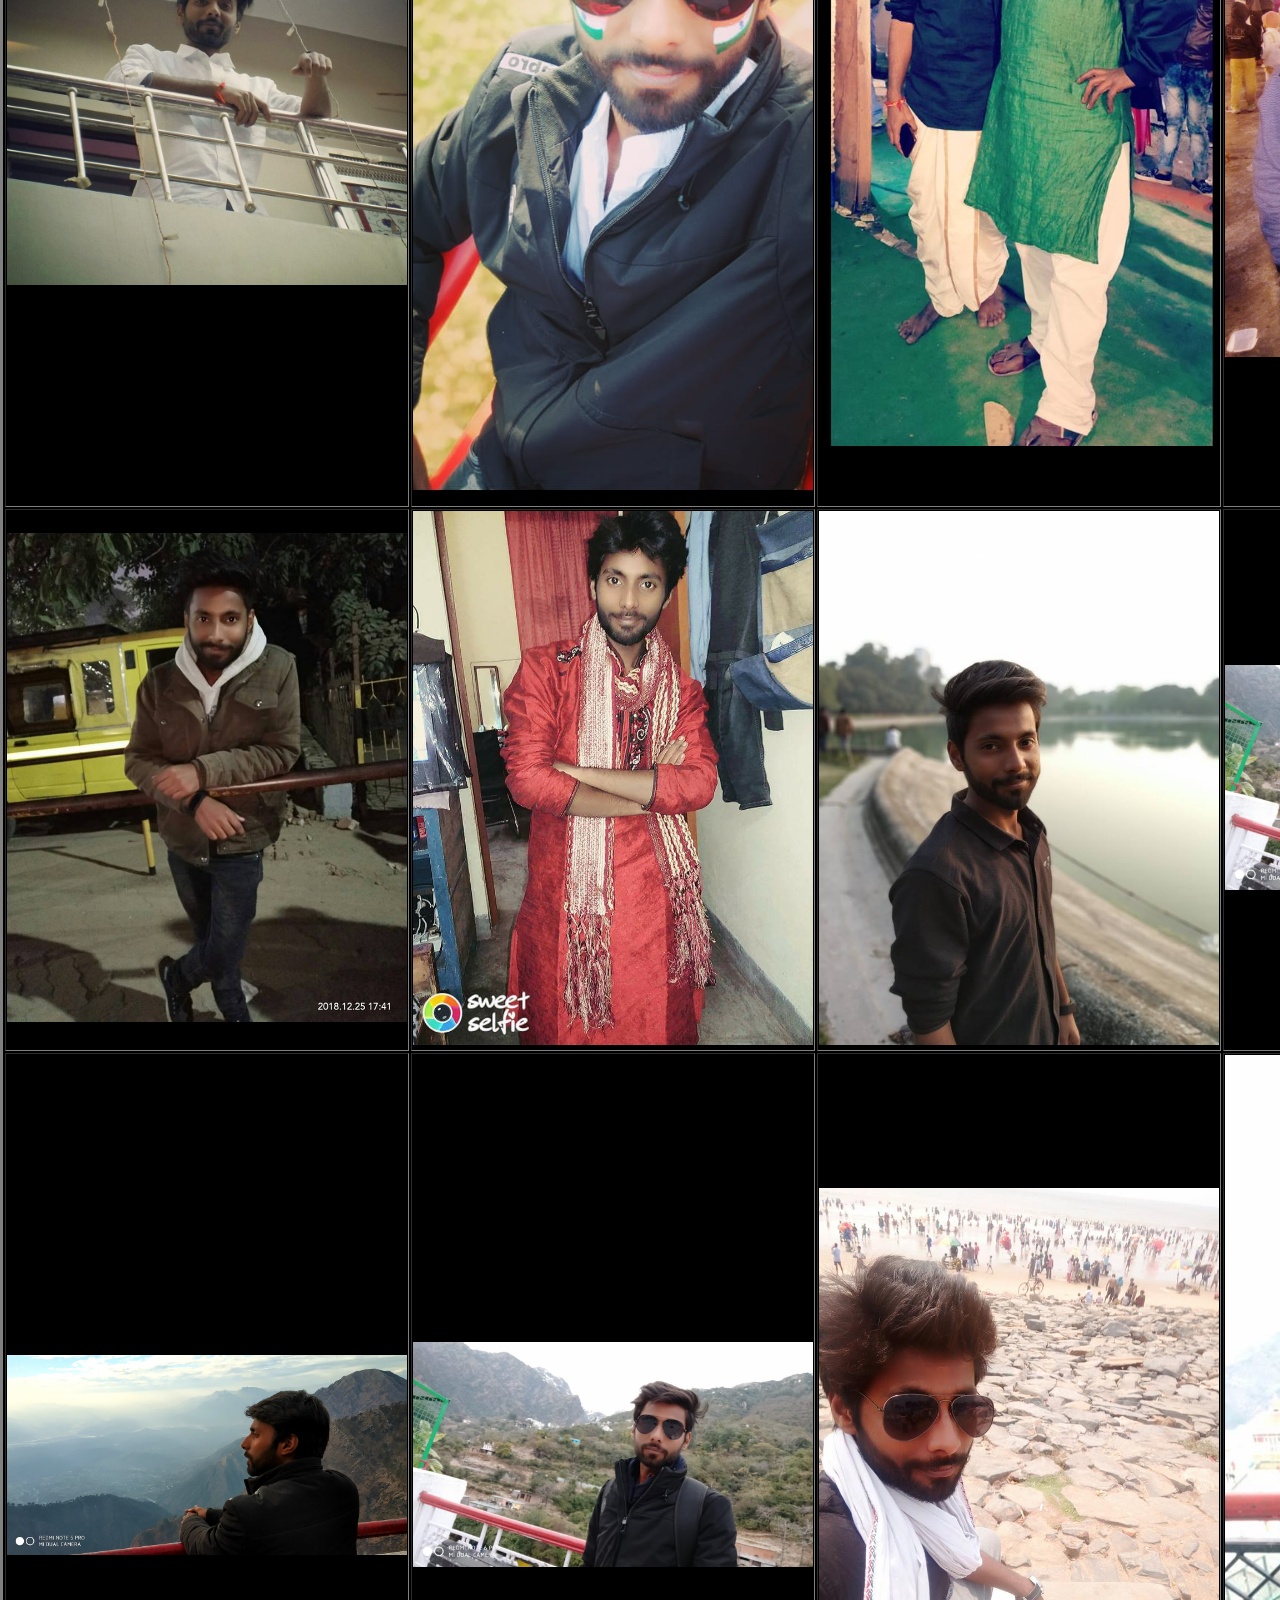
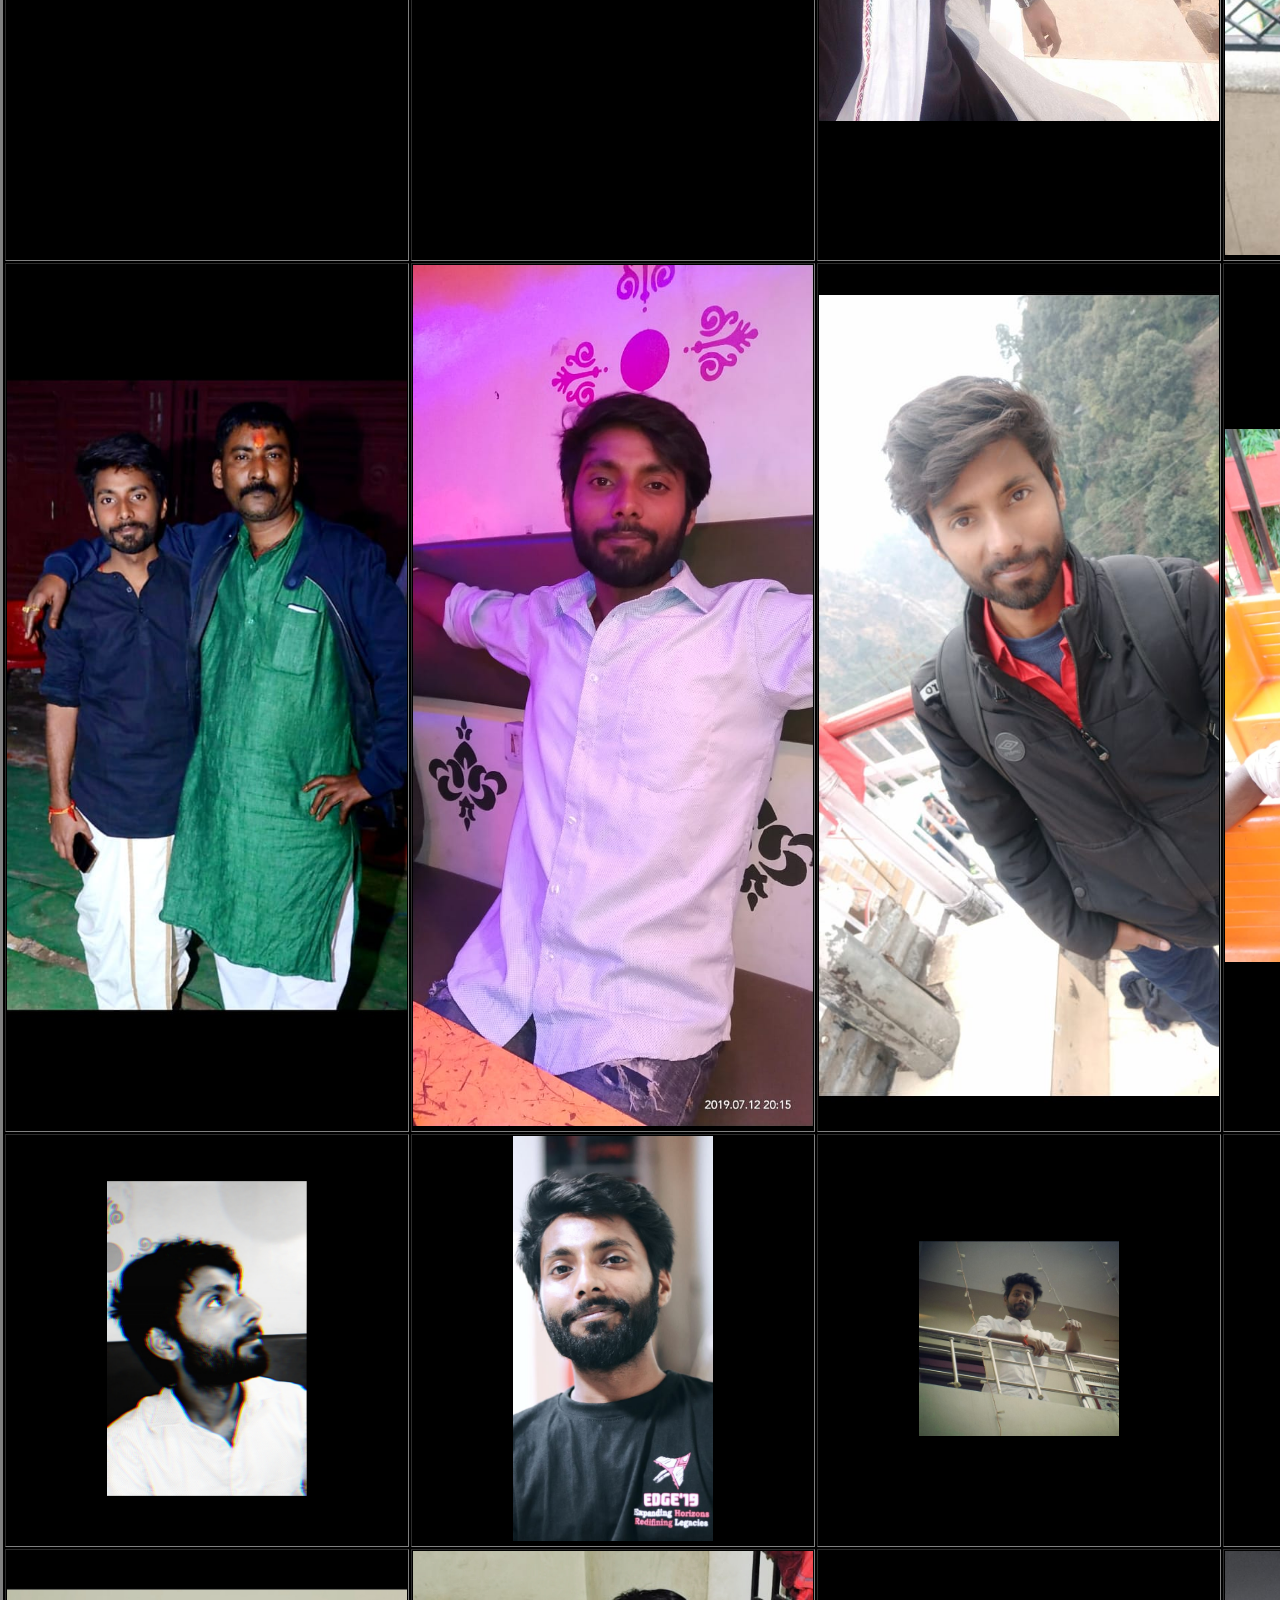
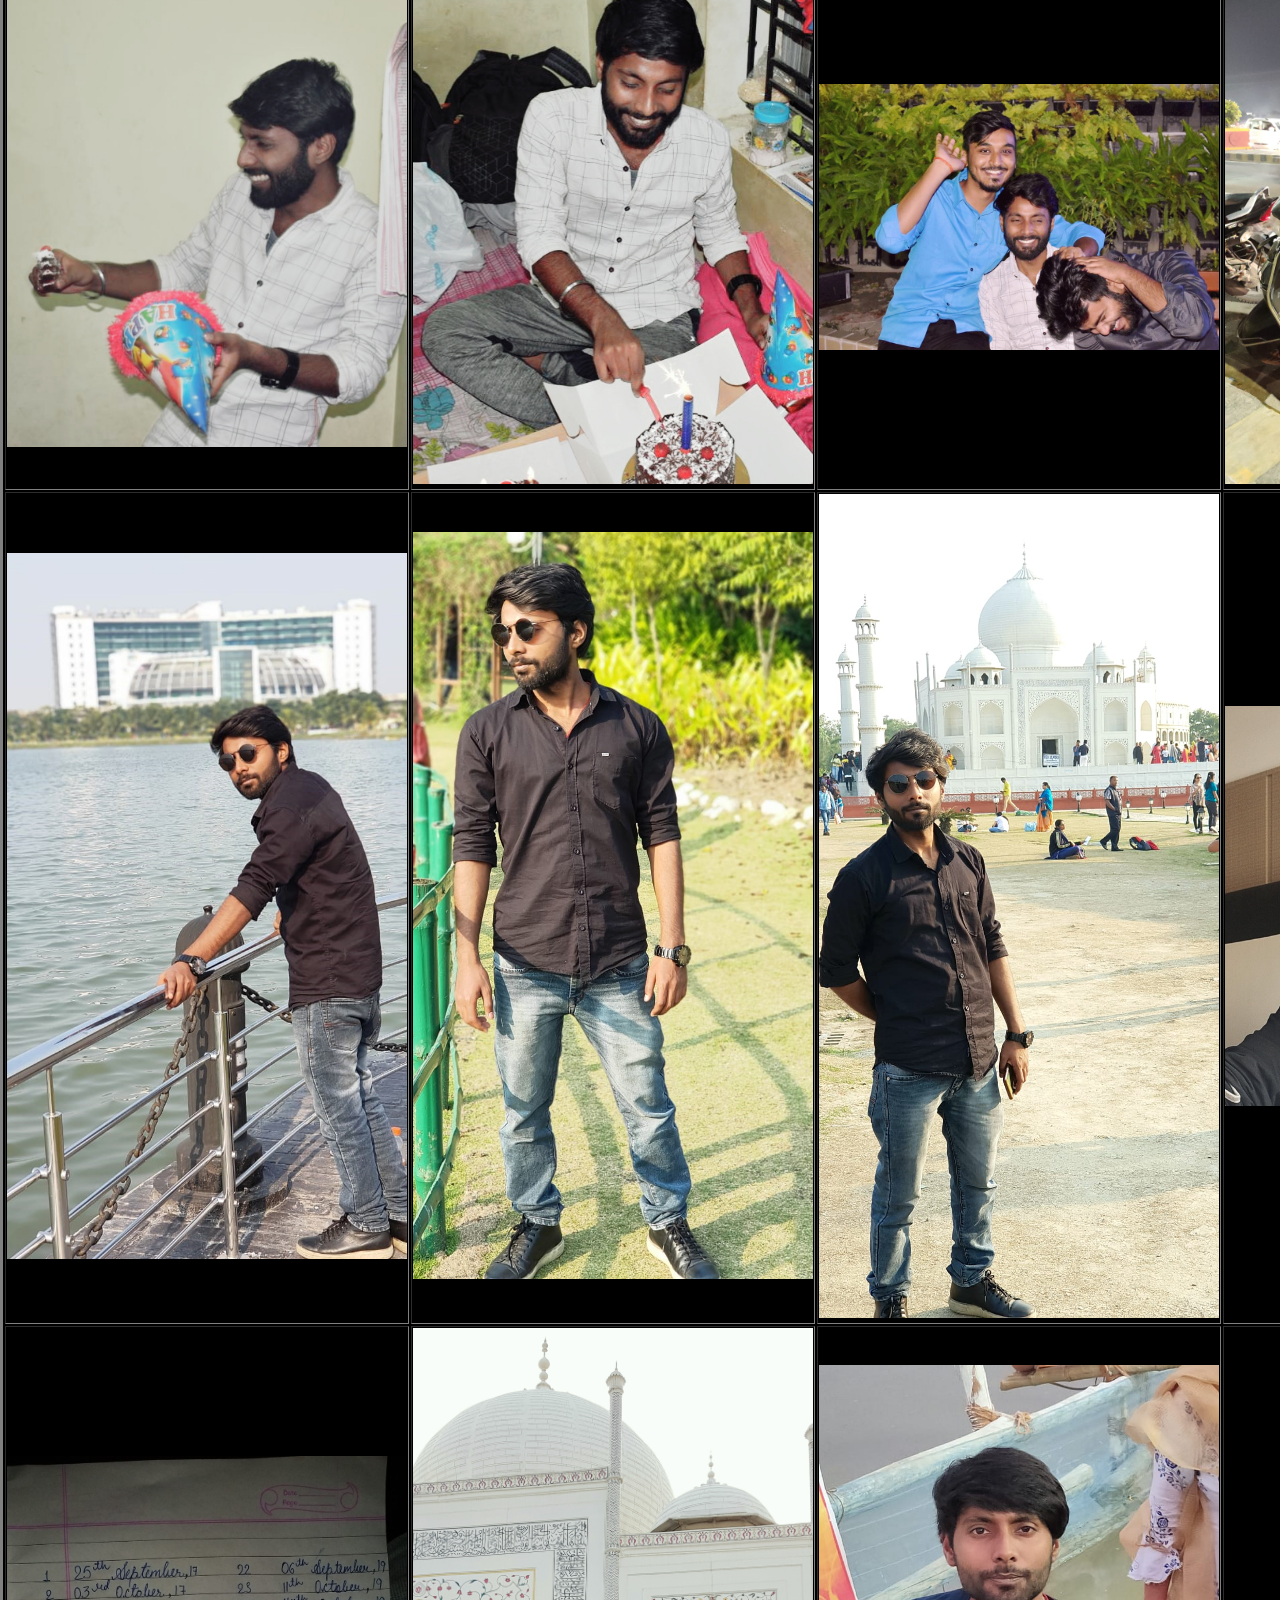
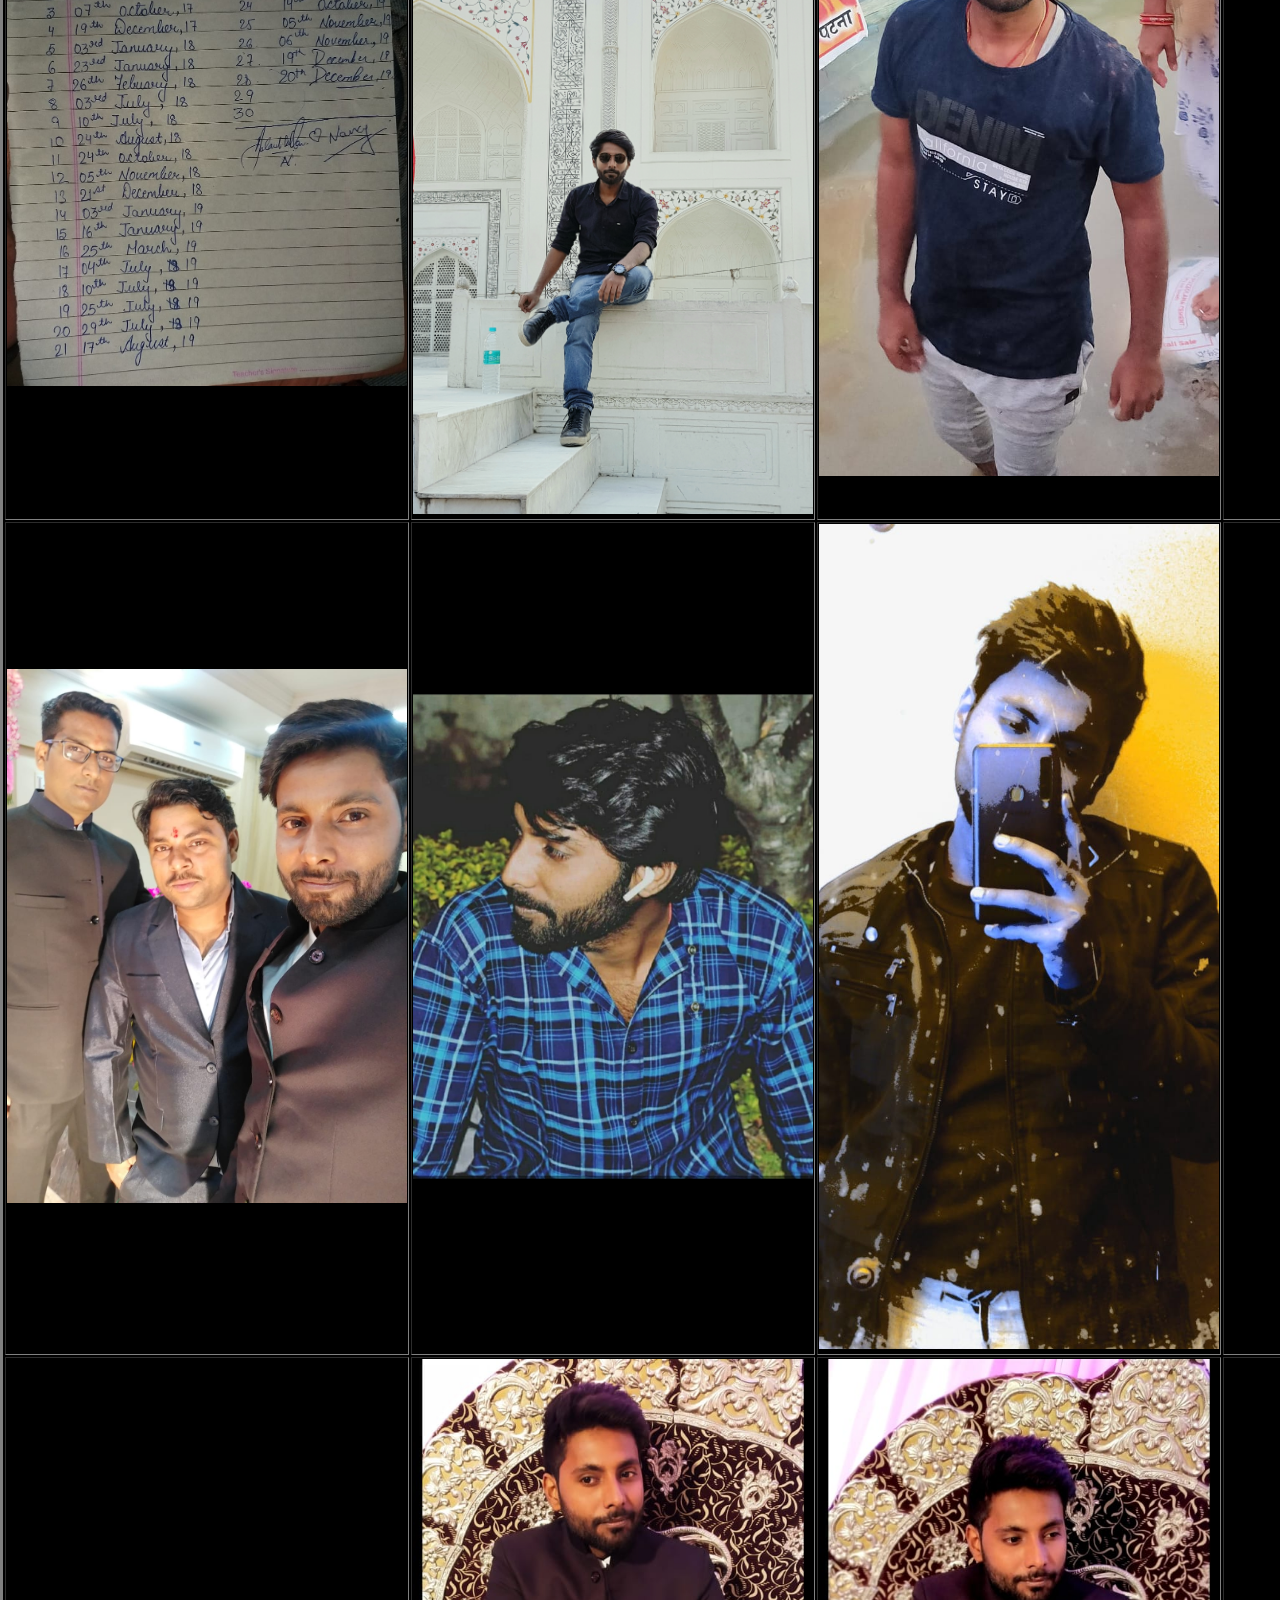
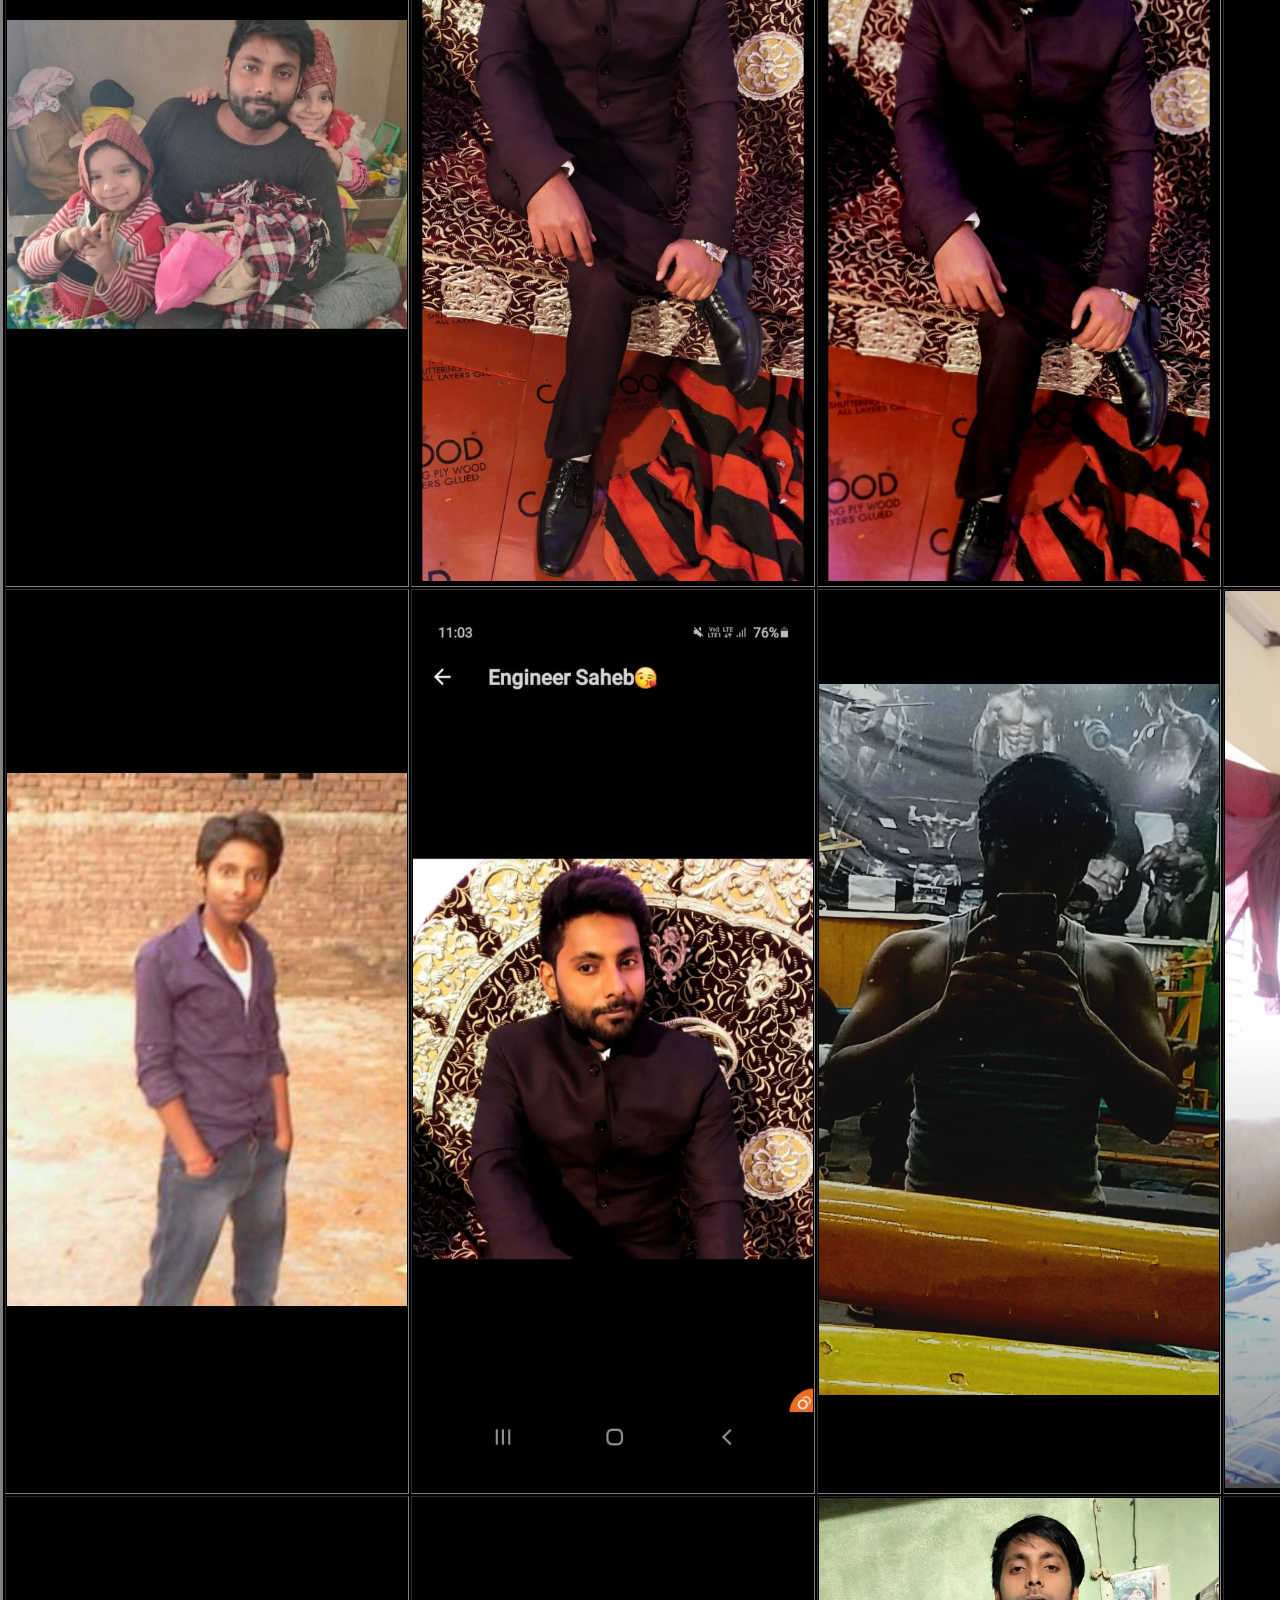
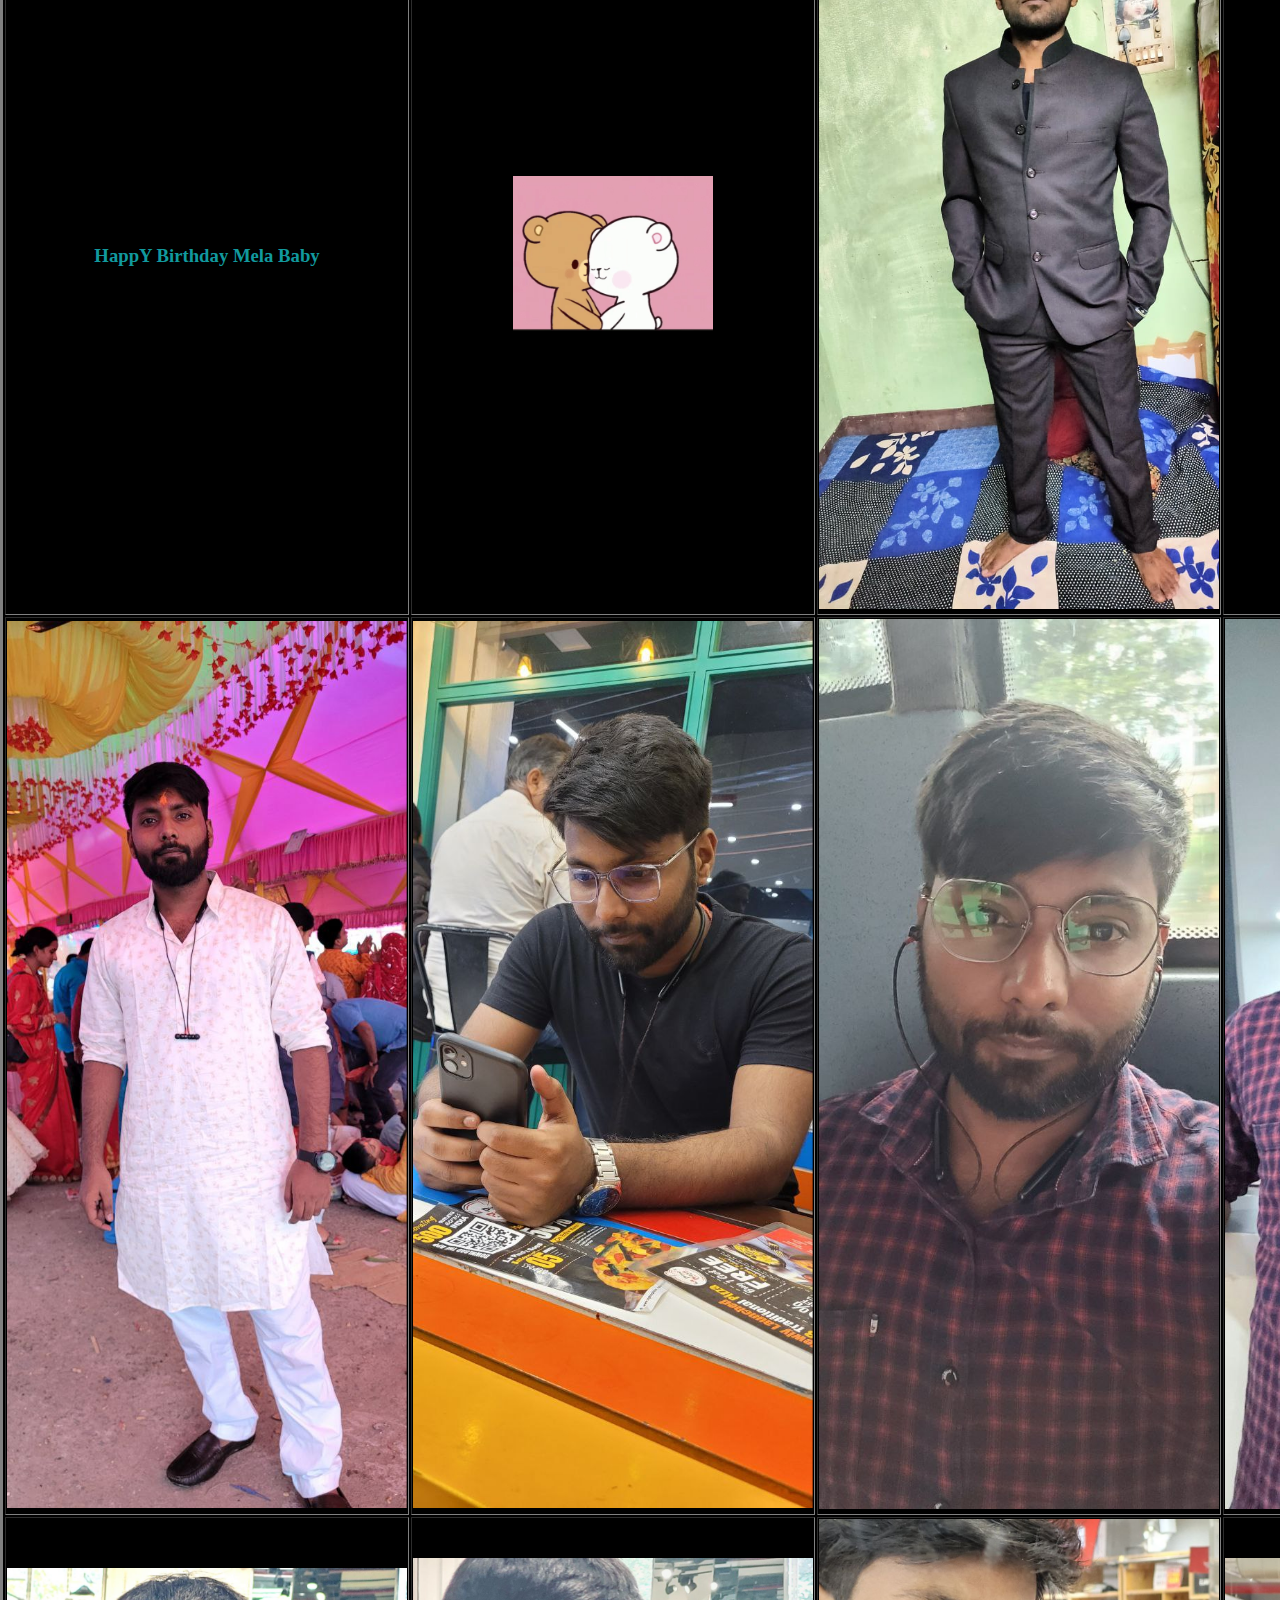
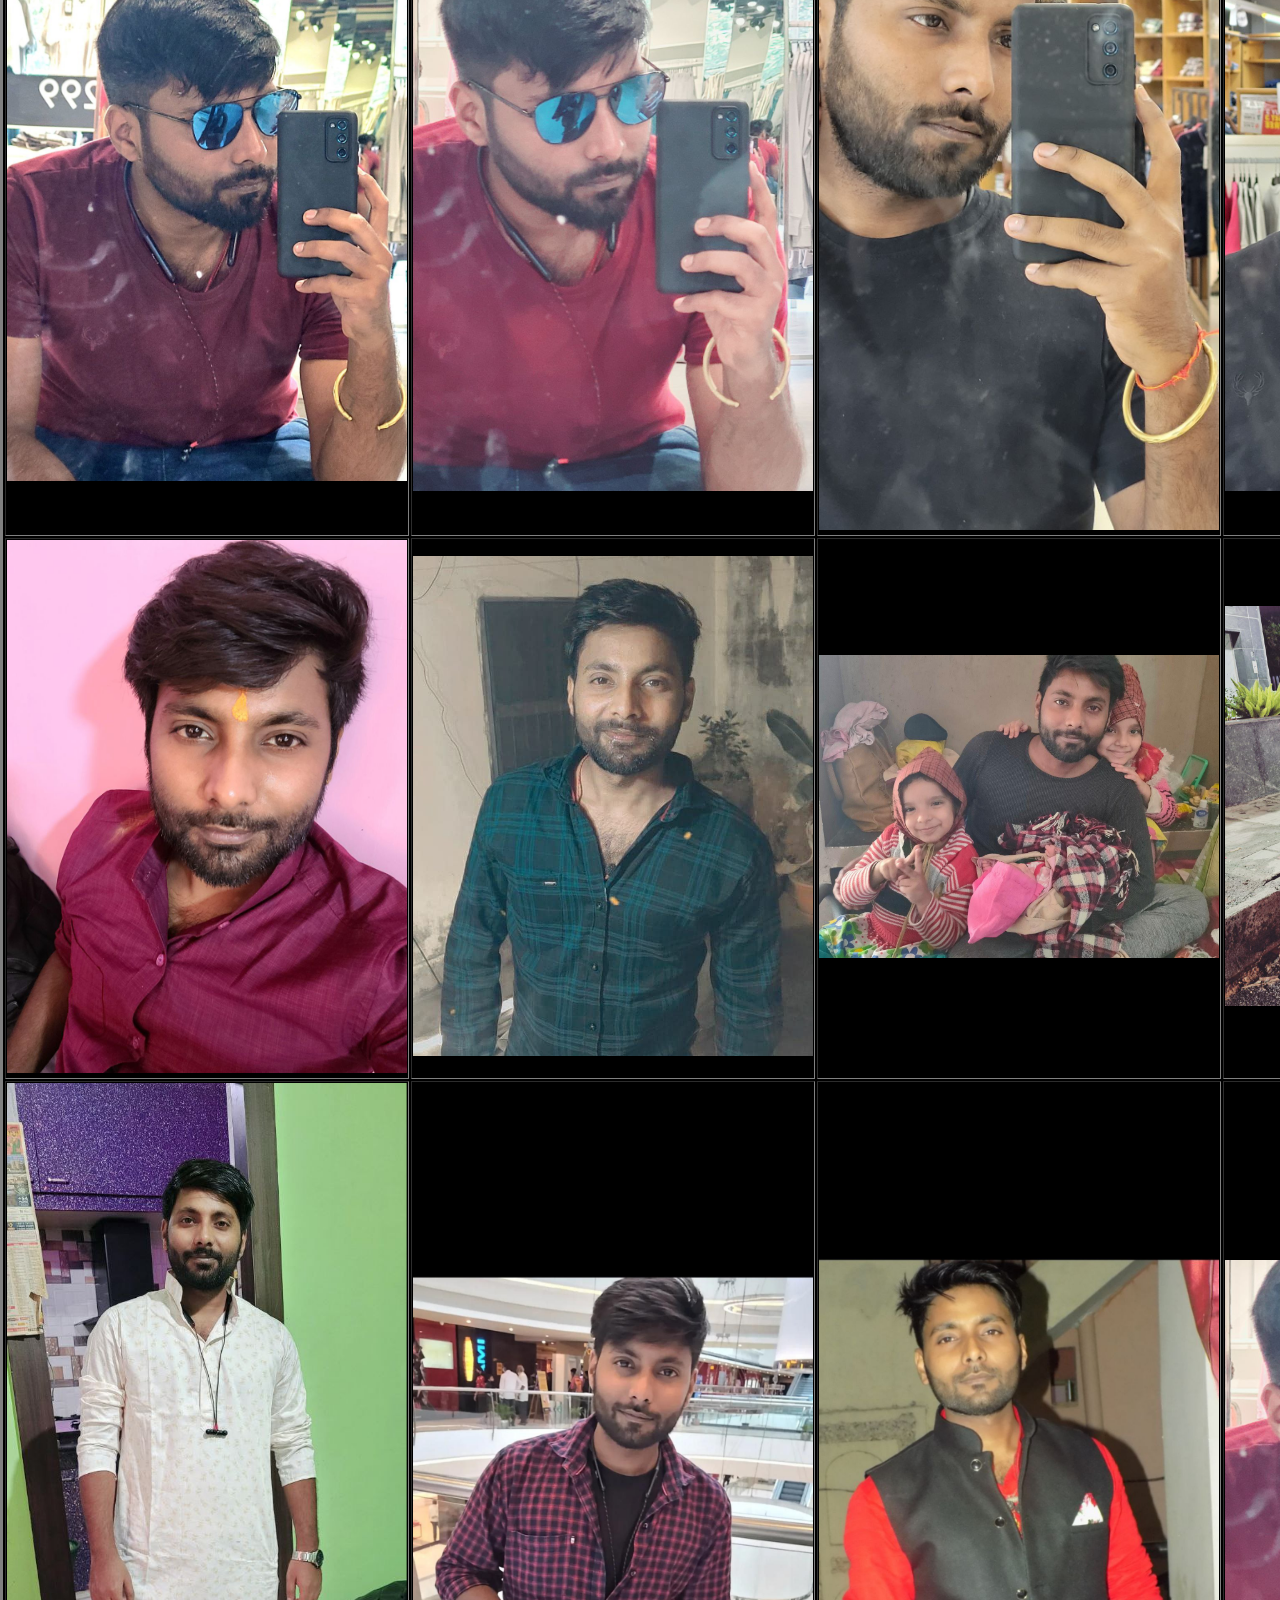
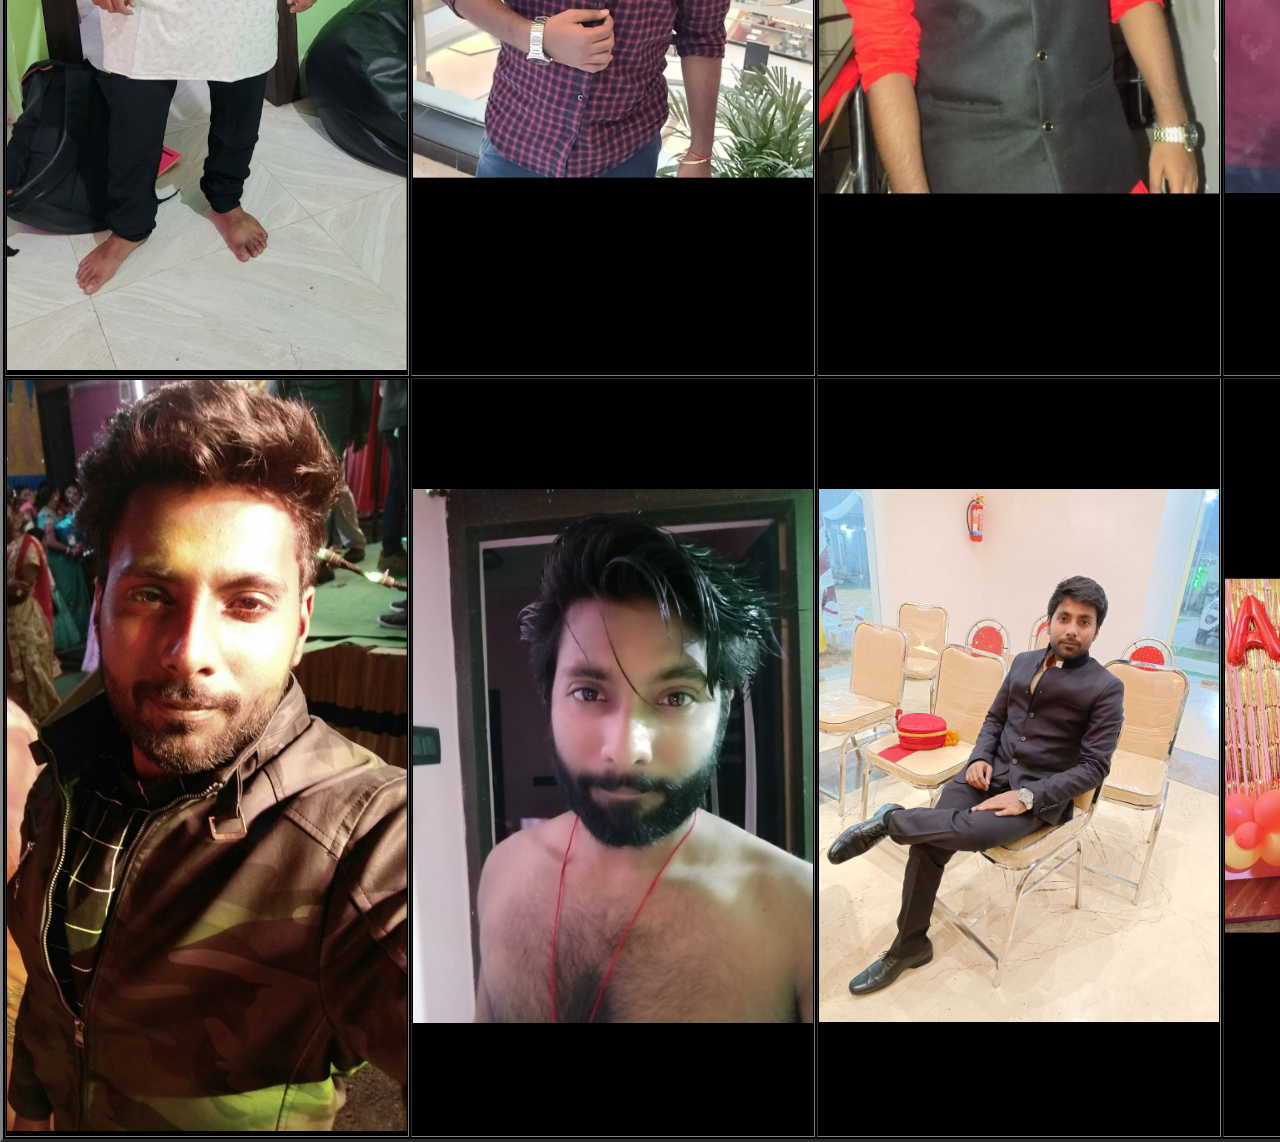
==== commit 5d2d18ca: "Update pictureG.html" ====
--- a/pictureG.html
+++ b/pictureG.html
@@ -96,10 +96,38 @@
        <td><h3>HappY Birthday Mela Baby</h3></td>
        <td><img src="lobe.gif" alt=""width="200"height=""></td>
        <td><img src="i3.jpeg" alt=""width="400"height=""></td>
-       <td><img src="p4.jpeg" alt=""width="200"height=""></td>
+       <td><img src="i4.jpeg" alt=""width="200"height=""></td>
     </tr>
-    
-    
+    <tr>
+      <td><img src="lti1.jpg" alt=""width="400"height=""></td>
+       <td><img src="lti2.jpg" alt=""width="400"height=""></td>
+       <td><img src="lti3.jpg" alt=""width="400"height=""></td>
+      <td><img src="lti4.jpg" alt=""width="400"height=""></td>
+    </tr>
+    <tr>
+       <td><img src="lti5.jpg" alt=""width="400"height=""></td>
+       <td><img src="lti6.jpg" alt=""width="400"height=""></td>
+       <td><img src="lti7.jpg" alt=""width="400"height=""></td>
+       <td><img src="lti8.jpg" alt=""width="400"height=""></td>
+    </tr>
+        <tr>
+       <td><img src="lti9.jpg" alt=""width="400"height=""></td>
+       <td><img src="lti10.jpg" alt=""width="400"height=""></td>
+       <td><img src="lti11.jpg" alt=""width="400"height=""></td>
+       <td><img src="lti12.jpg" alt=""width="400"height=""></td>
+    </tr>
+        <tr>
+       <td><img src="lti13.jpg" alt=""width="400"height=""></td>
+       <td><img src="lti14.jpg" alt=""width="400"height=""></td>
+       <td><img src="lti15.jpg" alt=""width="400"height=""></td>
+       <td><img src="lti6.jpg" alt=""width="400"height=""></td>
+    </tr>
+        <tr>
+       <td><img src="lti17.jpg" alt=""width="400"height=""></td>
+       <td><img src="lti18.jpg" alt=""width="400"height=""></td>
+       <td><img src="lti19.jpg" alt=""width="400"height=""></td>
+       <td><img src="lti20.jpg" alt=""width="400"height=""></td>
+    </tr>
     
   </table>
 </body>
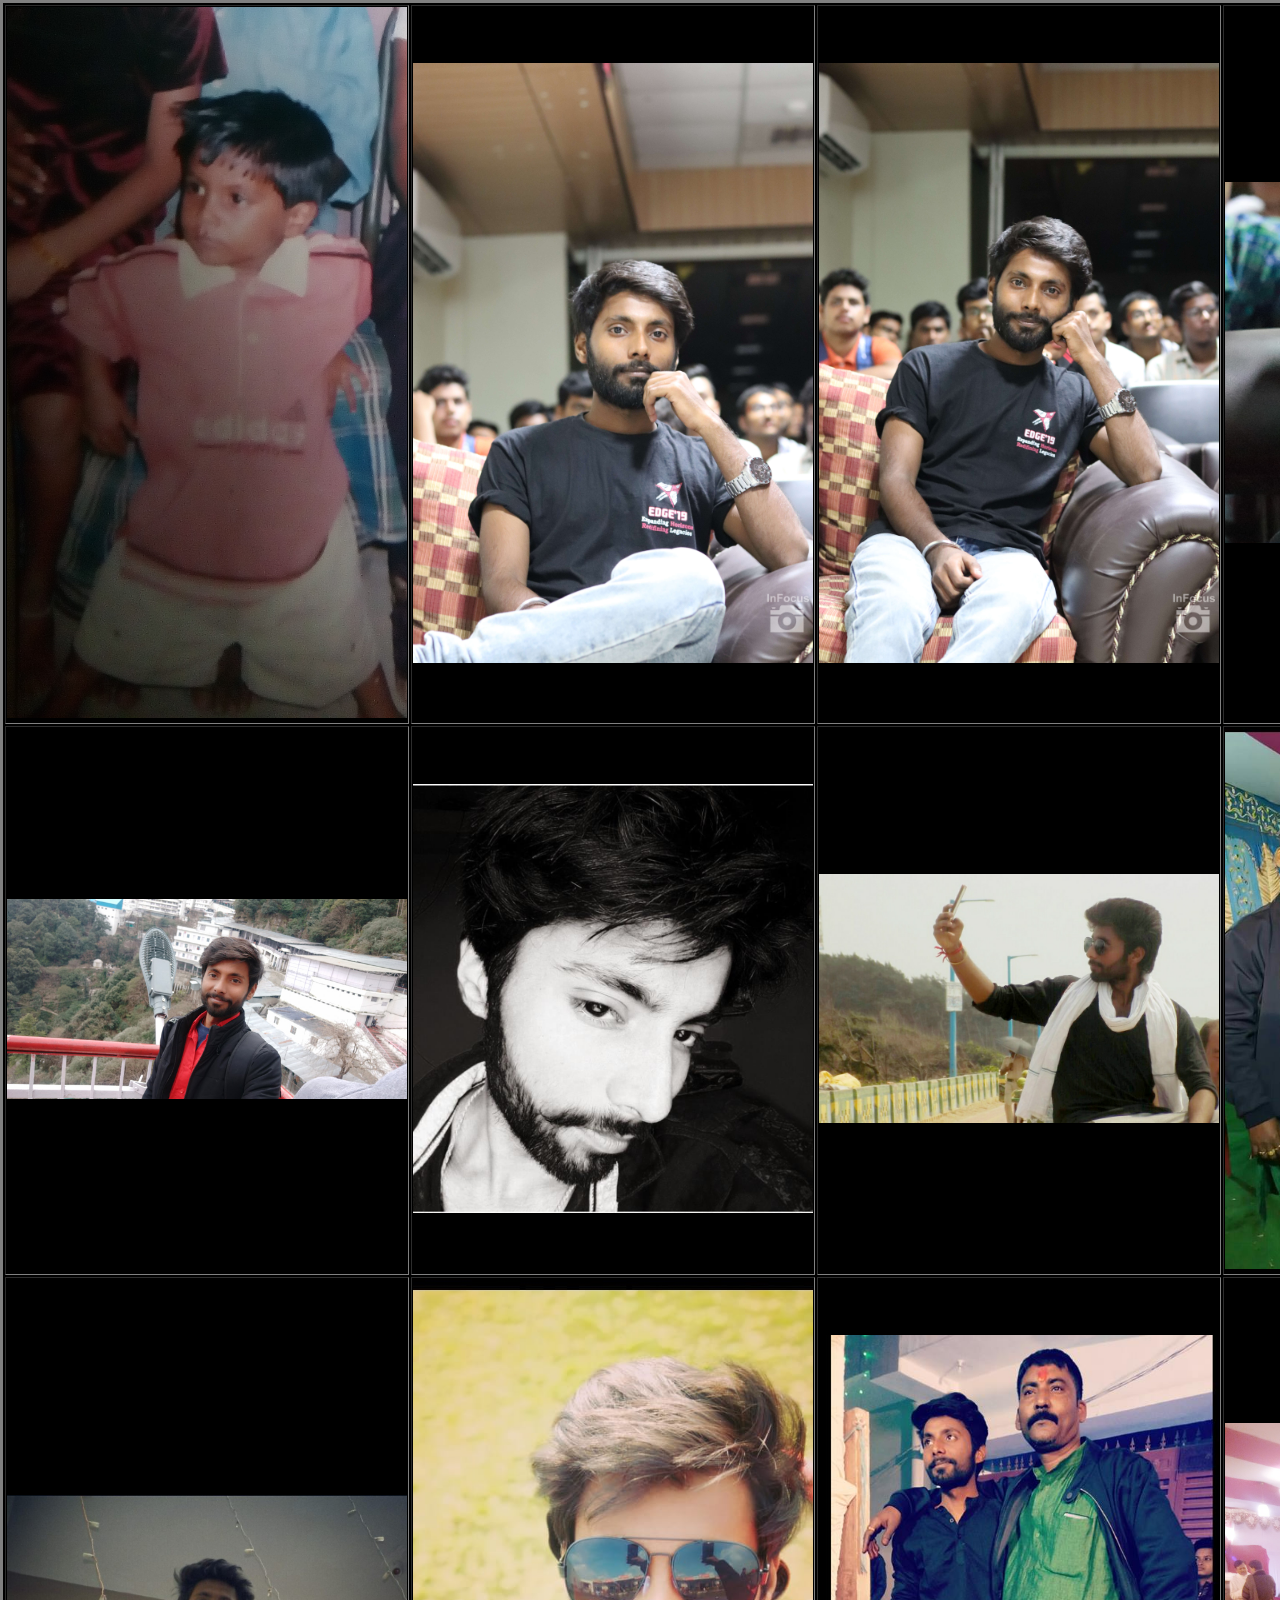
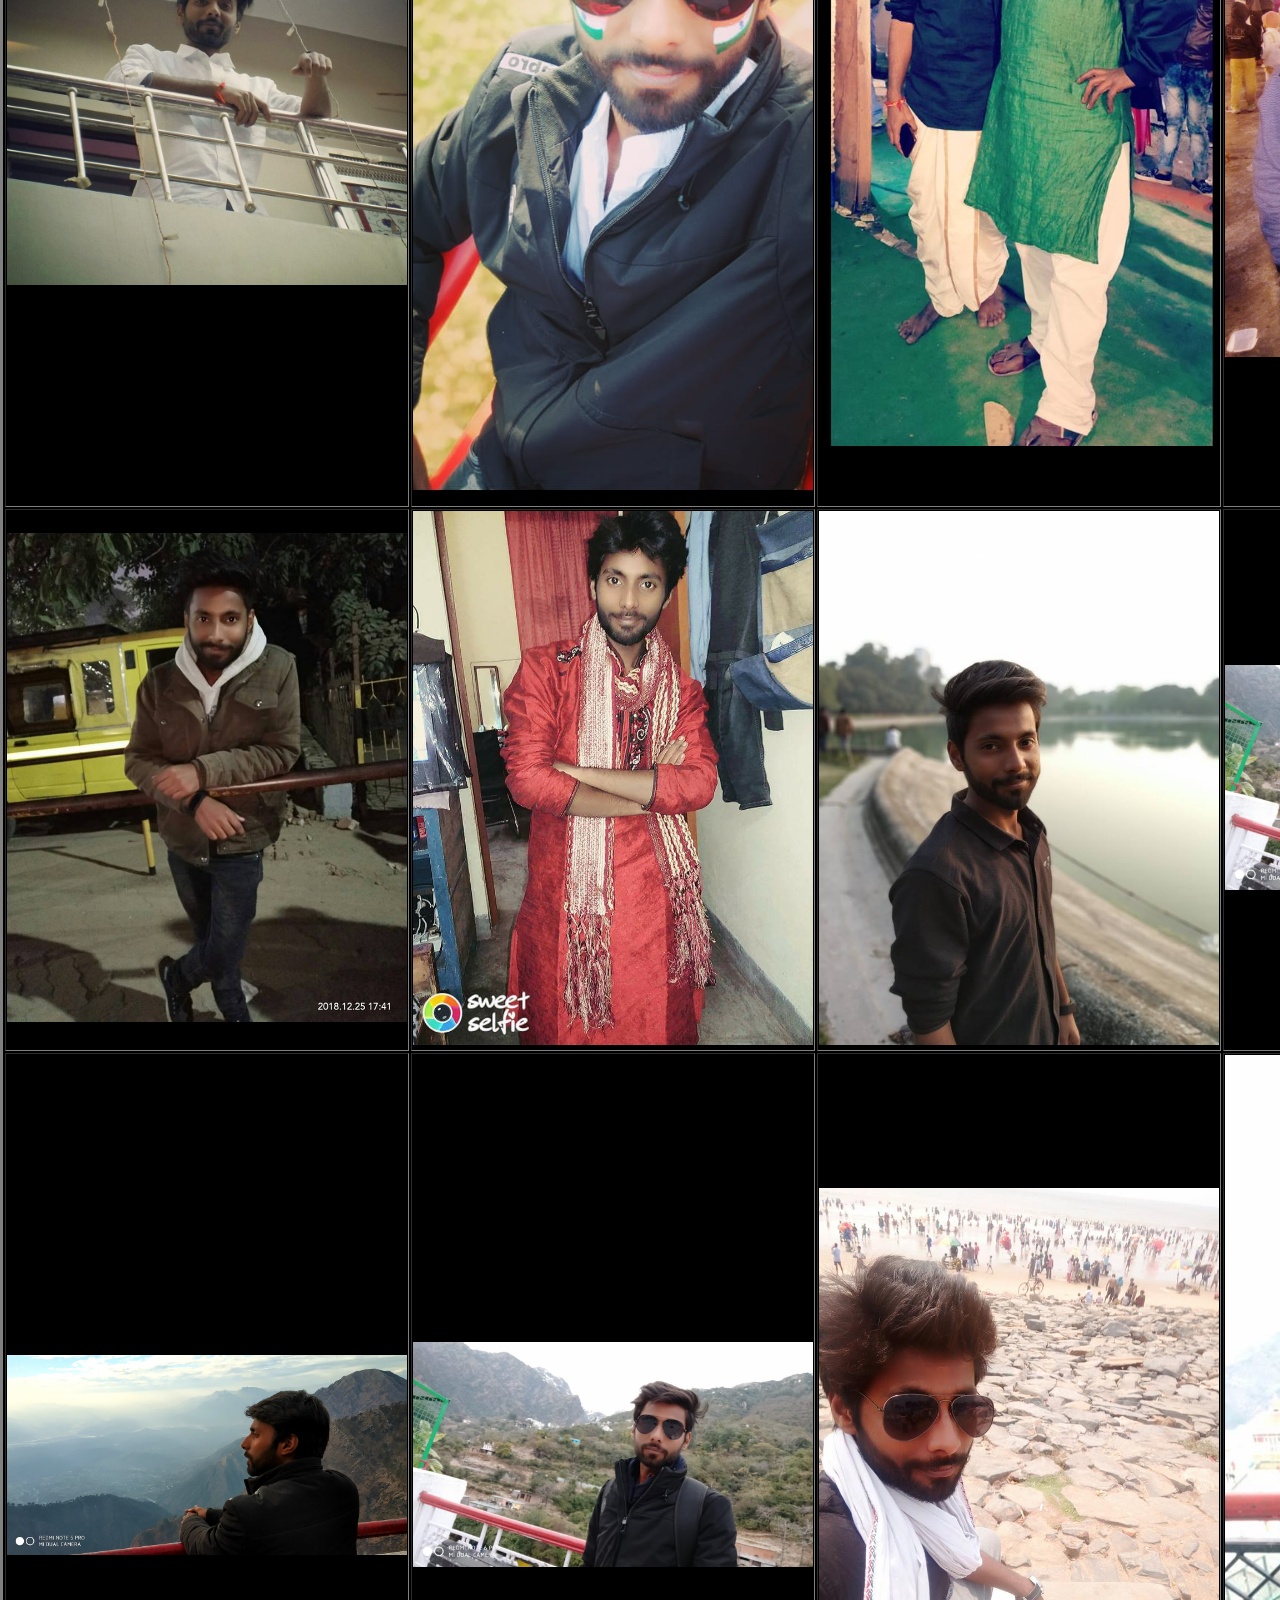
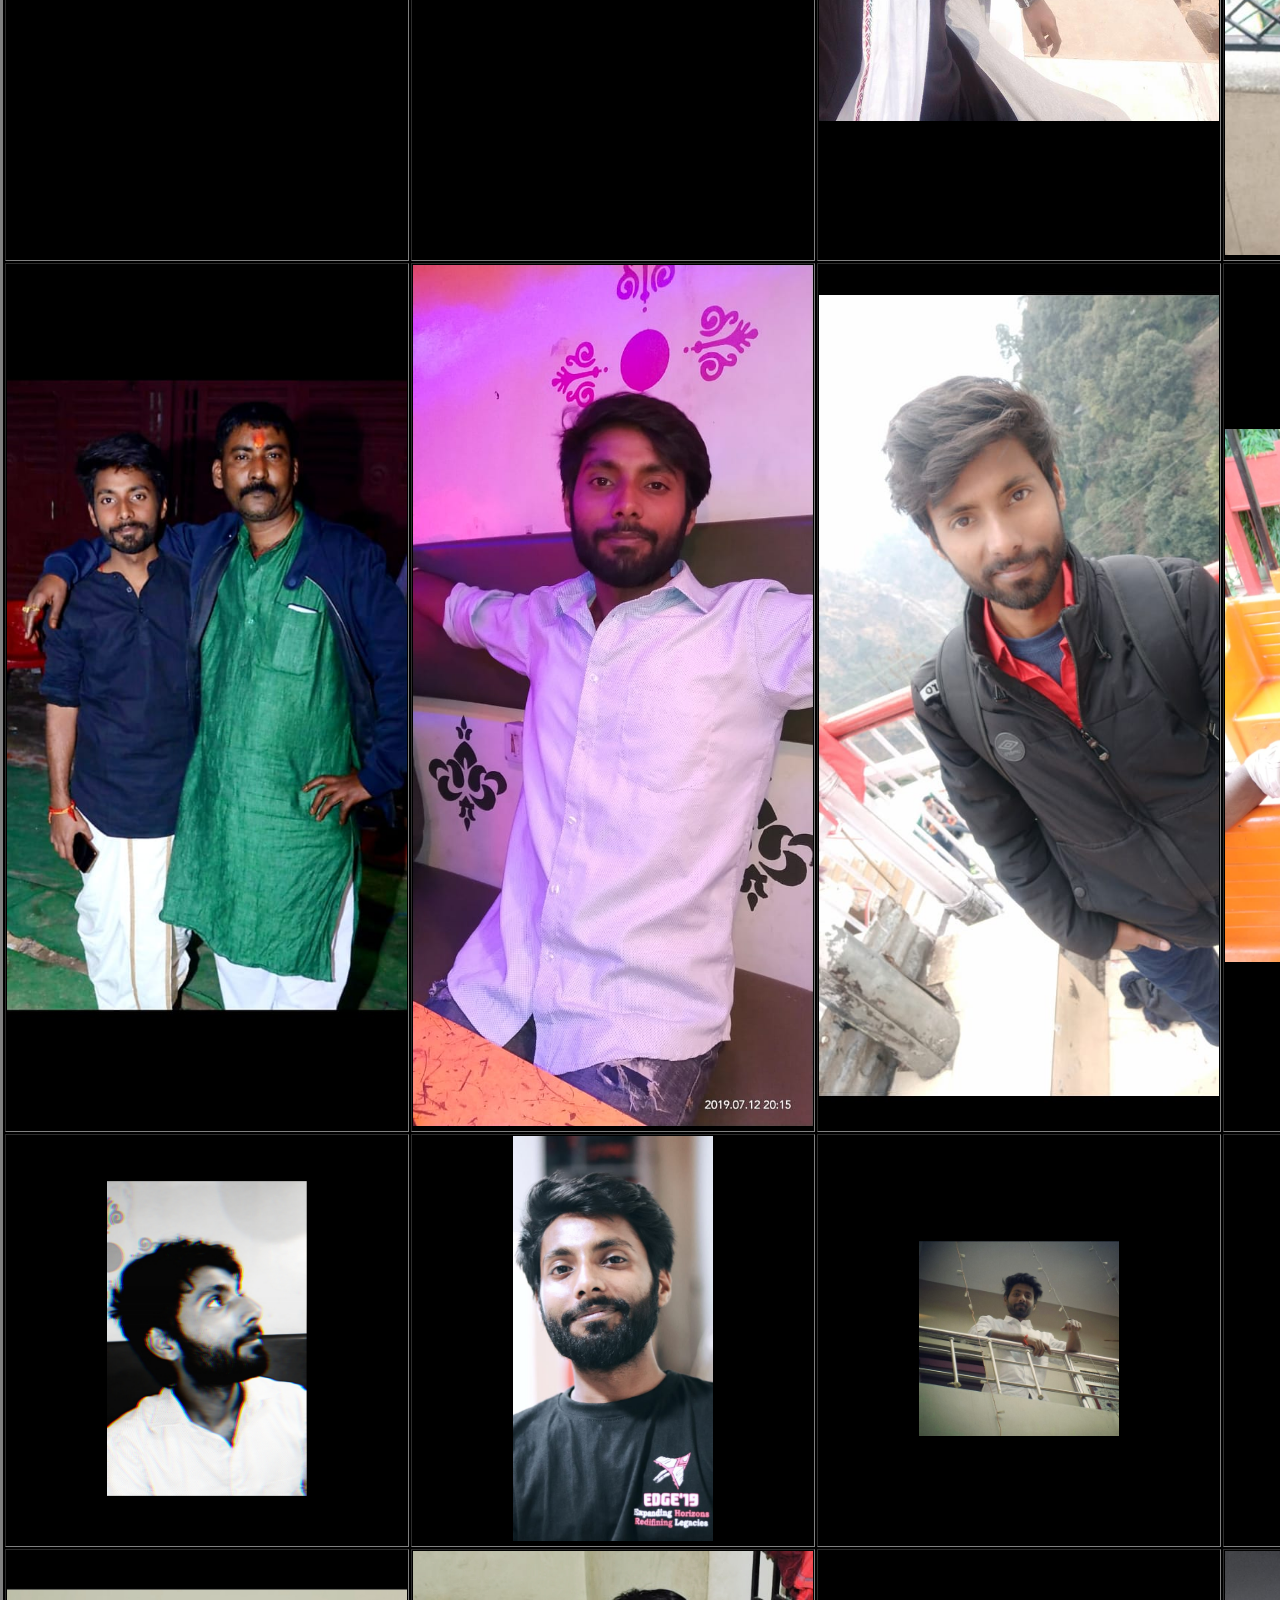
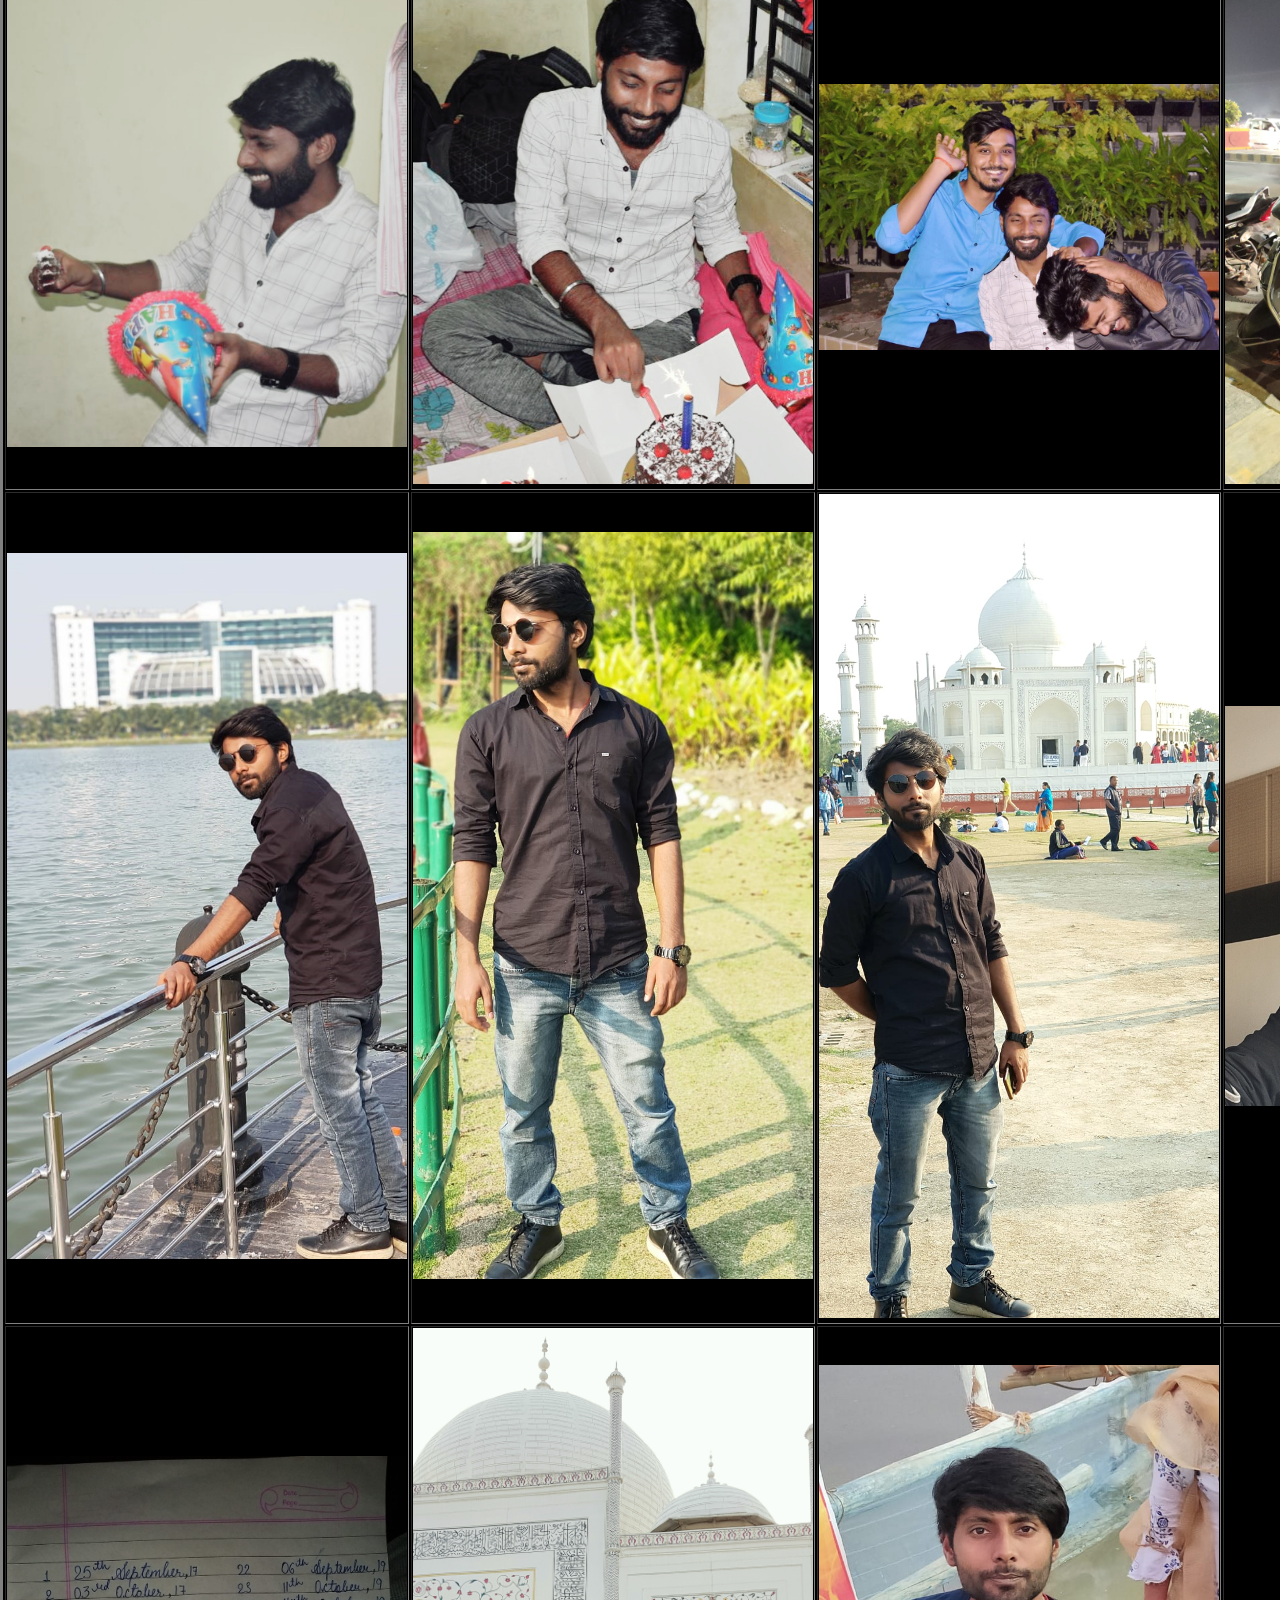
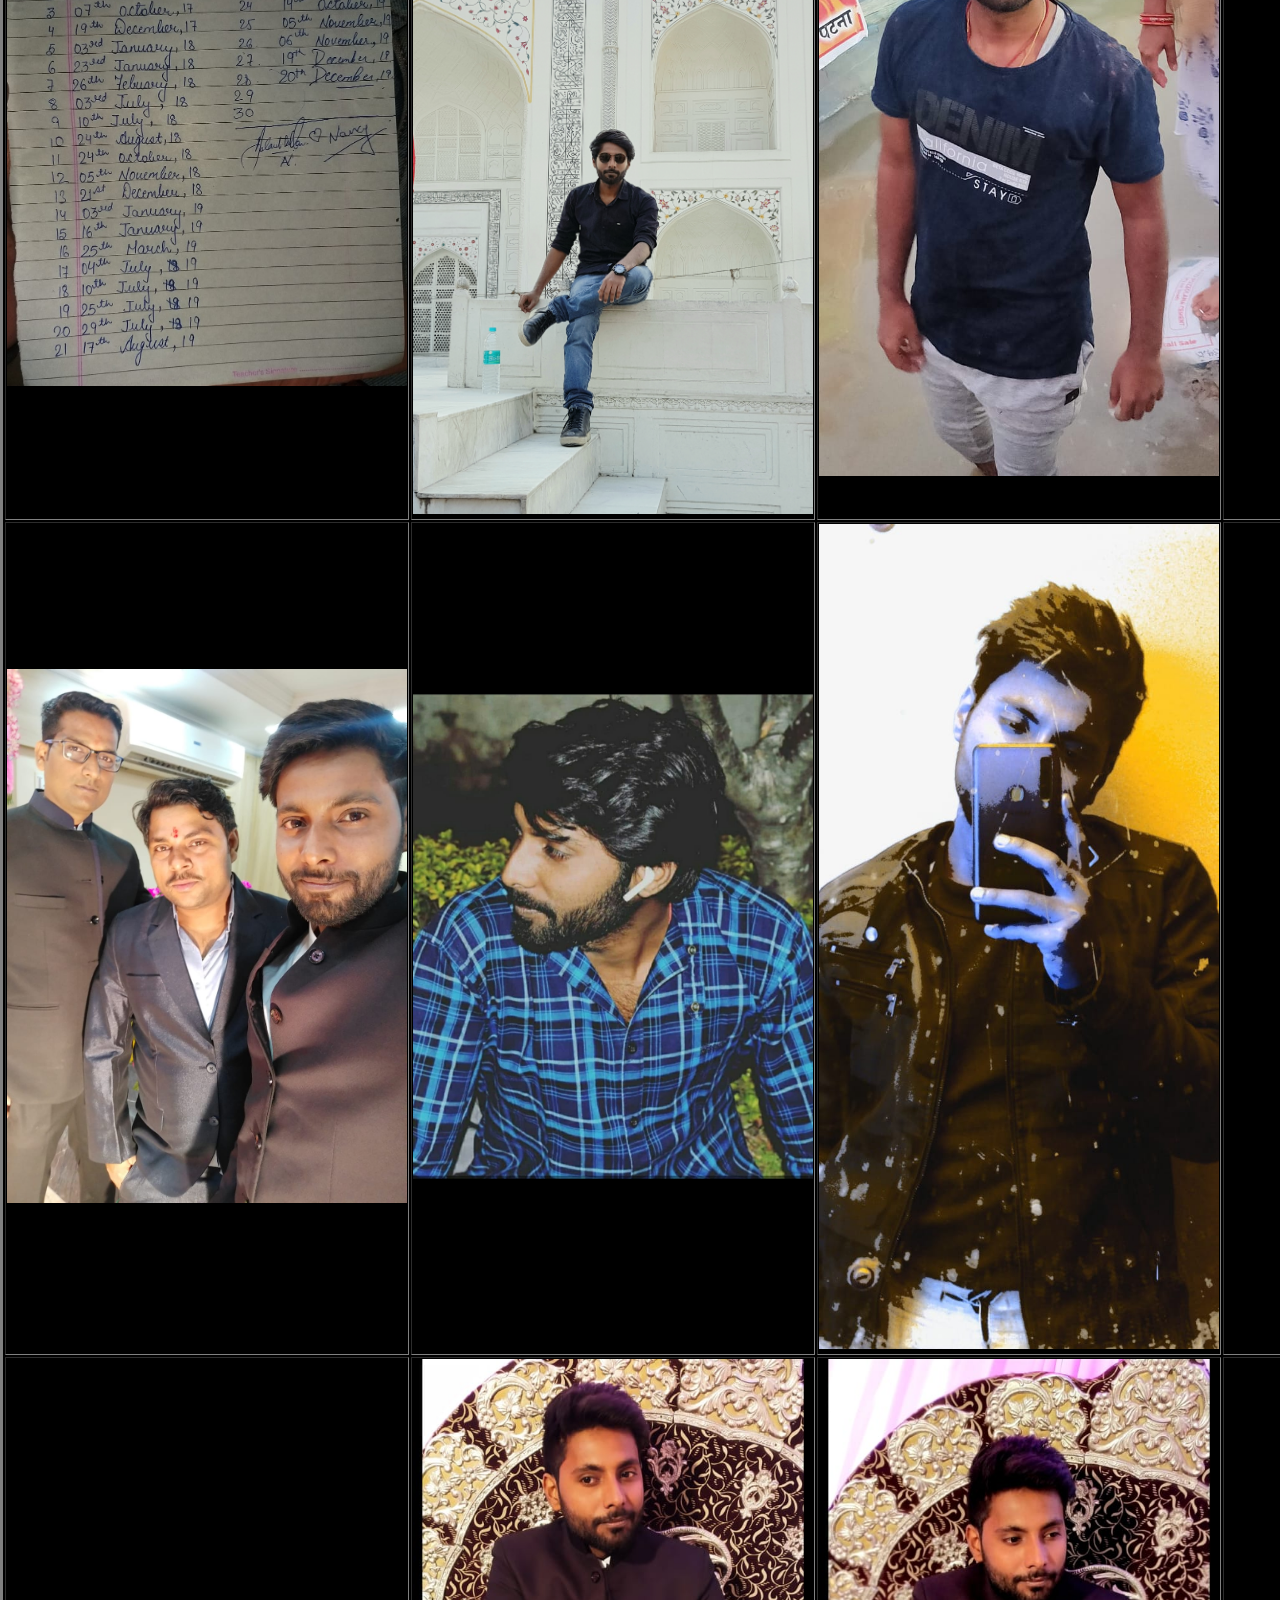
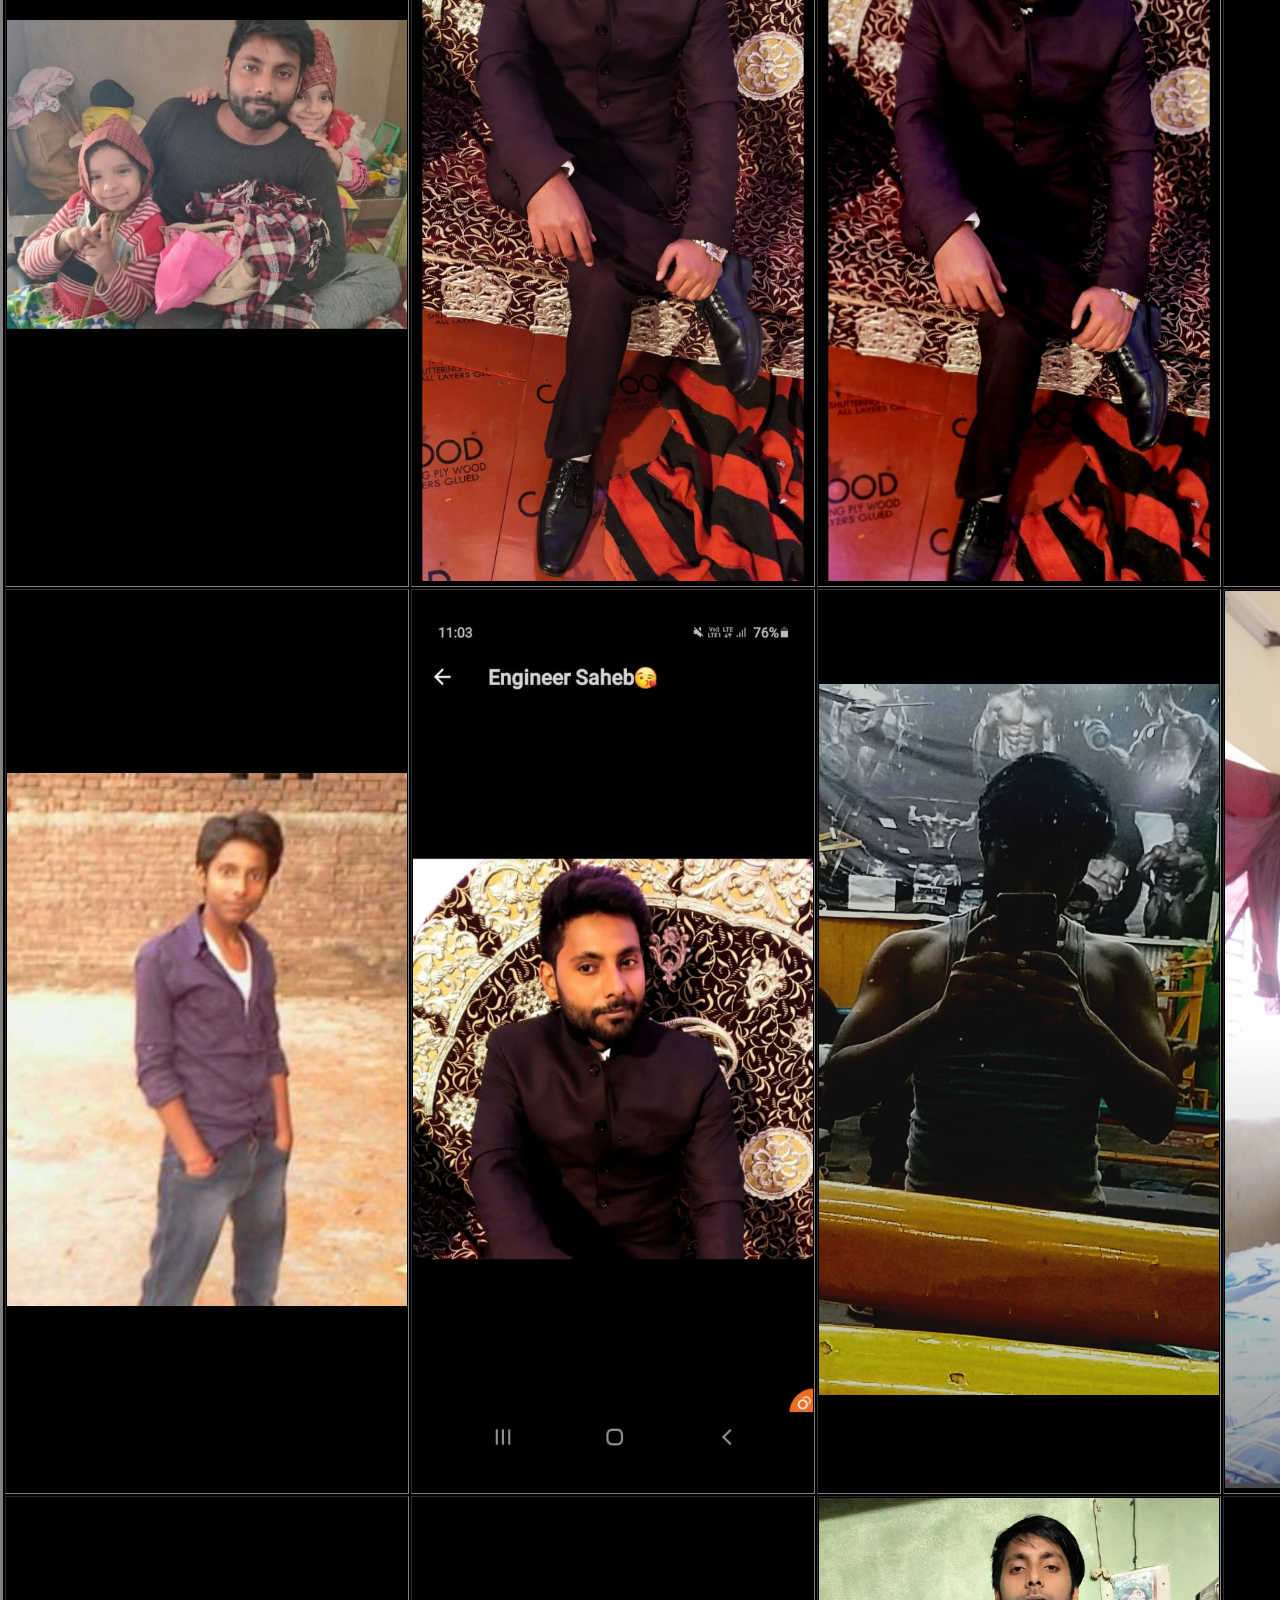
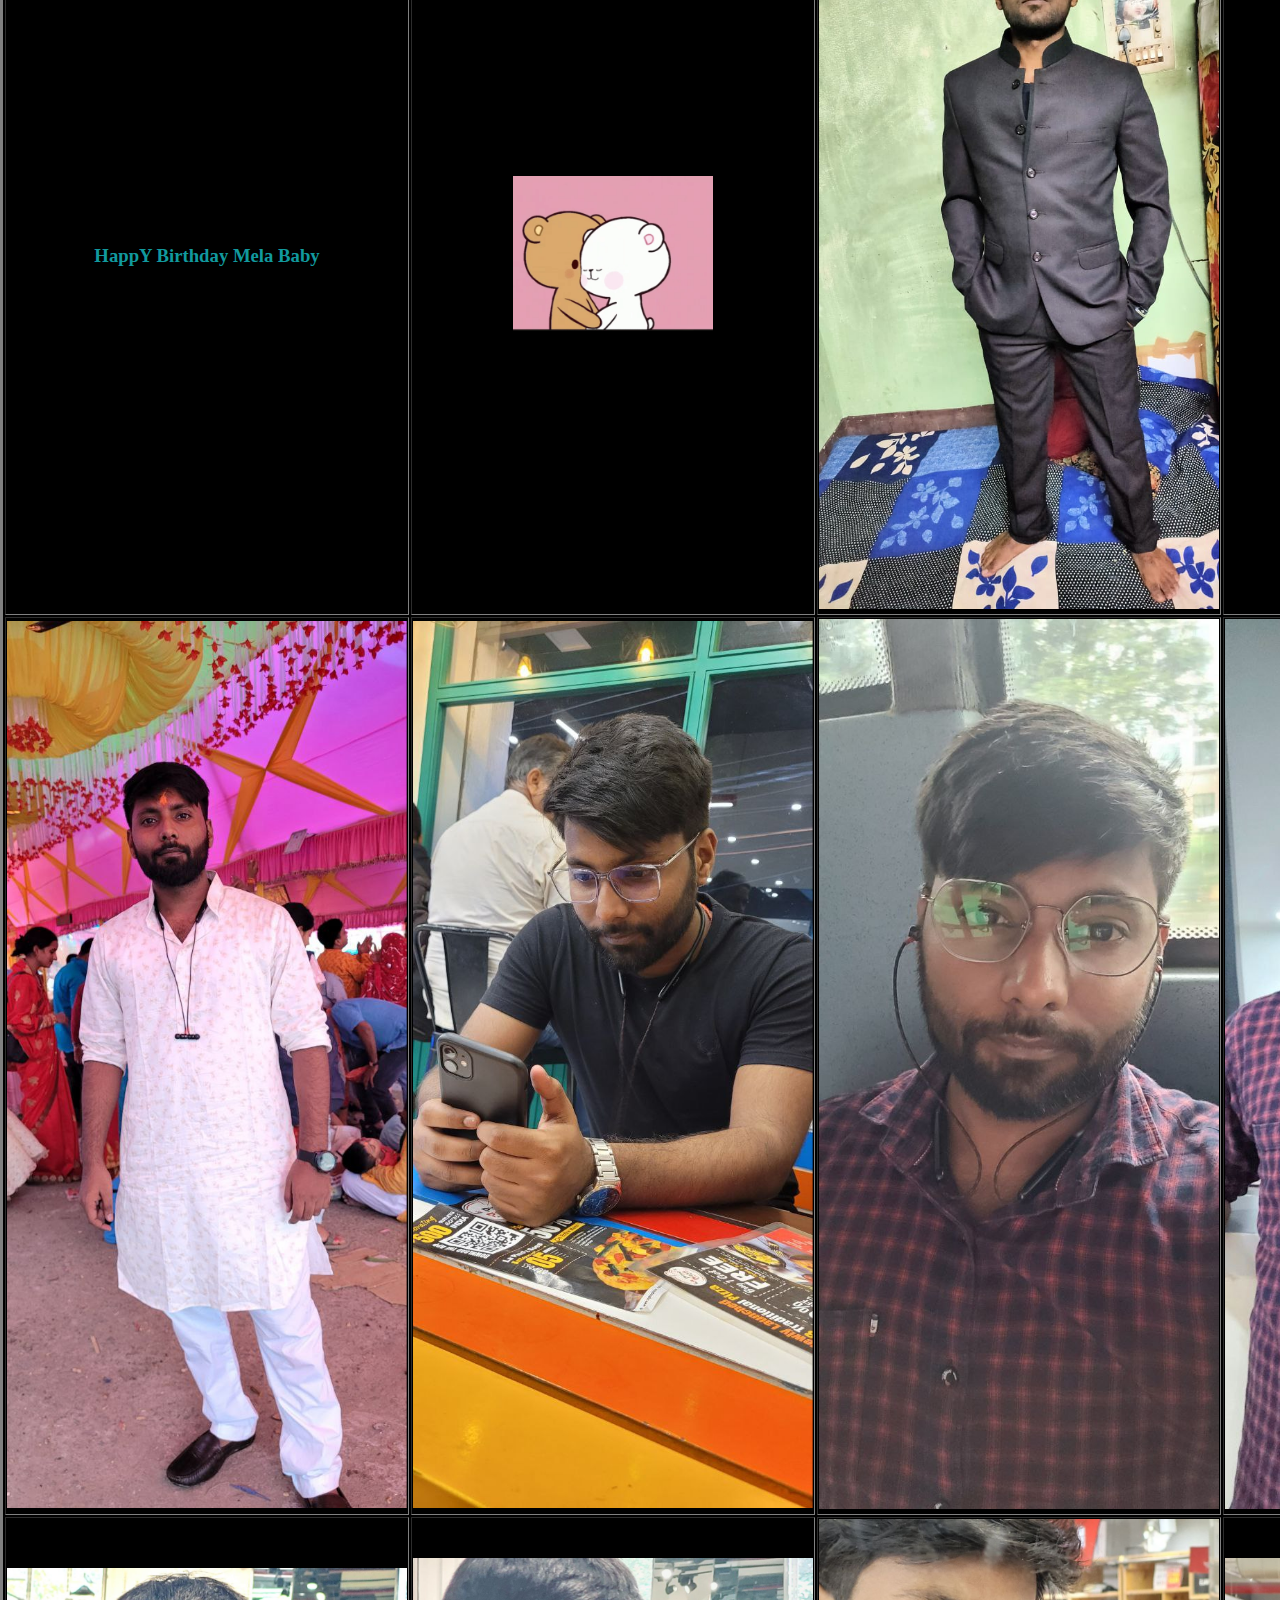
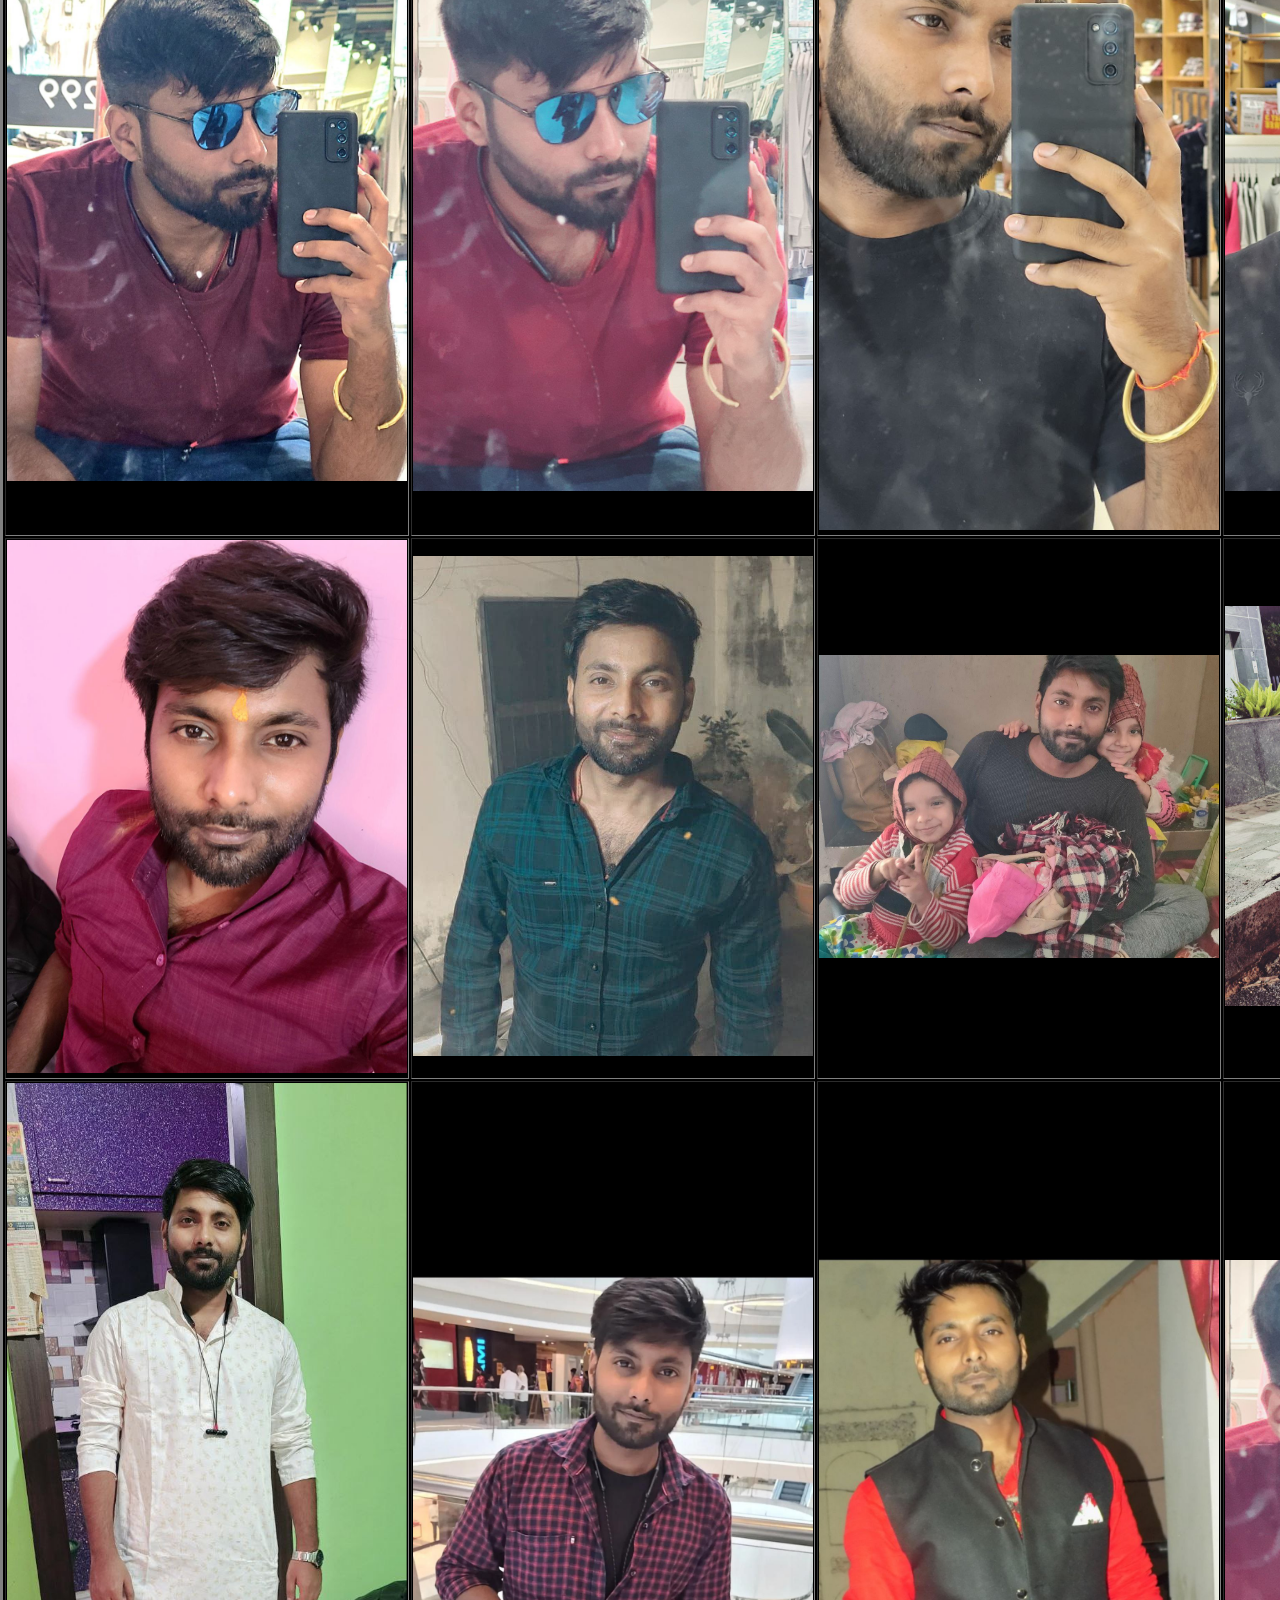
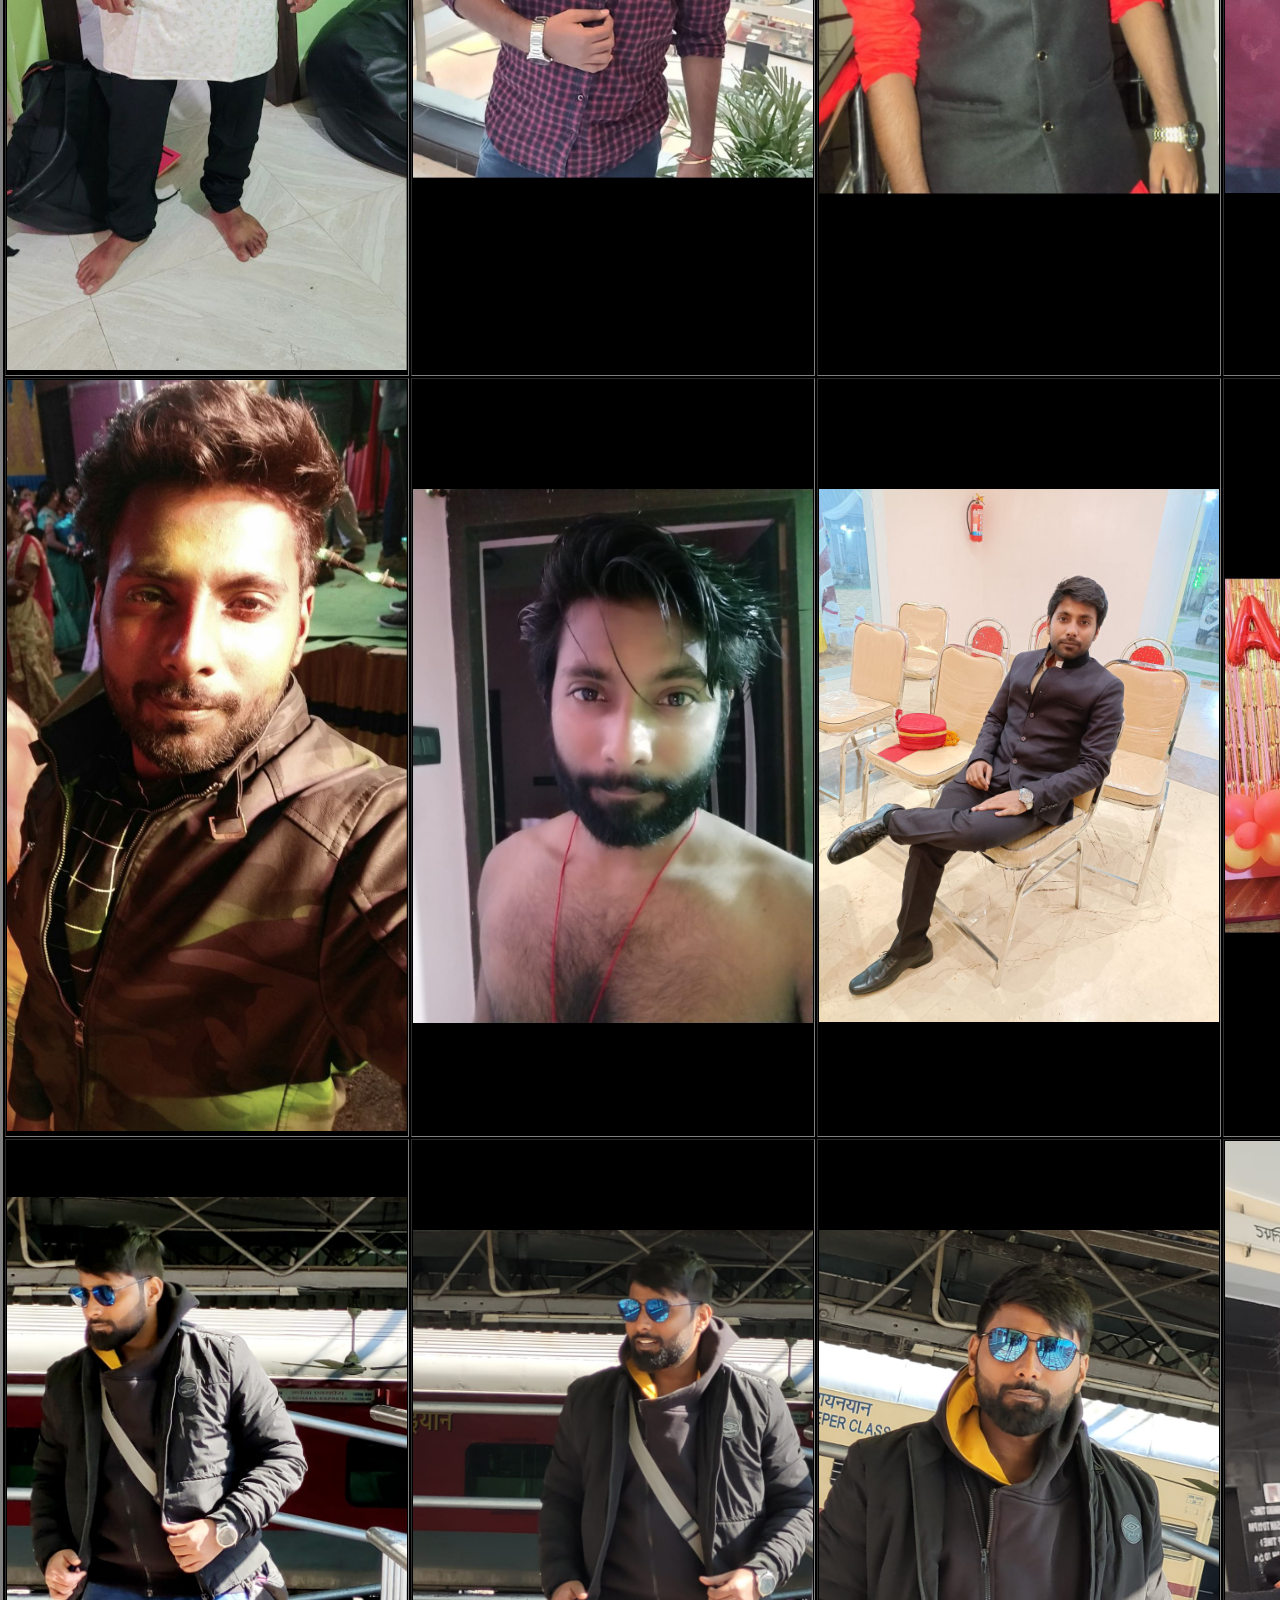
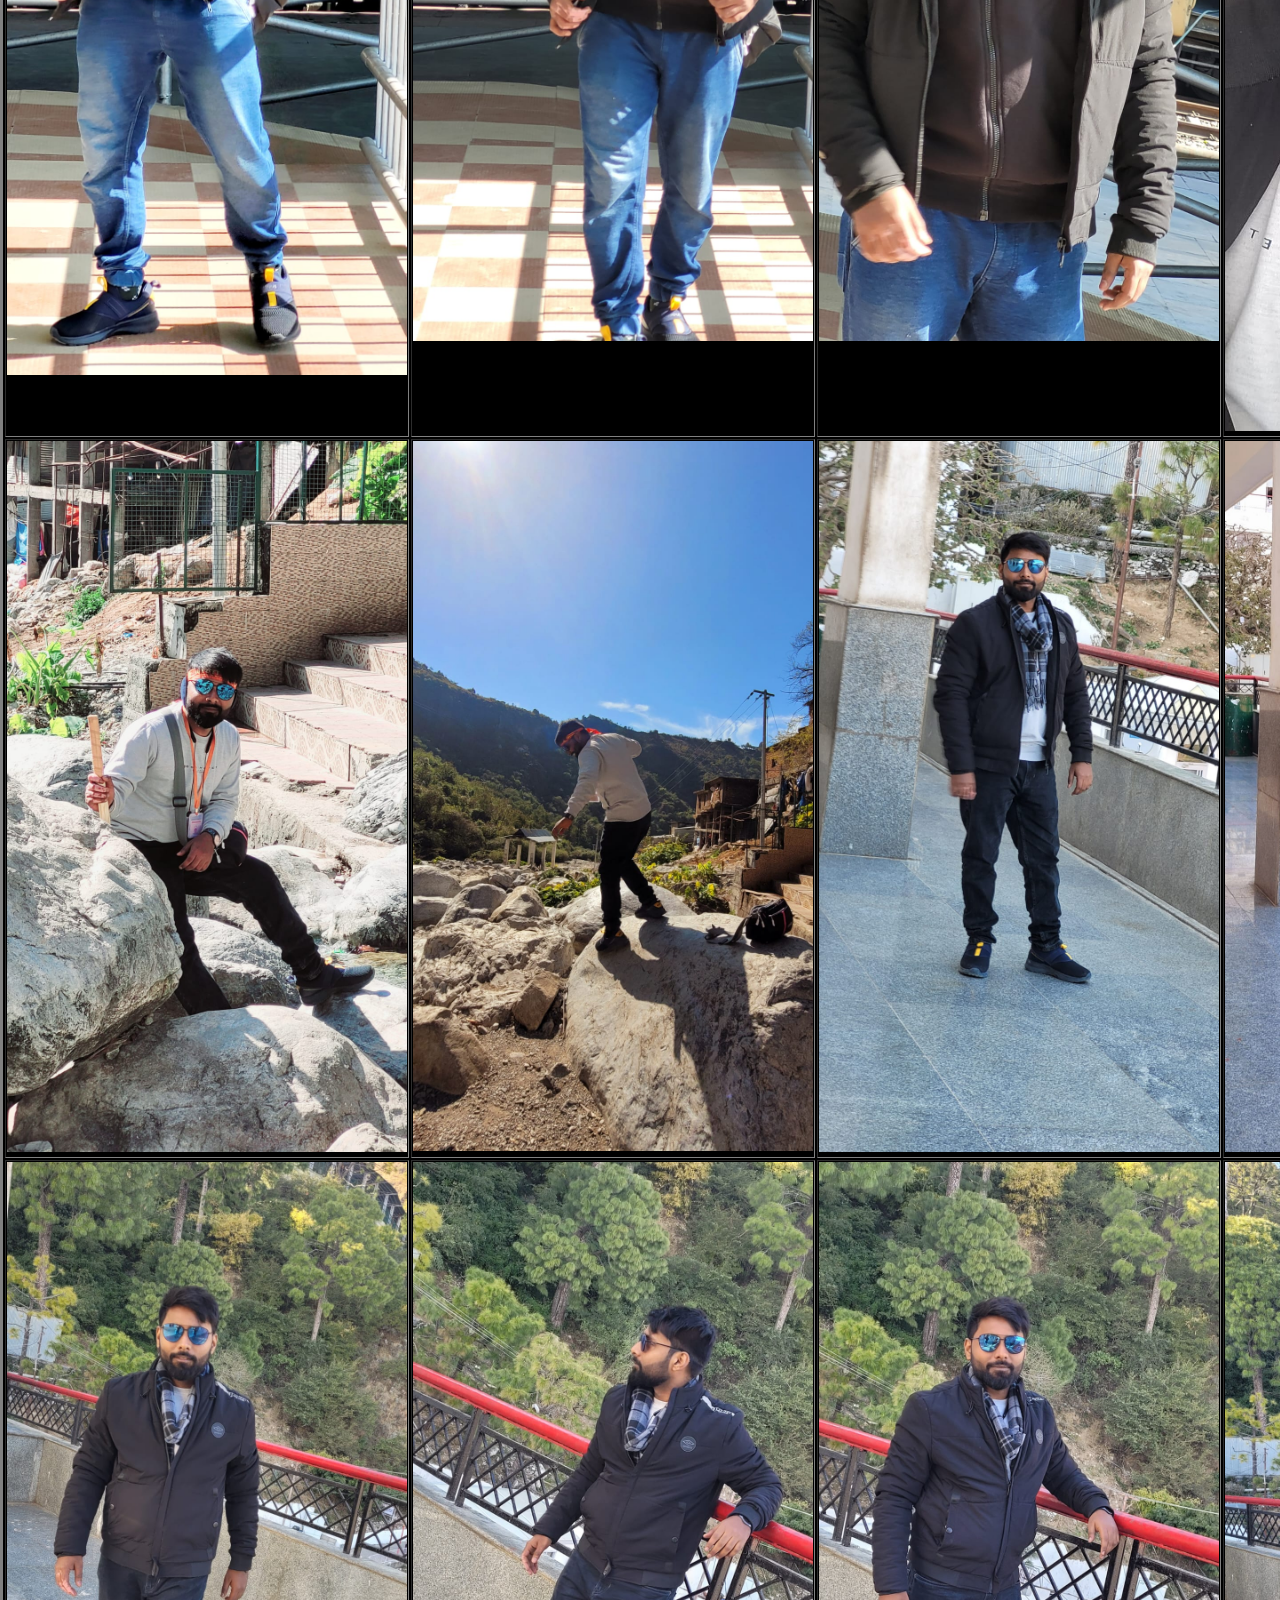
==== commit 7749674c: "Update pictureG.html" ====
--- a/pictureG.html
+++ b/pictureG.html
@@ -128,7 +128,51 @@
        <td><img src="lti19.jpg" alt=""width="400"height=""></td>
        <td><img src="lti20.jpg" alt=""width="400"height=""></td>
     </tr>
-    
+   
+        <tr>
+       <td><img src="s1.jpeg" alt=""width="400"height=""></td>
+       <td><img src="s2.jpeg" alt=""width="400"height=""></td>
+       <td><img src="s3.jpeg" alt=""width="400"height=""></td>
+       <td><img src="s4.jpeg" alt=""width="400"height=""></td>
+    </tr>
+        
+        <tr>
+       <td><img src="s5.jpeg" alt=""width="400"height=""></td>
+       <td><img src="s6.jpeg" alt=""width="400"height=""></td>
+       <td><img src="s7.jpeg" alt=""width="400"height=""></td>
+       <td><img src="s8.jpeg" alt=""width="400"height=""></td>
+    </tr>
+      
+        <tr>
+       <td><img src="s9.jpeg" alt=""width="400"height=""></td>
+       <td><img src="s10.jpeg" alt=""width="400"height=""></td>
+       <td><img src="s11.jpeg" alt=""width="400"height=""></td>
+       <td><img src="s12.jpeg" alt=""width="400"height=""></td>
+    </tr>
+     <tr>
+       <td><img src="s13.jpeg" alt=""width="400"height=""></td>
+       <td><img src="s14.jpeg" alt=""width="400"height=""></td>
+       <td><img src="s15.jpeg" alt=""width="400"height=""></td>
+       <td><img src="s16.jpeg" alt=""width="400"height=""></td>
+    </tr>
+         <tr>
+       <td><img src="s17.jpeg" alt=""width="400"height=""></td>
+       <td><img src="s18.jpeg" alt=""width="400"height=""></td>
+       <td><img src="s19.jpeg" alt=""width="400"height=""></td>
+       <td><img src="s20.jpeg" alt=""width="400"height=""></td>
+    </tr>
+     <tr>
+       <td><img src="s21.jpeg" alt=""width="400"height=""></td>
+       <td><img src="s22.jpeg" alt=""width="400"height=""></td>
+       <td><img src="s23.jpeg" alt=""width="400"height=""></td>
+       <td><img src="s24.jpeg" alt=""width="400"height=""></td>
+    </tr>
+         <tr>
+       <td><img src="s25.jpeg" alt=""width="400"height=""></td>
+       <td><img src="s26.jpeg" alt=""width="400"height=""></td>
+       <td><img src="s27.jpeg" alt=""width="400"height=""></td>
+       <td><img src="s28.jpeg" alt=""width="400"height=""></td>
+    </tr>
   </table>
 </body>
 
